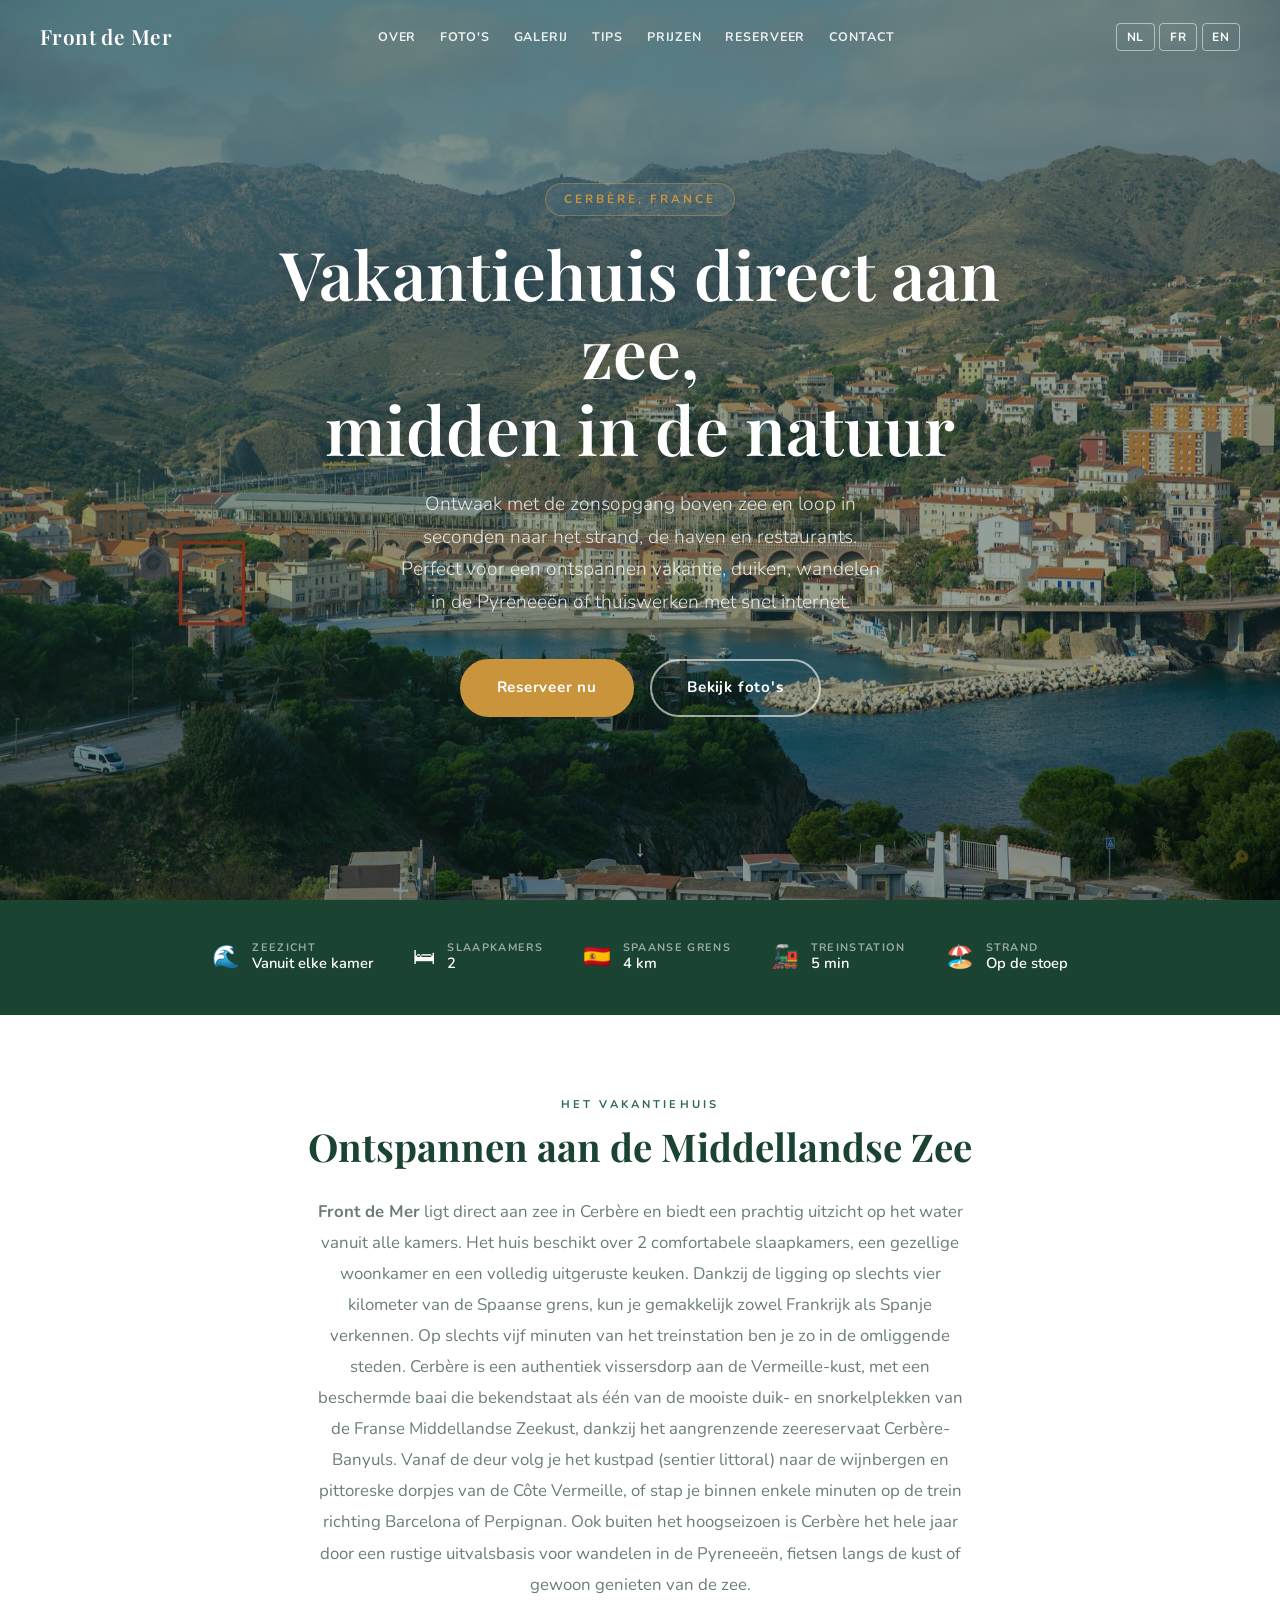
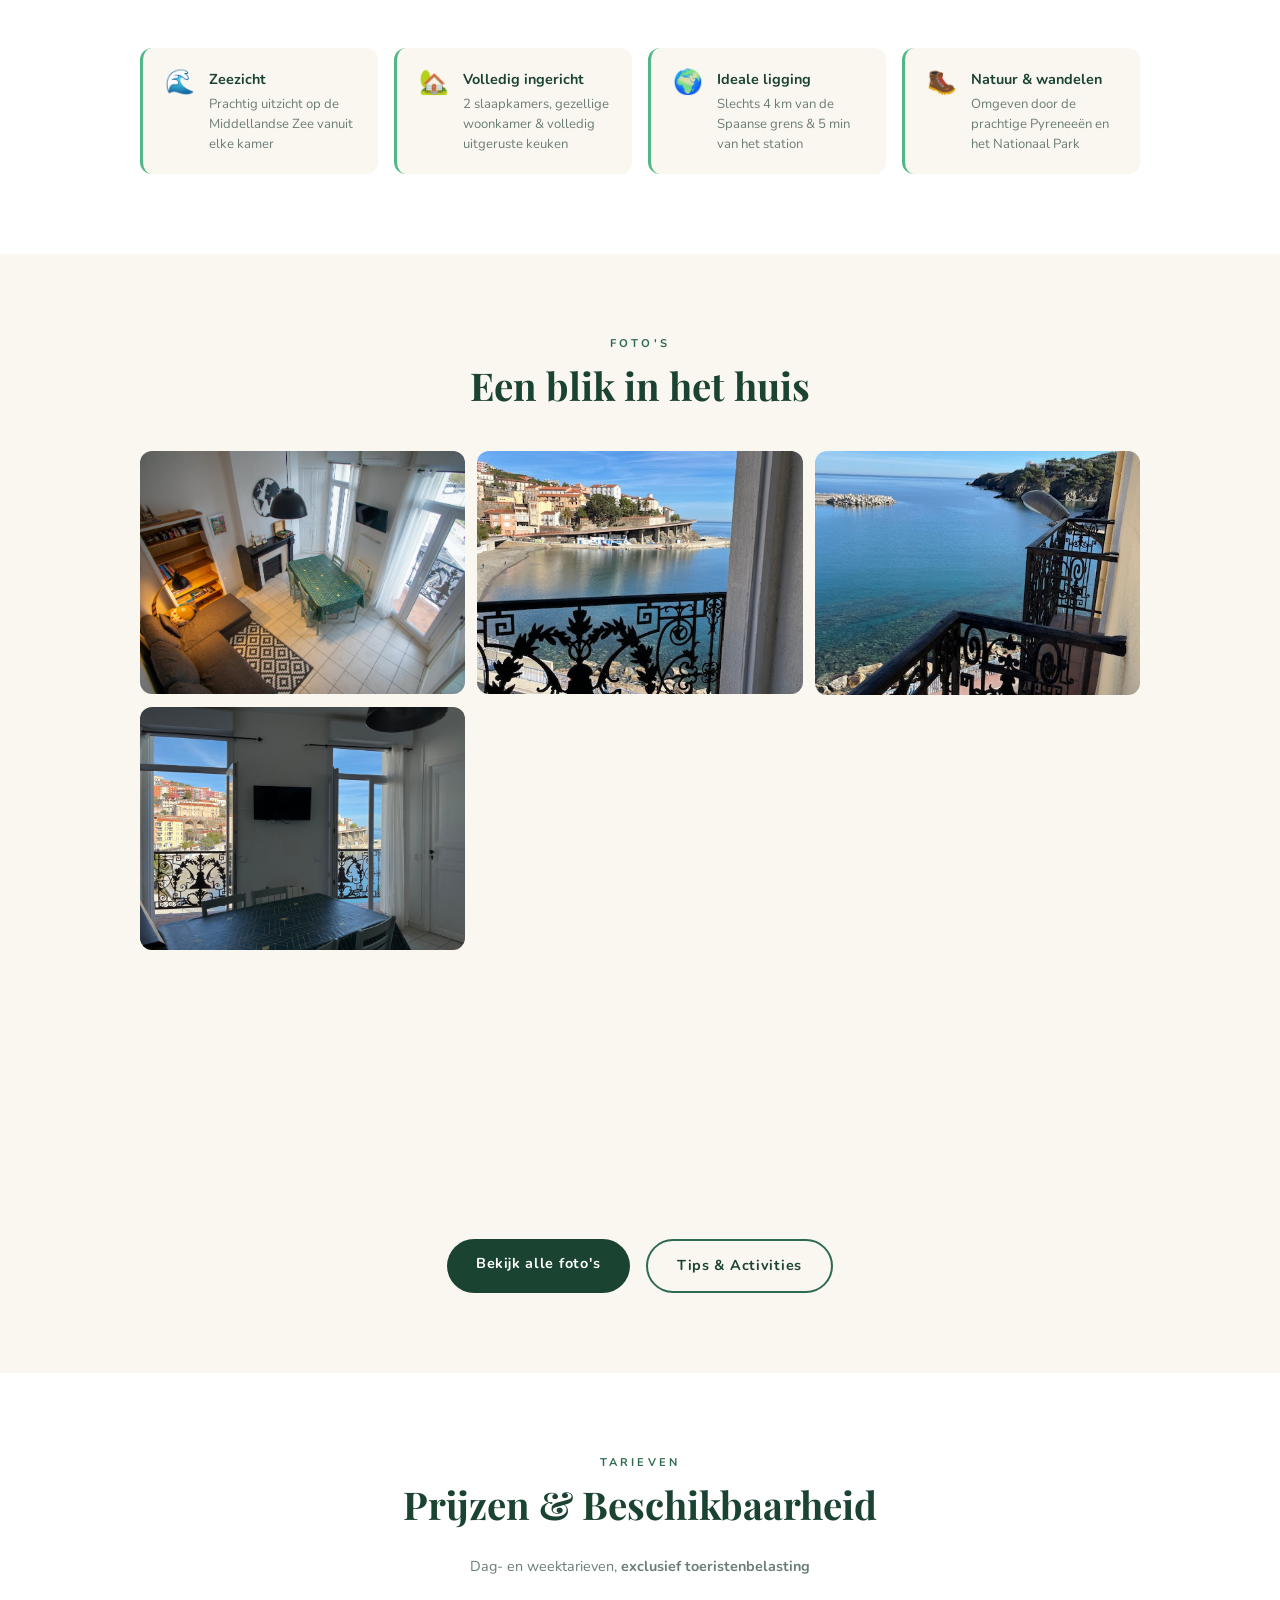
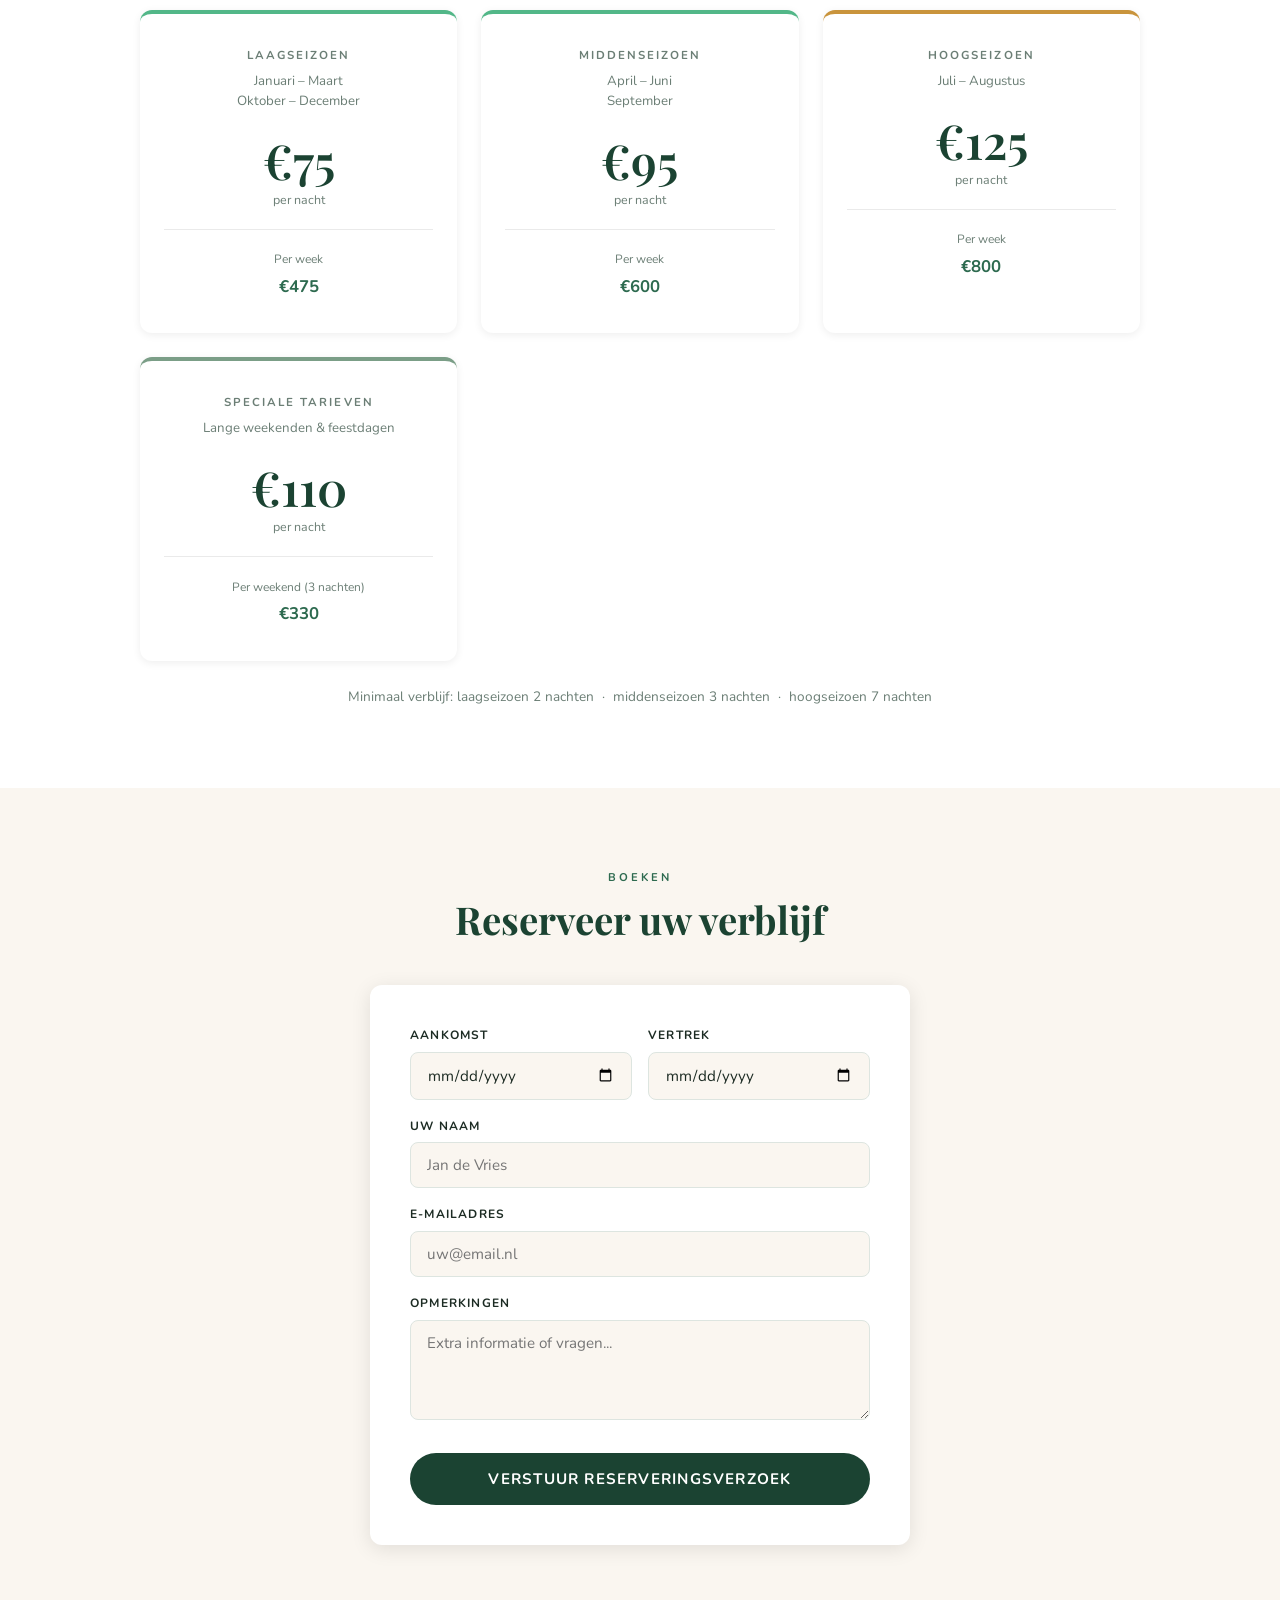
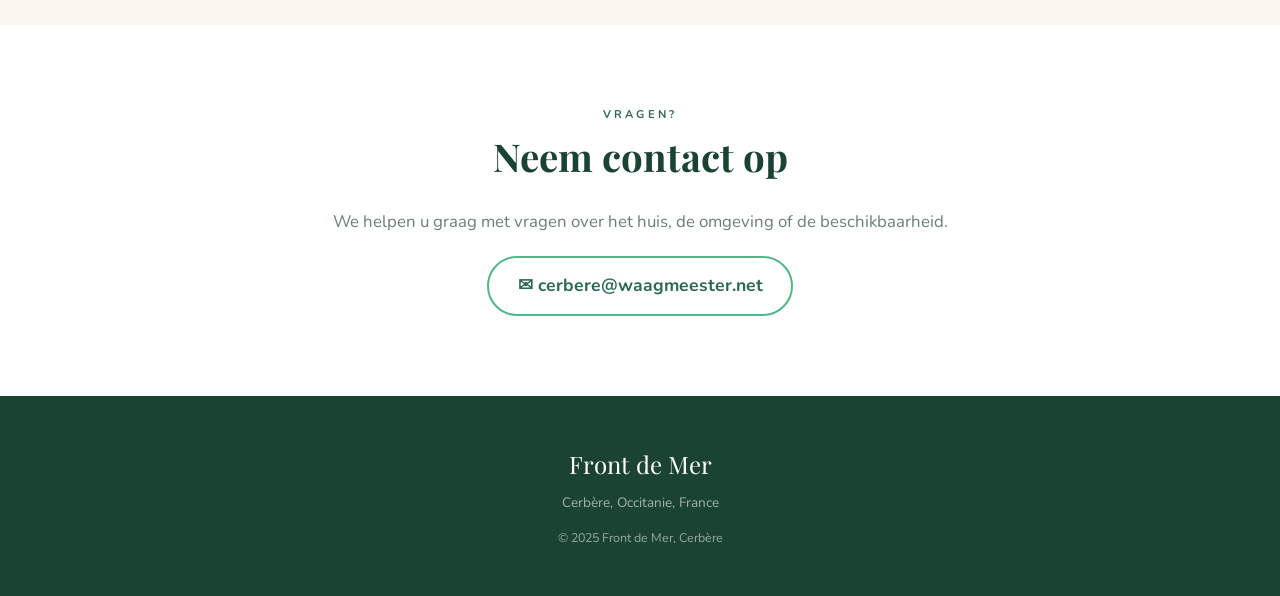
==== index.html @ 5793fbe7 "Sync pricing placeholders and PRICE_DEFAULTS with current prices.json The static pricing cards and t" ====
<!DOCTYPE html>
<html lang="nl">
<head>
<meta charset="UTF-8">
<meta name="viewport" content="width=device-width, initial-scale=1.0">
<title>Front de Mer — Vakantiehuis in Cerbère</title>
<meta name="description" content="Vakantiehuis direct aan zee in Cerbère, aan de Frans-Spaanse grens. 2 slaapkamers, zeezicht vanuit elke kamer, 5 min van het treinstation. Ideaal voor duiken, wandelen in de Pyreneeën en ontspannen aan de Middellandse Zee.">
<link rel="canonical" href="https://visiblenatu.re/">
<link rel="icon" type="image/svg+xml" href="/favicon.svg">

<link rel="alternate" hreflang="nl" href="https://visiblenatu.re/">
<link rel="alternate" hreflang="fr" href="https://visiblenatu.re/">
<link rel="alternate" hreflang="en" href="https://visiblenatu.re/">
<link rel="alternate" hreflang="x-default" href="https://visiblenatu.re/">

<meta property="og:type" content="website">
<meta property="og:site_name" content="Front de Mer">
<meta property="og:title" content="Front de Mer — Vakantiehuis in Cerbère">
<meta property="og:description" content="Direct aan zee, midden in de natuur. Vakantiehuis met zeezicht in Cerbère, 4 km van de Spaanse grens.">
<meta property="og:image" content="https://visiblenatu.re/hero.jpg">
<meta property="og:url" content="https://visiblenatu.re/">
<meta property="og:locale" content="nl_NL">
<meta property="og:locale:alternate" content="fr_FR">
<meta property="og:locale:alternate" content="en_US">
<meta name="twitter:card" content="summary_large_image">
<meta name="twitter:title" content="Front de Mer — Vakantiehuis in Cerbère">
<meta name="twitter:description" content="Direct aan zee, midden in de natuur. Vakantiehuis met zeezicht in Cerbère, 4 km van de Spaanse grens.">
<meta name="twitter:image" content="https://visiblenatu.re/hero.jpg">

<script type="application/ld+json">
{
  "@context": "https://schema.org",
  "@type": "LodgingBusiness",
  "name": "Front de Mer",
  "description": "Vakantiehuis direct aan zee in Cerbère, met 2 slaapkamers en zeezicht vanuit elke kamer.",
  "url": "https://visiblenatu.re/",
  "image": "https://visiblenatu.re/hero.jpg",
  "email": "cerbere@waagmeester.net",
  "address": {
    "@type": "PostalAddress",
    "addressLocality": "Cerbère",
    "addressRegion": "Occitanie",
    "addressCountry": "FR"
  },
  "geo": {
    "@type": "GeoCoordinates",
    "latitude": 42.440,
    "longitude": 3.164
  },
  "priceRange": "€€"
}
</script>

<link rel="preconnect" href="https://fonts.googleapis.com">
<link rel="preconnect" href="https://fonts.gstatic.com" crossorigin>
<link href="https://fonts.googleapis.com/css2?family=Playfair+Display:ital,wght@0,400;0,600;1,400&family=Nunito:wght@300;400;600;700&display=swap" rel="stylesheet">
<style>
:root {
  --green-dark: #1B4332;
  --green-mid: #2D6A4F;
  --green-light: #52B788;
  --gold: #C9943C;
  --sand: #FAF6F0;
  --text: #1C2B23;
  --text-muted: #6B7E75;
  --white: #FFFFFF;
  --shadow-sm: 0 2px 8px rgba(0,0,0,0.07);
  --shadow: 0 4px 20px rgba(0,0,0,0.1);
  --shadow-lg: 0 8px 30px rgba(0,0,0,0.15);
  --radius: 12px;
  --t: all 0.3s ease;
}

* { box-sizing: border-box; margin: 0; padding: 0; }
html { scroll-behavior: smooth; }
body { font-family: 'Nunito', sans-serif; color: var(--text); background: var(--white); line-height: 1.7; }
a { text-decoration: none; color: inherit; }
img { max-width: 100%; display: block; }

/* ======= HEADER ======= */
#site-header {
  position: fixed;
  top: 0; left: 0; right: 0;
  z-index: 1000;
  padding: 1.2rem 2.5rem;
  display: flex;
  align-items: center;
  justify-content: space-between;
  transition: var(--t);
}
#site-header.scrolled {
  background: white;
  box-shadow: var(--shadow-sm);
  padding: 0.75rem 2.5rem;
}
.logo {
  font-family: 'Playfair Display', serif;
  font-size: 1.3rem;
  font-weight: 600;
  color: white;
  letter-spacing: 0.02em;
  transition: var(--t);
  white-space: nowrap;
}
#site-header.scrolled .logo { color: var(--green-dark); }
#main-nav { display: flex; align-items: center; gap: 0.2rem; }
#main-nav a {
  padding: 0.4rem 0.65rem;
  font-size: 0.78rem;
  font-weight: 700;
  letter-spacing: 0.07em;
  text-transform: uppercase;
  color: rgba(255,255,255,0.88);
  cursor: pointer;
  border-radius: 4px;
  transition: var(--t);
  white-space: nowrap;
}
#main-nav a:hover { color: white; background: rgba(255,255,255,0.15); }
#site-header.scrolled #main-nav a { color: var(--text-muted); }
#site-header.scrolled #main-nav a:hover { color: var(--green-dark); background: var(--sand); }
.lang-switcher { display: flex; gap: 0.3rem; margin-left: 1rem; }
.lang-btn {
  padding: 0.3rem 0.6rem;
  border: 1.5px solid rgba(255,255,255,0.5);
  background: transparent;
  color: white;
  border-radius: 4px;
  font-family: 'Nunito', sans-serif;
  font-size: 0.75rem;
  font-weight: 700;
  cursor: pointer;
  transition: var(--t);
  letter-spacing: 0.05em;
}
.lang-btn:hover { background: rgba(255,255,255,0.2); border-color: white; }
#site-header.scrolled .lang-btn { border-color: var(--green-mid); color: var(--green-mid); }
#site-header.scrolled .lang-btn:hover { background: var(--green-mid); color: white; }

/* ======= HERO ======= */
.hero {
  height: 100vh;
  min-height: 580px;
  position: relative;
  display: flex;
  align-items: center;
  justify-content: center;
  text-align: center;
  background: url('hero.jpg') center/cover no-repeat;
}
.hero-overlay {
  position: absolute;
  inset: 0;
  background: linear-gradient(160deg, rgba(27,67,50,0.58) 0%, rgba(10,25,18,0.38) 100%);
}
.hero-content {
  position: relative;
  z-index: 1;
  color: white;
  padding: 2rem;
  max-width: 820px;
  width: 100%;
}
.hero-tag {
  display: inline-block;
  font-size: 0.75rem;
  letter-spacing: 0.25em;
  text-transform: uppercase;
  color: var(--gold);
  font-weight: 700;
  margin-bottom: 1.2rem;
  background: rgba(255,255,255,0.08);
  padding: 0.35rem 1.1rem;
  border-radius: 50px;
  border: 1px solid rgba(201,148,60,0.45);
}
.hero-title {
  font-family: 'Playfair Display', serif;
  font-size: clamp(2.4rem, 6vw, 4.2rem);
  line-height: 1.15;
  margin-bottom: 1.3rem;
  font-weight: 600;
  text-shadow: 0 2px 20px rgba(0,0,0,0.15);
}
.hero-subtitle {
  font-size: clamp(1rem, 2.5vw, 1.2rem);
  color: rgba(255,255,255,0.82);
  font-weight: 300;
  max-width: 480px;
  margin: 0 auto 2.5rem;
}
.hero-cta { display: flex; gap: 1rem; justify-content: center; flex-wrap: wrap; }
.btn-gold {
  padding: 0.9rem 2.2rem;
  background: var(--gold);
  color: white;
  border-radius: 50px;
  font-weight: 700;
  font-size: 0.95rem;
  transition: var(--t);
  letter-spacing: 0.05em;
  border: 2px solid var(--gold);
  cursor: pointer;
}
.btn-gold:hover { background: transparent; transform: translateY(-2px); box-shadow: 0 8px 25px rgba(201,148,60,0.35); }
.btn-outline-white {
  padding: 0.9rem 2.2rem;
  background: transparent;
  color: white;
  border-radius: 50px;
  font-weight: 700;
  font-size: 0.95rem;
  transition: var(--t);
  letter-spacing: 0.05em;
  border: 2px solid rgba(255,255,255,0.6);
  cursor: pointer;
}
.btn-outline-white:hover { background: rgba(255,255,255,0.15); transform: translateY(-2px); }
.hero-scroll {
  position: absolute;
  bottom: 2rem;
  left: 50%;
  transform: translateX(-50%);
  color: rgba(255,255,255,0.6);
  font-size: 1.4rem;
  cursor: pointer;
  animation: scrollBounce 2.2s ease-in-out infinite;
}
@keyframes scrollBounce {
  0%, 100% { transform: translateX(-50%) translateY(0); opacity: 0.6; }
  50% { transform: translateX(-50%) translateY(9px); opacity: 1; }
}

/* ======= FEATURES STRIP ======= */
.features-strip {
  background: var(--green-dark);
  padding: 2rem 2.5rem;
}
.features-inner {
  max-width: 960px;
  margin: auto;
  display: flex;
  justify-content: center;
  flex-wrap: wrap;
  gap: 0.8rem 2.5rem;
}
.feat {
  display: flex;
  align-items: center;
  gap: 0.75rem;
  color: white;
  padding: 0.4rem 0;
}
.feat-icon { font-size: 1.4rem; flex-shrink: 0; }
.feat-label { font-size: 0.68rem; text-transform: uppercase; letter-spacing: 0.12em; color: rgba(255,255,255,0.55); font-weight: 700; line-height: 1.2; }
.feat-value { font-size: 0.92rem; font-weight: 600; color: white; line-height: 1.3; }

/* ======= SECTION BASE ======= */
.section { padding: 5rem 2rem; }
.section.bg-sand { background: var(--sand); }
.section.bg-white { background: white; }
.section-inner { max-width: 1000px; margin: auto; }
.eyebrow {
  text-align: center;
  font-size: 0.7rem;
  letter-spacing: 0.28em;
  text-transform: uppercase;
  color: var(--green-mid);
  font-weight: 700;
  margin-bottom: 0.5rem;
}
.section-title {
  font-family: 'Playfair Display', serif;
  text-align: center;
  font-size: clamp(1.8rem, 4vw, 2.4rem);
  color: var(--green-dark);
  margin-bottom: 1.5rem;
  line-height: 1.3;
}
.section-text {
  max-width: 660px;
  margin: 0 auto;
  text-align: center;
  font-size: 1.05rem;
  color: var(--text-muted);
  line-height: 1.85;
}

/* ======= HIGHLIGHTS ======= */
.highlights-grid {
  display: grid;
  grid-template-columns: repeat(auto-fit, minmax(220px, 1fr));
  gap: 1rem;
  margin-top: 3rem;
}
.highlight {
  display: flex;
  align-items: flex-start;
  gap: 0.85rem;
  padding: 1.2rem 1.4rem;
  background: var(--sand);
  border-radius: var(--radius);
  border-left: 3px solid var(--green-light);
}
.highlight-icon { font-size: 1.5rem; flex-shrink: 0; line-height: 1.3; }
.highlight-title { font-weight: 700; font-size: 0.9rem; margin-bottom: 0.25rem; color: var(--green-dark); }
.highlight-text { font-size: 0.82rem; color: var(--text-muted); line-height: 1.5; }

/* ======= PHOTO GRID ======= */
.photo-grid {
  display: grid;
  grid-template-columns: repeat(3, 1fr);
  gap: 0.75rem;
  margin: 2.5rem 0 2rem;
}
.photo {
  overflow: hidden;
  border-radius: var(--radius);
  aspect-ratio: 4/3;
}
.photo img {
  width: 100%;
  height: 100%;
  object-fit: cover;
  transition: transform 0.5s ease;
  display: block;
}
.photo:hover img { transform: scale(1.07); }
.btn-group { display: flex; gap: 1rem; justify-content: center; flex-wrap: wrap; }
.btn-green {
  display: inline-block;
  padding: 0.8rem 1.8rem;
  background: var(--green-dark);
  color: white;
  border-radius: 50px;
  font-weight: 700;
  font-size: 0.9rem;
  transition: var(--t);
  letter-spacing: 0.05em;
}
.btn-green:hover { background: var(--green-mid); transform: translateY(-2px); box-shadow: var(--shadow); }
.btn-outline-green {
  display: inline-block;
  padding: 0.8rem 1.8rem;
  background: transparent;
  color: var(--green-dark);
  border-radius: 50px;
  font-weight: 700;
  font-size: 0.9rem;
  transition: var(--t);
  letter-spacing: 0.05em;
  border: 2px solid var(--green-mid);
}
.btn-outline-green:hover { background: var(--green-dark); color: white; transform: translateY(-2px); }

/* ======= PRICING ======= */
.pricing-note-top {
  text-align: center;
  color: var(--text-muted);
  font-size: 0.9rem;
  margin-bottom: 2rem;
}
.pricing-cards {
  display: grid;
  grid-template-columns: repeat(auto-fit, minmax(240px, 1fr));
  gap: 1.5rem;
}
.pricing-card {
  background: white;
  border-radius: var(--radius);
  padding: 2rem 1.5rem;
  text-align: center;
  box-shadow: var(--shadow-sm);
  border-top: 4px solid var(--green-light);
  transition: var(--t);
}
.pricing-card:hover { transform: translateY(-5px); box-shadow: var(--shadow); }
.pricing-card.peak { border-top-color: var(--gold); }
.pricing-card.special { border-top-color: #7B9E87; }
.pricing-season {
  font-size: 0.72rem;
  text-transform: uppercase;
  letter-spacing: 0.18em;
  color: var(--text-muted);
  font-weight: 700;
  margin-bottom: 0.4rem;
}
.pricing-period {
  font-size: 0.83rem;
  color: var(--text-muted);
  margin-bottom: 1.5rem;
  line-height: 1.5;
}
.pricing-day-price {
  font-family: 'Playfair Display', serif;
  font-size: 3rem;
  color: var(--green-dark);
  font-weight: 600;
  line-height: 1;
}
.pricing-per-night { font-size: 0.78rem; color: var(--text-muted); margin-top: 0.3rem; }
.pricing-week-row {
  margin-top: 1.2rem;
  padding-top: 1.2rem;
  border-top: 1px solid #EAEAEA;
  font-size: 1.05rem;
  font-weight: 700;
  color: var(--green-mid);
}
.pricing-week-label { font-size: 0.75rem; color: var(--text-muted); font-weight: 400; margin-bottom: 0.2rem; }
.pricing-footnote { text-align: center; font-size: 0.85rem; color: var(--text-muted); margin-top: 1.5rem; }

/* ======= FORM ======= */
.form-card {
  max-width: 540px;
  margin: 2.5rem auto 0;
  background: white;
  border-radius: var(--radius);
  padding: 2.5rem;
  box-shadow: var(--shadow);
}
.form-row-2 { display: grid; grid-template-columns: 1fr 1fr; gap: 1rem; }
.form-group { margin-bottom: 1rem; }
.form-group label {
  display: block;
  font-size: 0.75rem;
  font-weight: 700;
  text-transform: uppercase;
  letter-spacing: 0.1em;
  color: var(--text);
  margin-bottom: 0.4rem;
}
.form-group input,
.form-group textarea {
  width: 100%;
  padding: 0.75rem 1rem;
  border: 1.5px solid #DDE5E0;
  border-radius: 8px;
  font-family: 'Nunito', sans-serif;
  font-size: 0.95rem;
  color: var(--text);
  background: var(--sand);
  transition: var(--t);
}
.form-group input:focus,
.form-group textarea:focus {
  outline: none;
  border-color: var(--green-mid);
  background: white;
  box-shadow: 0 0 0 3px rgba(45,106,79,0.1);
}
.form-group textarea { resize: vertical; min-height: 100px; }
.btn-submit {
  width: 100%;
  padding: 1rem;
  background: var(--green-dark);
  color: white;
  border: none;
  border-radius: 50px;
  font-family: 'Nunito', sans-serif;
  font-size: 0.95rem;
  font-weight: 700;
  cursor: pointer;
  transition: var(--t);
  letter-spacing: 0.08em;
  text-transform: uppercase;
  margin-top: 0.5rem;
}
.btn-submit:hover { background: var(--green-mid); box-shadow: var(--shadow); transform: translateY(-1px); }

/* ======= CONTACT ======= */
.contact-email {
  display: inline-flex;
  align-items: center;
  gap: 0.5rem;
  color: var(--green-mid);
  font-weight: 700;
  font-size: 1.1rem;
  transition: var(--t);
  padding: 0.8rem 1.8rem;
  border: 2px solid var(--green-light);
  border-radius: 50px;
  margin-top: 1.2rem;
}
.contact-email:hover { color: var(--green-dark); border-color: var(--green-dark); background: var(--sand); }

/* ======= FOOTER ======= */
footer {
  background: var(--green-dark);
  color: rgba(255,255,255,0.55);
  text-align: center;
  padding: 3rem 2rem;
}
.footer-brand {
  font-family: 'Playfair Display', serif;
  color: white;
  font-size: 1.5rem;
  margin-bottom: 0.4rem;
}
.footer-location { font-size: 0.85rem; margin-bottom: 0.8rem; color: rgba(255,255,255,0.6); }
.footer-copy { font-size: 0.78rem; }

/* ======= UTILS ======= */
.hidden { display: none !important; }
.lang-section { display: block; }

/* ======= RESPONSIVE ======= */
@media (max-width: 860px) {
  #main-nav { display: none; }
  .features-inner { gap: 0.8rem 2rem; }
  .photo-grid { grid-template-columns: repeat(2, 1fr); }
}
@media (max-width: 520px) {
  #site-header { padding: 1rem 1.2rem; }
  .section { padding: 3.5rem 1.2rem; }
  .photo-grid { grid-template-columns: 1fr; }
  .form-row-2 { grid-template-columns: 1fr; }
  .form-card { padding: 1.5rem; }
  .pricing-cards { grid-template-columns: 1fr; }
  .hero-cta { flex-direction: column; align-items: center; }
}
</style>
</head>
<body>

<!-- ======= FIXED HEADER ======= -->
<header id="site-header">
  <div class="logo">Front de Mer</div>
  <nav id="main-nav">
    <a onclick="scrollToSection('over')" id="nav-over">Over</a>
    <a onclick="scrollToSection('preview')" id="nav-preview">Foto's</a>
    <a href="gallery.html" id="nav-gallery">Galerij</a>
    <a href="tips.html">Tips</a>
    <a onclick="scrollToSection('prijzen')" id="nav-prices">Prijzen</a>
    <a onclick="scrollToSection('reservering')" id="nav-book">Reserveer</a>
    <a onclick="scrollToSection('contact')" id="nav-contact">Contact</a>
  </nav>
  <div class="lang-switcher">
    <button class="lang-btn" onclick="showLang('nl')">NL</button>
    <button class="lang-btn" onclick="showLang('fr')">FR</button>
    <button class="lang-btn" onclick="showLang('en')">EN</button>
  </div>
</header>

<!-- ======= HERO ======= -->
<div class="hero">
  <div class="hero-overlay"></div>
  <div class="hero-content">
    <span class="hero-tag">Cerbère, France</span>
    <h1 class="hero-title" id="hero-title">Vakantiehuis direct aan zee,<br>midden in de natuur</h1>
    <p class="hero-subtitle" id="hero-subtitle">Ontwaak met de zonsopgang boven zee en loop in seconden naar het strand, de haven en restaurants.<br>Perfect voor een ontspannen vakantie, duiken, wandelen in de Pyreneeën of thuiswerken met snel internet.</p>
    <div class="hero-cta">
      <a class="btn-gold" id="hero-btn-book" onclick="scrollToSection('reservering')">Reserveer nu</a>
      <a class="btn-outline-white" id="hero-btn-photos" onclick="scrollToSection('preview')">Bekijk foto's</a>
    </div>
  </div>
  <div class="hero-scroll" onclick="scrollToSection('over')">↓</div>
</div>

<!-- ======= FEATURES STRIP ======= -->
<div class="features-strip">
  <div class="features-inner">
    <div class="feat">
      <span class="feat-icon">🌊</span>
      <div>
        <div class="feat-label" id="feat1-label">Zeezicht</div>
        <div class="feat-value" id="feat1-value">Vanuit elke kamer</div>
      </div>
    </div>
    <div class="feat">
      <span class="feat-icon">🛏</span>
      <div>
        <div class="feat-label" id="feat2-label">Slaapkamers</div>
        <div class="feat-value">2</div>
      </div>
    </div>
    <div class="feat">
      <span class="feat-icon">🇪🇸</span>
      <div>
        <div class="feat-label" id="feat3-label">Spaanse grens</div>
        <div class="feat-value">4 km</div>
      </div>
    </div>
    <div class="feat">
      <span class="feat-icon">🚂</span>
      <div>
        <div class="feat-label" id="feat4-label">Treinstation</div>
        <div class="feat-value" id="feat4-value">5 min</div>
      </div>
    </div>
    <div class="feat">
      <span class="feat-icon">🏖️</span>
      <div>
        <div class="feat-label" id="feat5-label">Strand</div>
        <div class="feat-value" id="feat5-value">Op de stoep</div>
      </div>
    </div>
  </div>
</div>

<!-- ====================== NEDERLANDS ====================== -->
<section id="over-nl" class="lang-section section bg-white">
  <div class="section-inner">
    <p class="eyebrow">Het vakantiehuis</p>
    <h2 class="section-title">Ontspannen aan de Middellandse Zee</h2>
    <p class="section-text">
      <strong>Front de Mer</strong> ligt direct aan zee in Cerbère en biedt een prachtig uitzicht op het water vanuit alle kamers. Het huis beschikt over 2 comfortabele slaapkamers, een gezellige woonkamer en een volledig uitgeruste keuken. Dankzij de ligging op slechts vier kilometer van de Spaanse grens, kun je gemakkelijk zowel Frankrijk als Spanje verkennen. Op slechts vijf minuten van het treinstation ben je zo in de omliggende steden.
      Cerbère is een authentiek vissersdorp aan de Vermeille-kust, met een beschermde baai die bekendstaat als één van de mooiste duik- en snorkelplekken van de Franse Middellandse Zeekust, dankzij het aangrenzende zeereservaat Cerbère-Banyuls. Vanaf de deur volg je het kustpad (sentier littoral) naar de wijnbergen en pittoreske dorpjes van de Côte Vermeille, of stap je binnen enkele minuten op de trein richting Barcelona of Perpignan. Ook buiten het hoogseizoen is Cerbère het hele jaar door een rustige uitvalsbasis voor wandelen in de Pyreneeën, fietsen langs de kust of gewoon genieten van de zee.
    </p>
    <div class="highlights-grid">
      <div class="highlight">
        <span class="highlight-icon">🌊</span>
        <div>
          <div class="highlight-title">Zeezicht</div>
          <div class="highlight-text">Prachtig uitzicht op de Middellandse Zee vanuit elke kamer</div>
        </div>
      </div>
      <div class="highlight">
        <span class="highlight-icon">🏡</span>
        <div>
          <div class="highlight-title">Volledig ingericht</div>
          <div class="highlight-text">2 slaapkamers, gezellige woonkamer & volledig uitgeruste keuken</div>
        </div>
      </div>
      <div class="highlight">
        <span class="highlight-icon">🌍</span>
        <div>
          <div class="highlight-title">Ideale ligging</div>
          <div class="highlight-text">Slechts 4 km van de Spaanse grens & 5 min van het station</div>
        </div>
      </div>
      <div class="highlight">
        <span class="highlight-icon">🥾</span>
        <div>
          <div class="highlight-title">Natuur & wandelen</div>
          <div class="highlight-text">Omgeven door de prachtige Pyreneeën en het Nationaal Park</div>
        </div>
      </div>
    </div>
  </div>
</section>

<section id="preview-nl" class="lang-section section bg-sand">
  <div class="section-inner">
    <p class="eyebrow">Foto's</p>
    <h2 class="section-title">Een blik in het huis</h2>
    <div class="photo-grid">
      <div class="photo"><img src="huis1.jpg" alt="Front de Mer — zeezicht" loading="lazy" decoding="async"></div>
      <div class="photo"><img src="huis2.jpg" alt="Front de Mer — interieur" loading="lazy" decoding="async"></div>
      <div class="photo"><img src="huis3.jpg" alt="Front de Mer — slaapkamer" loading="lazy" decoding="async"></div>
      <div class="photo"><img src="huis4.jpg" alt="Front de Mer — woonkamer" loading="lazy" decoding="async"></div>
      <div class="photo"><img src="huis5.jpg" alt="Front de Mer — keuken" loading="lazy" decoding="async"></div>
      <div class="photo"><img src="huis6.jpg" alt="Front de Mer — uitzicht" loading="lazy" decoding="async"></div>
      <div class="photo"><img src="huis7.jpg" alt="Front de Mer — omgeving" loading="lazy" decoding="async"></div>
      <div class="photo"><img src="huis8.jpg" alt="Front de Mer — strand" loading="lazy" decoding="async"></div>
      <div class="photo"><img src="huis9.jpg" alt="Front de Mer — Cerbère" loading="lazy" decoding="async"></div>
    </div>
    <div class="btn-group">
      <a href="gallery.html" class="btn-green">Bekijk alle foto's</a>
      <a href="tips.html" class="btn-outline-green">Tips &amp; Activities</a>
    </div>
  </div>
</section>

<section id="prijzen-nl" class="lang-section section bg-white">
  <div class="section-inner">
    <p class="eyebrow">Tarieven</p>
    <h2 class="section-title">Prijzen &amp; Beschikbaarheid</h2>
    <p class="pricing-note-top">Dag- en weektarieven, <strong>exclusief toeristenbelasting</strong></p>
    <div class="pricing-cards">
      <div class="pricing-card">
        <div class="pricing-season">Laagseizoen</div>
        <div class="pricing-period">Januari – Maart<br>Oktober – December</div>
        <div class="pricing-day-price" data-pk="low-n">€75</div>
        <div class="pricing-per-night">per nacht</div>
        <div class="pricing-week-row">
          <div class="pricing-week-label">Per week</div>
          <span data-pk="low-w">€475</span>
        </div>
      </div>
      <div class="pricing-card">
        <div class="pricing-season">Middenseizoen</div>
        <div class="pricing-period">April – Juni<br>September</div>
        <div class="pricing-day-price" data-pk="mid-n">€95</div>
        <div class="pricing-per-night">per nacht</div>
        <div class="pricing-week-row">
          <div class="pricing-week-label">Per week</div>
          <span data-pk="mid-w">€600</span>
        </div>
      </div>
      <div class="pricing-card peak">
        <div class="pricing-season">Hoogseizoen</div>
        <div class="pricing-period">Juli – Augustus</div>
        <div class="pricing-day-price" data-pk="high-n">€125</div>
        <div class="pricing-per-night">per nacht</div>
        <div class="pricing-week-row">
          <div class="pricing-week-label">Per week</div>
          <span data-pk="high-w">€800</span>
        </div>
      </div>
      <div class="pricing-card special">
        <div class="pricing-season">Speciale Tarieven</div>
        <div class="pricing-period">Lange weekenden &amp; feestdagen</div>
        <div class="pricing-day-price" data-pk="special-n">€110</div>
        <div class="pricing-per-night">per nacht</div>
        <div class="pricing-week-row">
          <div class="pricing-week-label">Per weekend (3 nachten)</div>
          <span data-pk="special-w">€330</span>
        </div>
      </div>
    </div>
    <p class="pricing-footnote">
      Minimaal verblijf: laagseizoen&nbsp;2 nachten &nbsp;·&nbsp; middenseizoen&nbsp;3 nachten &nbsp;·&nbsp; hoogseizoen&nbsp;7 nachten
    </p>
  </div>
</section>

<section id="reservering-nl" class="lang-section section bg-sand">
  <div class="section-inner">
    <p class="eyebrow">Boeken</p>
    <h2 class="section-title">Reserveer uw verblijf</h2>
    <div class="form-card">
      <form id="form-nl" onsubmit="return sendMail('nl')">
        <div class="form-row-2">
          <div class="form-group">
            <label for="checkin-nl">Aankomst</label>
            <input type="date" id="checkin-nl" required onchange="setMinCheckout('nl')">
          </div>
          <div class="form-group">
            <label for="checkout-nl">Vertrek</label>
            <input type="date" id="checkout-nl" required>
          </div>
        </div>
        <div class="form-group">
          <label for="name-nl">Uw naam</label>
          <input type="text" id="name-nl" placeholder="Jan de Vries" required>
        </div>
        <div class="form-group">
          <label for="email-nl">E-mailadres</label>
          <input type="email" id="email-nl" placeholder="uw@email.nl" required>
        </div>
        <div class="form-group">
          <label for="message-nl">Opmerkingen</label>
          <textarea id="message-nl" placeholder="Extra informatie of vragen..."></textarea>
        </div>
        <button type="submit" class="btn-submit">Verstuur reserveringsverzoek</button>
      </form>
    </div>
  </div>
</section>

<section id="contact-nl" class="lang-section section bg-white">
  <div class="section-inner" style="text-align:center;">
    <p class="eyebrow">Vragen?</p>
    <h2 class="section-title">Neem contact op</h2>
    <p class="section-text">We helpen u graag met vragen over het huis, de omgeving of de beschikbaarheid.</p>
    <a href="mailto:cerbere@waagmeester.net" class="contact-email">✉ cerbere@waagmeester.net</a>
  </div>
</section>

<!-- ====================== FRANÇAIS ====================== -->
<section id="over-fr" class="lang-section section bg-white hidden">
  <div class="section-inner">
    <p class="eyebrow">La maison</p>
    <h2 class="section-title">Détente au bord de la Méditerranée</h2>
    <p class="section-text">
      <strong>Front de Mer</strong> est situé en bord de mer à Cerbère et offre une belle vue sur l'eau depuis toutes les chambres. La maison dispose de 2 chambres confortables, d'un salon cosy et d'une cuisine entièrement équipée. Grâce à sa proximité avec la frontière espagnole, vous pouvez facilement explorer la France et l'Espagne. La gare se trouve à seulement cinq minutes à pied.
      Cerbère est un authentique village de pêcheurs de la Côte Vermeille, niché dans une baie protégée réputée pour être l'un des plus beaux spots de plongée et de snorkeling du littoral méditerranéen français, grâce à la réserve marine voisine de Cerbère-Banyuls. Depuis la maison, le sentier littoral mène directement aux vignobles et villages pittoresques de la Côte Vermeille, et la gare dessert Barcelone et Perpignan en quelques minutes. Même hors saison, Cerbère reste toute l'année un point de départ paisible pour la randonnée dans les Pyrénées, le vélo le long de la côte ou tout simplement la mer.
    </p>
    <div class="highlights-grid">
      <div class="highlight">
        <span class="highlight-icon">🌊</span>
        <div>
          <div class="highlight-title">Vue sur la mer</div>
          <div class="highlight-text">Belle vue sur la Méditerranée depuis chaque chambre</div>
        </div>
      </div>
      <div class="highlight">
        <span class="highlight-icon">🏡</span>
        <div>
          <div class="highlight-title">Entièrement équipé</div>
          <div class="highlight-text">2 chambres, salon cosy & cuisine entièrement équipée</div>
        </div>
      </div>
      <div class="highlight">
        <span class="highlight-icon">🌍</span>
        <div>
          <div class="highlight-title">Situation idéale</div>
          <div class="highlight-text">À 4 km de l'Espagne & à seulement 5 min de la gare</div>
        </div>
      </div>
      <div class="highlight">
        <span class="highlight-icon">🥾</span>
        <div>
          <div class="highlight-title">Nature & randonnées</div>
          <div class="highlight-text">Entouré des beaux Pyrénées et du Parc National</div>
        </div>
      </div>
    </div>
  </div>
</section>

<section id="preview-fr" class="lang-section section bg-sand hidden">
  <div class="section-inner">
    <p class="eyebrow">Photos</p>
    <h2 class="section-title">Un aperçu de la maison</h2>
    <div class="photo-grid">
      <div class="photo"><img src="huis1.jpg" alt="Front de Mer" loading="lazy" decoding="async"></div>
      <div class="photo"><img src="huis2.jpg" alt="Front de Mer" loading="lazy" decoding="async"></div>
      <div class="photo"><img src="huis3.jpg" alt="Front de Mer" loading="lazy" decoding="async"></div>
      <div class="photo"><img src="huis4.jpg" alt="Front de Mer" loading="lazy" decoding="async"></div>
      <div class="photo"><img src="huis5.jpg" alt="Front de Mer" loading="lazy" decoding="async"></div>
      <div class="photo"><img src="huis6.jpg" alt="Front de Mer" loading="lazy" decoding="async"></div>
      <div class="photo"><img src="huis7.jpg" alt="Front de Mer" loading="lazy" decoding="async"></div>
      <div class="photo"><img src="huis8.jpg" alt="Front de Mer" loading="lazy" decoding="async"></div>
      <div class="photo"><img src="huis9.jpg" alt="Front de Mer" loading="lazy" decoding="async"></div>
    </div>
    <div class="btn-group">
      <a href="gallery.html" class="btn-green">Voir toutes les photos</a>
      <a href="tips.html" class="btn-outline-green">Tips &amp; Activities</a>
    </div>
  </div>
</section>

<section id="prijzen-fr" class="lang-section section bg-white hidden">
  <div class="section-inner">
    <p class="eyebrow">Tarifs</p>
    <h2 class="section-title">Tarifs &amp; Disponibilité</h2>
    <p class="pricing-note-top">Tarifs journaliers et hebdomadaires, <strong>hors taxe de séjour</strong></p>
    <div class="pricing-cards">
      <div class="pricing-card">
        <div class="pricing-season">Basse saison</div>
        <div class="pricing-period">Janvier – Mars<br>Octobre – Décembre</div>
        <div class="pricing-day-price" data-pk="low-n">€75</div>
        <div class="pricing-per-night">par nuit</div>
        <div class="pricing-week-row">
          <div class="pricing-week-label">Par semaine</div>
          <span data-pk="low-w">€475</span>
        </div>
      </div>
      <div class="pricing-card">
        <div class="pricing-season">Saison moyenne</div>
        <div class="pricing-period">Avril – Juin<br>Septembre</div>
        <div class="pricing-day-price" data-pk="mid-n">€95</div>
        <div class="pricing-per-night">par nuit</div>
        <div class="pricing-week-row">
          <div class="pricing-week-label">Par semaine</div>
          <span data-pk="mid-w">€600</span>
        </div>
      </div>
      <div class="pricing-card peak">
        <div class="pricing-season">Haute saison</div>
        <div class="pricing-period">Juillet – Août</div>
        <div class="pricing-day-price" data-pk="high-n">€125</div>
        <div class="pricing-per-night">par nuit</div>
        <div class="pricing-week-row">
          <div class="pricing-week-label">Par semaine</div>
          <span data-pk="high-w">€800</span>
        </div>
      </div>
      <div class="pricing-card special">
        <div class="pricing-season">Tarifs Spéciaux</div>
        <div class="pricing-period">Longs week-ends &amp; jours fériés</div>
        <div class="pricing-day-price" data-pk="special-n">€110</div>
        <div class="pricing-per-night">par nuit</div>
        <div class="pricing-week-row">
          <div class="pricing-week-label">Par week-end (3 nuits)</div>
          <span data-pk="special-w">€330</span>
        </div>
      </div>
    </div>
    <p class="pricing-footnote">
      Séjour minimum : basse saison&nbsp;2 nuits &nbsp;·&nbsp; mi-saison&nbsp;3 nuits &nbsp;·&nbsp; haute saison&nbsp;7 nuits
    </p>
  </div>
</section>

<section id="reservering-fr" class="lang-section section bg-sand hidden">
  <div class="section-inner">
    <p class="eyebrow">Réservation</p>
    <h2 class="section-title">Réservez votre séjour</h2>
    <div class="form-card">
      <form id="form-fr" onsubmit="return sendMail('fr')">
        <div class="form-row-2">
          <div class="form-group">
            <label for="checkin-fr">Arrivée</label>
            <input type="date" id="checkin-fr" required onchange="setMinCheckout('fr')">
          </div>
          <div class="form-group">
            <label for="checkout-fr">Départ</label>
            <input type="date" id="checkout-fr" required>
          </div>
        </div>
        <div class="form-group">
          <label for="name-fr">Votre nom</label>
          <input type="text" id="name-fr" placeholder="Jean Dupont" required>
        </div>
        <div class="form-group">
          <label for="email-fr">Adresse e-mail</label>
          <input type="email" id="email-fr" placeholder="votre@email.fr" required>
        </div>
        <div class="form-group">
          <label for="message-fr">Remarques</label>
          <textarea id="message-fr" placeholder="Informations supplémentaires ou questions..."></textarea>
        </div>
        <button type="submit" class="btn-submit">Envoyer la demande de réservation</button>
      </form>
    </div>
  </div>
</section>

<section id="contact-fr" class="lang-section section bg-white hidden">
  <div class="section-inner" style="text-align:center;">
    <p class="eyebrow">Questions ?</p>
    <h2 class="section-title">Contactez-nous</h2>
    <p class="section-text">Nous sommes heureux de répondre à toutes vos questions concernant la maison, la région ou la disponibilité.</p>
    <a href="mailto:cerbere@waagmeester.net" class="contact-email">✉ cerbere@waagmeester.net</a>
  </div>
</section>

<!-- ====================== ENGLISH ====================== -->
<section id="over-en" class="lang-section section bg-white hidden">
  <div class="section-inner">
    <p class="eyebrow">The holiday home</p>
    <h2 class="section-title">Relax by the Mediterranean Sea</h2>
    <p class="section-text">
      <strong>Front de Mer</strong> is located right on the sea in Cerbère, offering beautiful water views from every room. The house has 2 comfortable bedrooms, a cozy living room, and a fully equipped kitchen. Thanks to its location just four kilometres from the Spanish border, you can easily explore both France and Spain during your stay. The train station is only five minutes away.
      Cerbère is an authentic fishing village on the Côte Vermeille, set in a protected bay known as one of the finest diving and snorkelling spots on the French Mediterranean coast, thanks to the neighbouring Cerbère-Banyuls marine reserve. From the house, the coastal path (sentier littoral) leads straight into the vineyards and picturesque villages of the Côte Vermeille, and the train station puts Barcelona and Perpignan just minutes away. Even outside high season, Cerbère is a quiet year-round base for hiking in the Pyrenees, cycling along the coast, or simply enjoying the sea.
    </p>
    <div class="highlights-grid">
      <div class="highlight">
        <span class="highlight-icon">🌊</span>
        <div>
          <div class="highlight-title">Sea views</div>
          <div class="highlight-text">Stunning Mediterranean sea views from every single room</div>
        </div>
      </div>
      <div class="highlight">
        <span class="highlight-icon">🏡</span>
        <div>
          <div class="highlight-title">Fully equipped</div>
          <div class="highlight-text">2 bedrooms, cozy living room & fully equipped kitchen</div>
        </div>
      </div>
      <div class="highlight">
        <span class="highlight-icon">🌍</span>
        <div>
          <div class="highlight-title">Prime location</div>
          <div class="highlight-text">4 km from Spain & just 5 minutes from the train station</div>
        </div>
      </div>
      <div class="highlight">
        <span class="highlight-icon">🥾</span>
        <div>
          <div class="highlight-title">Nature & hiking</div>
          <div class="highlight-text">Surrounded by the beautiful Pyrenees and the National Park</div>
        </div>
      </div>
    </div>
  </div>
</section>

<section id="preview-en" class="lang-section section bg-sand hidden">
  <div class="section-inner">
    <p class="eyebrow">Photos</p>
    <h2 class="section-title">A glimpse inside</h2>
    <div class="photo-grid">
      <div class="photo"><img src="huis1.jpg" alt="Front de Mer" loading="lazy" decoding="async"></div>
      <div class="photo"><img src="huis2.jpg" alt="Front de Mer" loading="lazy" decoding="async"></div>
      <div class="photo"><img src="huis3.jpg" alt="Front de Mer" loading="lazy" decoding="async"></div>
      <div class="photo"><img src="huis4.jpg" alt="Front de Mer" loading="lazy" decoding="async"></div>
      <div class="photo"><img src="huis5.jpg" alt="Front de Mer" loading="lazy" decoding="async"></div>
      <div class="photo"><img src="huis6.jpg" alt="Front de Mer" loading="lazy" decoding="async"></div>
      <div class="photo"><img src="huis7.jpg" alt="Front de Mer" loading="lazy" decoding="async"></div>
      <div class="photo"><img src="huis8.jpg" alt="Front de Mer" loading="lazy" decoding="async"></div>
      <div class="photo"><img src="huis9.jpg" alt="Front de Mer" loading="lazy" decoding="async"></div>
    </div>
    <div class="btn-group">
      <a href="gallery.html" class="btn-green">View all photos</a>
      <a href="tips.html" class="btn-outline-green">Tips &amp; Activities</a>
    </div>
  </div>
</section>

<section id="prijzen-en" class="lang-section section bg-white hidden">
  <div class="section-inner">
    <p class="eyebrow">Rates</p>
    <h2 class="section-title">Prices &amp; Availability</h2>
    <p class="pricing-note-top">Daily and weekly rates, <strong>excluding tourist tax</strong></p>
    <div class="pricing-cards">
      <div class="pricing-card">
        <div class="pricing-season">Low season</div>
        <div class="pricing-period">January – March<br>October – December</div>
        <div class="pricing-day-price" data-pk="low-n">€75</div>
        <div class="pricing-per-night">per night</div>
        <div class="pricing-week-row">
          <div class="pricing-week-label">Per week</div>
          <span data-pk="low-w">€475</span>
        </div>
      </div>
      <div class="pricing-card">
        <div class="pricing-season">Mid season</div>
        <div class="pricing-period">April – June<br>September</div>
        <div class="pricing-day-price" data-pk="mid-n">€95</div>
        <div class="pricing-per-night">per night</div>
        <div class="pricing-week-row">
          <div class="pricing-week-label">Per week</div>
          <span data-pk="mid-w">€600</span>
        </div>
      </div>
      <div class="pricing-card peak">
        <div class="pricing-season">High season</div>
        <div class="pricing-period">July – August</div>
        <div class="pricing-day-price" data-pk="high-n">€125</div>
        <div class="pricing-per-night">per night</div>
        <div class="pricing-week-row">
          <div class="pricing-week-label">Per week</div>
          <span data-pk="high-w">€800</span>
        </div>
      </div>
      <div class="pricing-card special">
        <div class="pricing-season">Special Rates</div>
        <div class="pricing-period">Long weekends &amp; public holidays</div>
        <div class="pricing-day-price" data-pk="special-n">€110</div>
        <div class="pricing-per-night">per night</div>
        <div class="pricing-week-row">
          <div class="pricing-week-label">Per weekend (3 nights)</div>
          <span data-pk="special-w">€330</span>
        </div>
      </div>
    </div>
    <p class="pricing-footnote">
      Minimum stay: low season&nbsp;2 nights &nbsp;·&nbsp; mid season&nbsp;3 nights &nbsp;·&nbsp; high season&nbsp;7 nights
    </p>
  </div>
</section>

<section id="reservering-en" class="lang-section section bg-sand hidden">
  <div class="section-inner">
    <p class="eyebrow">Booking</p>
    <h2 class="section-title">Book your stay</h2>
    <div class="form-card">
      <form id="form-en" onsubmit="return sendMail('en')">
        <div class="form-row-2">
          <div class="form-group">
            <label for="checkin-en">Check-in</label>
            <input type="date" id="checkin-en" required onchange="setMinCheckout('en')">
          </div>
          <div class="form-group">
            <label for="checkout-en">Check-out</label>
            <input type="date" id="checkout-en" required>
          </div>
        </div>
        <div class="form-group">
          <label for="name-en">Your name</label>
          <input type="text" id="name-en" placeholder="John Smith" required>
        </div>
        <div class="form-group">
          <label for="email-en">Email address</label>
          <input type="email" id="email-en" placeholder="your@email.com" required>
        </div>
        <div class="form-group">
          <label for="message-en">Notes</label>
          <textarea id="message-en" placeholder="Additional information or questions..."></textarea>
        </div>
        <button type="submit" class="btn-submit">Send booking request</button>
      </form>
    </div>
  </div>
</section>

<section id="contact-en" class="lang-section section bg-white hidden">
  <div class="section-inner" style="text-align:center;">
    <p class="eyebrow">Questions?</p>
    <h2 class="section-title">Get in touch</h2>
    <p class="section-text">We're happy to help with any questions about the house, the area, or availability.</p>
    <a href="mailto:cerbere@waagmeester.net" class="contact-email">✉ cerbere@waagmeester.net</a>
  </div>
</section>

<footer>
  <div class="footer-brand">Front de Mer</div>
  <div class="footer-location">Cerbère, Occitanie, France</div>
  <div class="footer-copy">&copy; 2025 Front de Mer, Cerbère</div>
</footer>

<script>
// ======= Language strings =======
const langStrings = {
  nl: {
    heroTitle: 'Vakantiehuis direct aan zee,<br>midden in de natuur',
    heroSubtitle: 'Ontwaak met de zonsopgang boven zee en loop in seconden naar het strand, de haven en restaurants.<br>Perfect voor een ontspannen vakantie, duiken, wandelen in de Pyreneeën of thuiswerken met snel internet.',
    heroBtnBook: 'Reserveer nu',
    heroBtnPhotos: "Bekijk foto's",
    feat1: 'Zeezicht', feat1v: 'Vanuit elke kamer',
    feat2: 'Slaapkamers',
    feat3: 'Spaanse grens',
    feat4: 'Treinstation', feat4v: '5 min',
    feat5: 'Strand', feat5v: 'Op de stoep',
    navOver: 'Over', navPreview: "Foto's", navGallery: 'Galerij',
    navPrices: 'Prijzen', navBook: 'Reserveer', navContact: 'Contact',
  },
  fr: {
    heroTitle: 'Maison de vacances en bord de mer,<br>au cœur de la nature',
    heroSubtitle: 'Réveillez-vous au lever du soleil sur la mer et rejoignez la plage, le port et les restaurants en quelques secondes.<br>Idéal pour des vacances relaxantes, la plongée, la randonnée dans les Pyrénées ou le télétravail avec internet rapide.',
    heroBtnBook: 'Réservez maintenant',
    heroBtnPhotos: 'Voir les photos',
    feat1: 'Vue mer', feat1v: 'Depuis chaque chambre',
    feat2: 'Chambres',
    feat3: 'Frontière espagnole',
    feat4: 'Gare', feat4v: '5 min',
    feat5: 'Plage', feat5v: 'À votre porte',
    navOver: 'À propos', navPreview: 'Photos', navGallery: 'Galerie',
    navPrices: 'Tarifs', navBook: 'Réserver', navContact: 'Contact',
  },
  en: {
    heroTitle: 'Holiday home right on the sea,<br>in the heart of nature',
    heroSubtitle: 'Wake up with the sunrise over the sea and walk to the beach, harbour, and restaurants within seconds.<br>Perfect for relaxing holidays, diving, hiking in the Pyrenees or working remotely with fast internet.',
    heroBtnBook: 'Book now',
    heroBtnPhotos: 'View photos',
    feat1: 'Sea view', feat1v: 'From every room',
    feat2: 'Bedrooms',
    feat3: 'Spanish border',
    feat4: 'Train station', feat4v: '5 min',
    feat5: 'Beach', feat5v: 'On your doorstep',
    navOver: 'About', navPreview: 'Photos', navGallery: 'Gallery',
    navPrices: 'Prices', navBook: 'Book', navContact: 'Contact',
  }
};

// ======= Show language =======
function showLang(lang) {
  document.documentElement.lang = lang;
  document.querySelectorAll('.lang-section').forEach(s => s.classList.add('hidden'));
  ['over','preview','prijzen','reservering','contact'].forEach(id => {
    const el = document.getElementById(`${id}-${lang}`);
    if (el) el.classList.remove('hidden');
  });
  const s = langStrings[lang];
  document.getElementById('hero-title').innerHTML = s.heroTitle;
  document.getElementById('hero-subtitle').innerHTML = s.heroSubtitle;
  document.getElementById('hero-btn-book').textContent = s.heroBtnBook;
  document.getElementById('hero-btn-photos').textContent = s.heroBtnPhotos;
  document.getElementById('feat1-label').textContent = s.feat1;
  document.getElementById('feat1-value').textContent = s.feat1v;
  document.getElementById('feat2-label').textContent = s.feat2;
  document.getElementById('feat3-label').textContent = s.feat3;
  document.getElementById('feat4-label').textContent = s.feat4;
  document.getElementById('feat4-value').textContent = s.feat4v;
  document.getElementById('feat5-label').textContent = s.feat5;
  document.getElementById('feat5-value').textContent = s.feat5v;
  document.getElementById('nav-over').textContent = s.navOver;
  document.getElementById('nav-preview').textContent = s.navPreview;
  document.getElementById('nav-gallery').textContent = s.navGallery;
  document.getElementById('nav-prices').textContent = s.navPrices;
  document.getElementById('nav-book').textContent = s.navBook;
  document.getElementById('nav-contact').textContent = s.navContact;
}

// ======= Scroll to section =======
function scrollToSection(id) {
  const visible = document.querySelector('.lang-section:not(.hidden)');
  if (!visible) return;
  const lang = visible.id.split('-').pop();
  const section = document.getElementById(`${id}-${lang}`);
  if (section) section.scrollIntoView({ behavior: 'smooth' });
}

// ======= Header scroll effect =======
window.addEventListener('scroll', () => {
  document.getElementById('site-header').classList.toggle('scrolled', window.scrollY > 60);
});

// ======= Min 2 nights =======
function setMinCheckout(lang) {
  const checkin = document.getElementById(`checkin-${lang}`);
  const checkout = document.getElementById(`checkout-${lang}`);
  if (checkin.value) {
    const minDate = new Date(checkin.value);
    minDate.setDate(minDate.getDate() + 2);
    checkout.min = minDate.toISOString().split('T')[0];
    if (!checkout.value || new Date(checkout.value) < minDate) {
      checkout.value = minDate.toISOString().split('T')[0];
    }
  }
}

// ======= Send mail =======
function sendMail(lang) {
  const checkin = document.getElementById(`checkin-${lang}`);
  const checkout = document.getElementById(`checkout-${lang}`);
  const nameInput = document.getElementById(`name-${lang}`);
  const emailInput = document.getElementById(`email-${lang}`);
  const messageInput = document.getElementById(`message-${lang}`);
  if (!checkin.value) { alert('Selecteer een aankomstdatum.'); checkin.focus(); return false; }
  if (!checkout.value) { alert('Selecteer een vertrekdatum.'); checkout.focus(); return false; }
  if (!nameInput.value.trim()) { alert('Vul uw naam in.'); nameInput.focus(); return false; }
  if (!emailInput.value.trim()) { alert('Vul uw e-mail in.'); emailInput.focus(); return false; }
  const subject = encodeURIComponent(`Reservering Front de Mer - ${checkin.value} t/m ${checkout.value}`);
  const body = encodeURIComponent(`Naam: ${nameInput.value}\nE-mail: ${emailInput.value}\nAankomst: ${checkin.value}\nVertrek: ${checkout.value}\n\nExtra info:\n${messageInput.value}`);
  alert('Uw e-mail wordt geopend in uw mail-app. Controleer deze en klik op verzenden!');
  window.location.href = `mailto:cerbere@waagmeester.net?subject=${subject}&body=${body}`;
  return false;
}

// ======= Initialize =======
showLang('nl');
</script>

<!-- ======= ADMIN PANEL ======= -->
<button id="admin-key" title="Admin" onclick="adminOpen()" aria-label="Admin">🔑</button>

<div id="admin-overlay" class="admin-hidden">
  <div id="admin-modal">
    <button class="admin-close" onclick="adminClose()">✕</button>

    <div id="admin-token-setup">
      <h3>Beheer — Prijzen</h3>
      <p class="admin-sub">Voer je GitHub Personal Access Token in</p>
      <input type="password" id="admin-token-input" placeholder="github_pat_…"
             onkeydown="if(event.key==='Enter')adminTokenSave()">
      <p class="admin-token-hint">Fine-grained PAT · Repository Contents: Read &amp; Write</p>
      <div id="admin-token-error" class="admin-error admin-hidden"></div>
      <button class="admin-btn-primary" onclick="adminTokenSave()">Doorgaan</button>
    </div>

    <div id="admin-editor" class="admin-hidden">
      <h3>Prijzen bewerken</h3>
      <table class="admin-table">
        <thead>
          <tr><th>Seizoen</th><th>Per nacht (€)</th><th>Per week (€)</th></tr>
        </thead>
        <tbody>
          <tr>
            <td>Laagseizoen<br><small>jan–mrt, okt–dec</small></td>
            <td><input type="number" id="ap-low-n" min="0"></td>
            <td><input type="number" id="ap-low-w" min="0"></td>
          </tr>
          <tr>
            <td>Middenseizoen<br><small>apr–jun, sep</small></td>
            <td><input type="number" id="ap-mid-n" min="0"></td>
            <td><input type="number" id="ap-mid-w" min="0"></td>
          </tr>
          <tr class="admin-peak">
            <td>Hoogseizoen<br><small>jul–aug</small></td>
            <td><input type="number" id="ap-high-n" min="0"></td>
            <td><input type="number" id="ap-high-w" min="0"></td>
          </tr>
          <tr class="admin-special">
            <td>Lange weekenden &amp; feestdagen</td>
            <td><input type="number" id="ap-special-n" min="0"></td>
            <td><input type="number" id="ap-special-w" min="0"><br><small style="color:#aaa">per weekend (3 nachten)</small></td>
          </tr>
        </tbody>
      </table>
      <div id="admin-save-msg" class="admin-save-msg admin-hidden">✓ Prijzen opgeslagen op GitHub</div>
      <div id="admin-save-error" class="admin-error admin-hidden"></div>
      <div class="admin-actions">
        <button class="admin-btn-secondary" onclick="adminReset()">Standaardwaarden</button>
        <button class="admin-btn-primary" id="admin-save-btn" onclick="adminSave()">Opslaan</button>
      </div>
      <div class="admin-token-change">
        <a href="#" onclick="adminClearToken();return false;">🔑 Ander token gebruiken</a>
      </div>
    </div>
  </div>
</div>

<style>
/* ── Admin key button ── */
#admin-key {
  position: fixed;
  bottom: 1.5rem; right: 1.5rem;
  z-index: 9000;
  background: none;
  border: none;
  font-size: 1.1rem;
  opacity: 0.22;
  cursor: pointer;
  transition: opacity 0.2s;
  padding: 0.4rem;
  line-height: 1;
}
#admin-key:hover { opacity: 0.75; }

/* ── Overlay & modal ── */
#admin-overlay {
  position: fixed; inset: 0;
  background: rgba(0,0,0,0.45);
  z-index: 9001;
  display: flex; align-items: center; justify-content: center;
}
#admin-modal {
  background: white;
  border-radius: 12px;
  padding: 2rem;
  width: min(440px, 92vw);
  box-shadow: 0 12px 40px rgba(0,0,0,0.25);
  position: relative;
}
.admin-close {
  position: absolute; top: 1rem; right: 1rem;
  background: none; border: none;
  font-size: 1.1rem; cursor: pointer;
  color: #999; line-height: 1;
}
.admin-close:hover { color: #333; }
#admin-modal h3 {
  margin: 0 0 0.3rem;
  font-family: 'Playfair Display', serif;
  color: var(--green-dark);
  font-size: 1.3rem;
}
.admin-sub { margin: 0 0 0.8rem; color: #777; font-size: 0.85rem; }
#admin-token-input {
  width: 100%; padding: 0.6rem 0.8rem;
  border: 1.5px solid #ddd; border-radius: 6px;
  font-size: 0.9rem; margin-bottom: 0.3rem;
  font-family: 'Nunito', sans-serif;
}
#admin-token-input:focus { outline: none; border-color: var(--green-mid); }
.admin-token-hint { margin: 0 0 0.9rem; color: #aaa; font-size: 0.75rem; }
.admin-error { color: #c0392b; font-size: 0.82rem; margin-bottom: 0.6rem; }

/* ── Table ── */
.admin-table { width: 100%; border-collapse: collapse; margin: 1rem 0 0.5rem; }
.admin-table th {
  text-align: left; font-size: 0.75rem; text-transform: uppercase;
  letter-spacing: 0.05em; color: #888; padding: 0 0.5rem 0.6rem;
  border-bottom: 1.5px solid #eee;
}
.admin-table td {
  padding: 0.5rem 0.5rem;
  font-size: 0.9rem;
  border-bottom: 1px solid #f3f3f3;
  vertical-align: middle;
}
.admin-table td small { color: #aaa; font-size: 0.75rem; }
.admin-table input[type=number] {
  width: 90px; padding: 0.4rem 0.5rem;
  border: 1.5px solid #ddd; border-radius: 5px;
  font-size: 0.95rem; font-family: 'Nunito', sans-serif;
}
.admin-table input:focus { outline: none; border-color: var(--green-mid); }
.admin-peak td { background: #fffbf0; }
.admin-special td { background: #f0f7f3; }

/* ── Buttons ── */
.admin-actions { display: flex; gap: 0.75rem; justify-content: flex-end; margin-top: 1.2rem; }
.admin-btn-primary {
  background: var(--green-dark); color: white;
  border: none; border-radius: 6px;
  padding: 0.55rem 1.2rem; font-size: 0.9rem;
  font-family: 'Nunito', sans-serif; font-weight: 700;
  cursor: pointer; transition: background 0.2s;
}
.admin-btn-primary:hover:not(:disabled) { background: var(--green-mid); }
.admin-btn-primary:disabled { opacity: 0.6; cursor: default; }
.admin-btn-secondary {
  background: #f5f5f5; color: #555;
  border: 1.5px solid #ddd; border-radius: 6px;
  padding: 0.55rem 1rem; font-size: 0.9rem;
  font-family: 'Nunito', sans-serif;
  cursor: pointer; transition: background 0.2s;
}
.admin-btn-secondary:hover { background: #eee; }
.admin-save-msg { color: #2D6A4F; font-size: 0.85rem; margin-top: 0.5rem; font-weight: 600; }
.admin-token-change { margin-top: 1rem; text-align: center; font-size: 0.8rem; }
.admin-token-change a { color: #bbb; text-decoration: none; }
.admin-token-change a:hover { color: var(--green-dark); }
.admin-hidden { display: none !important; }
</style>

<script>
// ======= ADMIN PANEL =======
const REPO = 'frontdemer/frontdemercerbere.github.io';
const PRICES_FILE = 'prices.json';
const PRICE_DEFAULTS = { 'low-n': 75, 'low-w': 475, 'mid-n': 95, 'mid-w': 600, 'high-n': 125, 'high-w': 800, 'special-n': 110, 'special-w': 330 };
const KEYS = ['low-n','low-w','mid-n','mid-w','high-n','high-w','special-n','special-w'];

function fmtPrice(n) {
  return '€' + Number(n).toLocaleString('nl-NL');
}

function applyPrices(prices) {
  document.querySelectorAll('[data-pk]').forEach(el => {
    const key = el.getAttribute('data-pk');
    if (prices[key] !== undefined) el.textContent = fmtPrice(prices[key]);
  });
}

async function initPrices() {
  try {
    const res = await fetch('/prices.json?_=' + Date.now());
    const prices = res.ok ? { ...PRICE_DEFAULTS, ...await res.json() } : { ...PRICE_DEFAULTS };
    applyPrices(prices);
  } catch (e) {
    applyPrices(PRICE_DEFAULTS);
  }
}

// ── Admin open/close ──
function adminOpen() {
  document.getElementById('admin-overlay').classList.remove('admin-hidden');
  localStorage.getItem('fdm_gh_token') ? showEditor() : showTokenSetup();
}

function adminClose() {
  document.getElementById('admin-overlay').classList.add('admin-hidden');
}

function showTokenSetup() {
  document.getElementById('admin-token-setup').classList.remove('admin-hidden');
  document.getElementById('admin-editor').classList.add('admin-hidden');
  document.getElementById('admin-token-input').value = '';
  document.getElementById('admin-token-error').classList.add('admin-hidden');
  setTimeout(() => document.getElementById('admin-token-input').focus(), 50);
}

async function showEditor() {
  document.getElementById('admin-token-setup').classList.add('admin-hidden');
  document.getElementById('admin-editor').classList.remove('admin-hidden');
  document.getElementById('admin-save-msg').classList.add('admin-hidden');
  document.getElementById('admin-save-error').classList.add('admin-hidden');
  try {
    const res = await fetch('/prices.json?_=' + Date.now());
    const prices = res.ok ? { ...PRICE_DEFAULTS, ...await res.json() } : { ...PRICE_DEFAULTS };
    KEYS.forEach(k => { document.getElementById('ap-' + k).value = prices[k]; });
  } catch (e) {
    KEYS.forEach(k => { document.getElementById('ap-' + k).value = PRICE_DEFAULTS[k]; });
  }
}

function adminTokenSave() {
  const token = document.getElementById('admin-token-input').value.trim();
  if (!token) return;
  localStorage.setItem('fdm_gh_token', token);
  showEditor();
}

function adminClearToken() {
  localStorage.removeItem('fdm_gh_token');
  showTokenSetup();
}

function adminReset() {
  KEYS.forEach(k => { document.getElementById('ap-' + k).value = PRICE_DEFAULTS[k]; });
}

async function adminSave() {
  const token = localStorage.getItem('fdm_gh_token');
  if (!token) { showTokenSetup(); return; }

  const prices = {};
  KEYS.forEach(k => { prices[k] = parseInt(document.getElementById('ap-' + k).value) || 0; });

  const btn = document.getElementById('admin-save-btn');
  btn.disabled = true; btn.textContent = 'Opslaan…';
  document.getElementById('admin-save-msg').classList.add('admin-hidden');
  document.getElementById('admin-save-error').classList.add('admin-hidden');

  try {
    // Haal huidige SHA op (nodig voor GitHub API update)
    const getRes = await fetch(`https://api.github.com/repos/${REPO}/contents/${PRICES_FILE}`, {
      headers: { 'Authorization': `Bearer ${token}`, 'Accept': 'application/vnd.github+json' }
    });
    if (!getRes.ok && getRes.status !== 404) throw new Error('GitHub API fout: ' + getRes.status);
    const sha = getRes.ok ? (await getRes.json()).sha : undefined;

    // Commit nieuwe prices.json
    const body = {
      message: 'Prijzen bijgewerkt via admin',
      content: btoa(unescape(encodeURIComponent(JSON.stringify(prices, null, 2) + '\n')))
    };
    if (sha) body.sha = sha;

    const putRes = await fetch(`https://api.github.com/repos/${REPO}/contents/${PRICES_FILE}`, {
      method: 'PUT',
      headers: { 'Authorization': `Bearer ${token}`, 'Accept': 'application/vnd.github+json', 'Content-Type': 'application/json' },
      body: JSON.stringify(body)
    });

    if (!putRes.ok) {
      const err = await putRes.json();
      if (putRes.status === 401 || putRes.status === 403) {
        localStorage.removeItem('fdm_gh_token');
        throw new Error('Token ongeldig of verlopen — voer een nieuw token in.');
      }
      throw new Error(err.message || 'Opslaan mislukt (status ' + putRes.status + ')');
    }

    applyPrices(prices);
    document.getElementById('admin-save-msg').classList.remove('admin-hidden');
  } catch (e) {
    document.getElementById('admin-save-error').textContent = e.message;
    document.getElementById('admin-save-error').classList.remove('admin-hidden');
    if (e.message.includes('token')) showTokenSetup();
  } finally {
    btn.disabled = false; btn.textContent = 'Opslaan';
  }
}

// Sluit bij klik buiten modal
document.getElementById('admin-overlay').addEventListener('click', function(e) {
  if (e.target === this) adminClose();
});

// Prijzen laden bij start
initPrices();
</script>
</body>
</html>
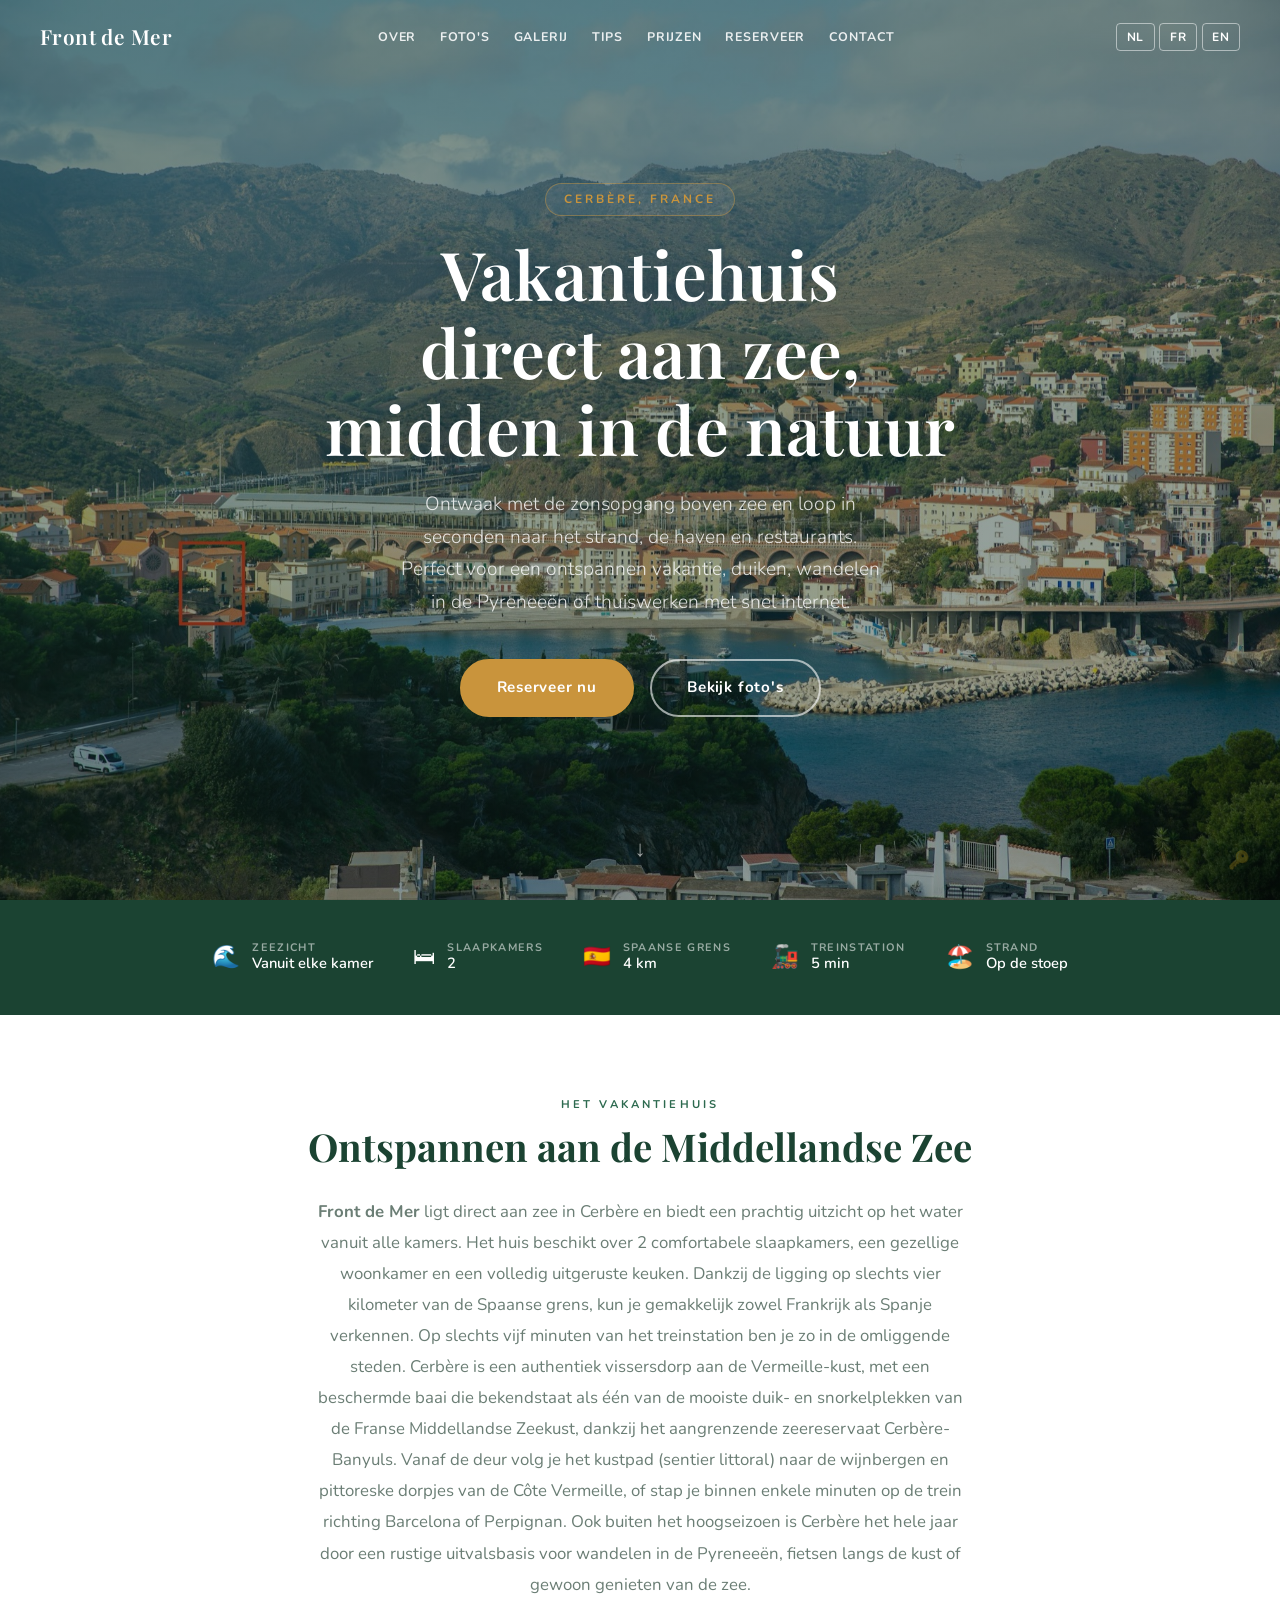
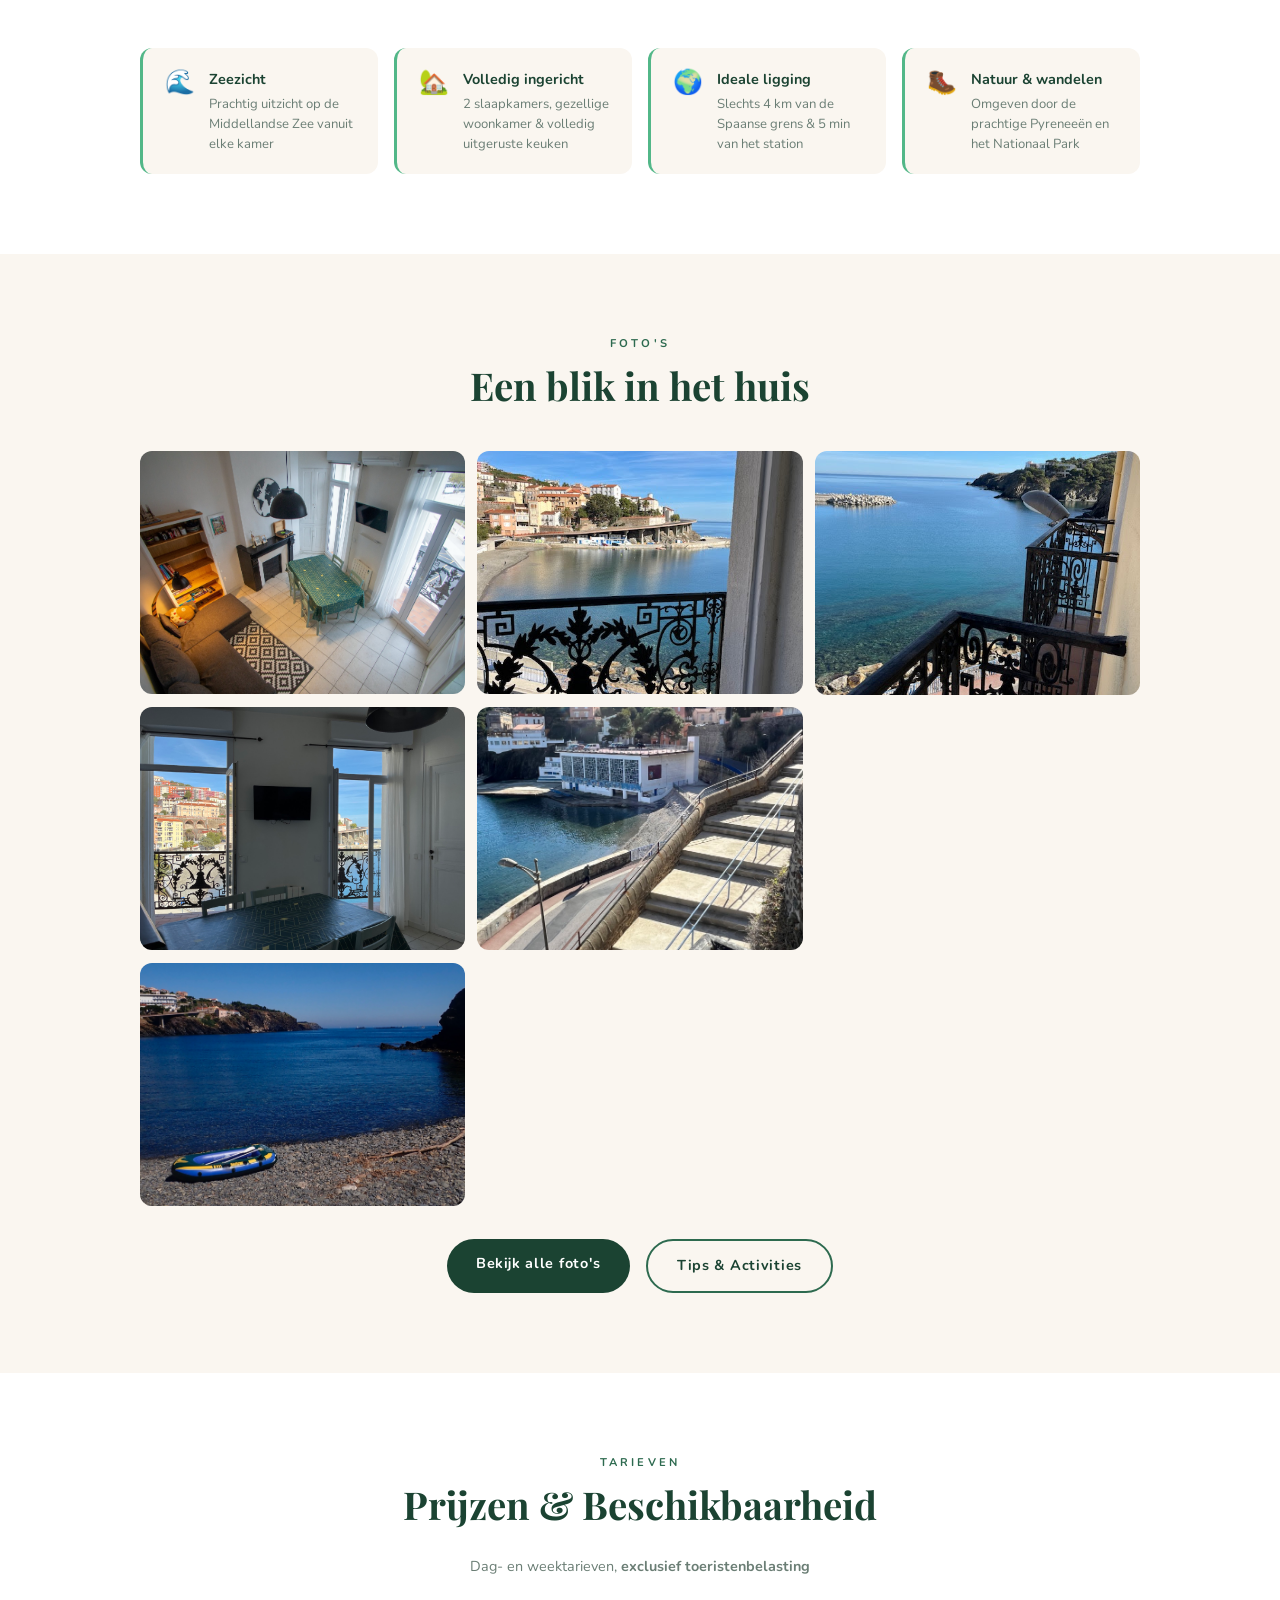
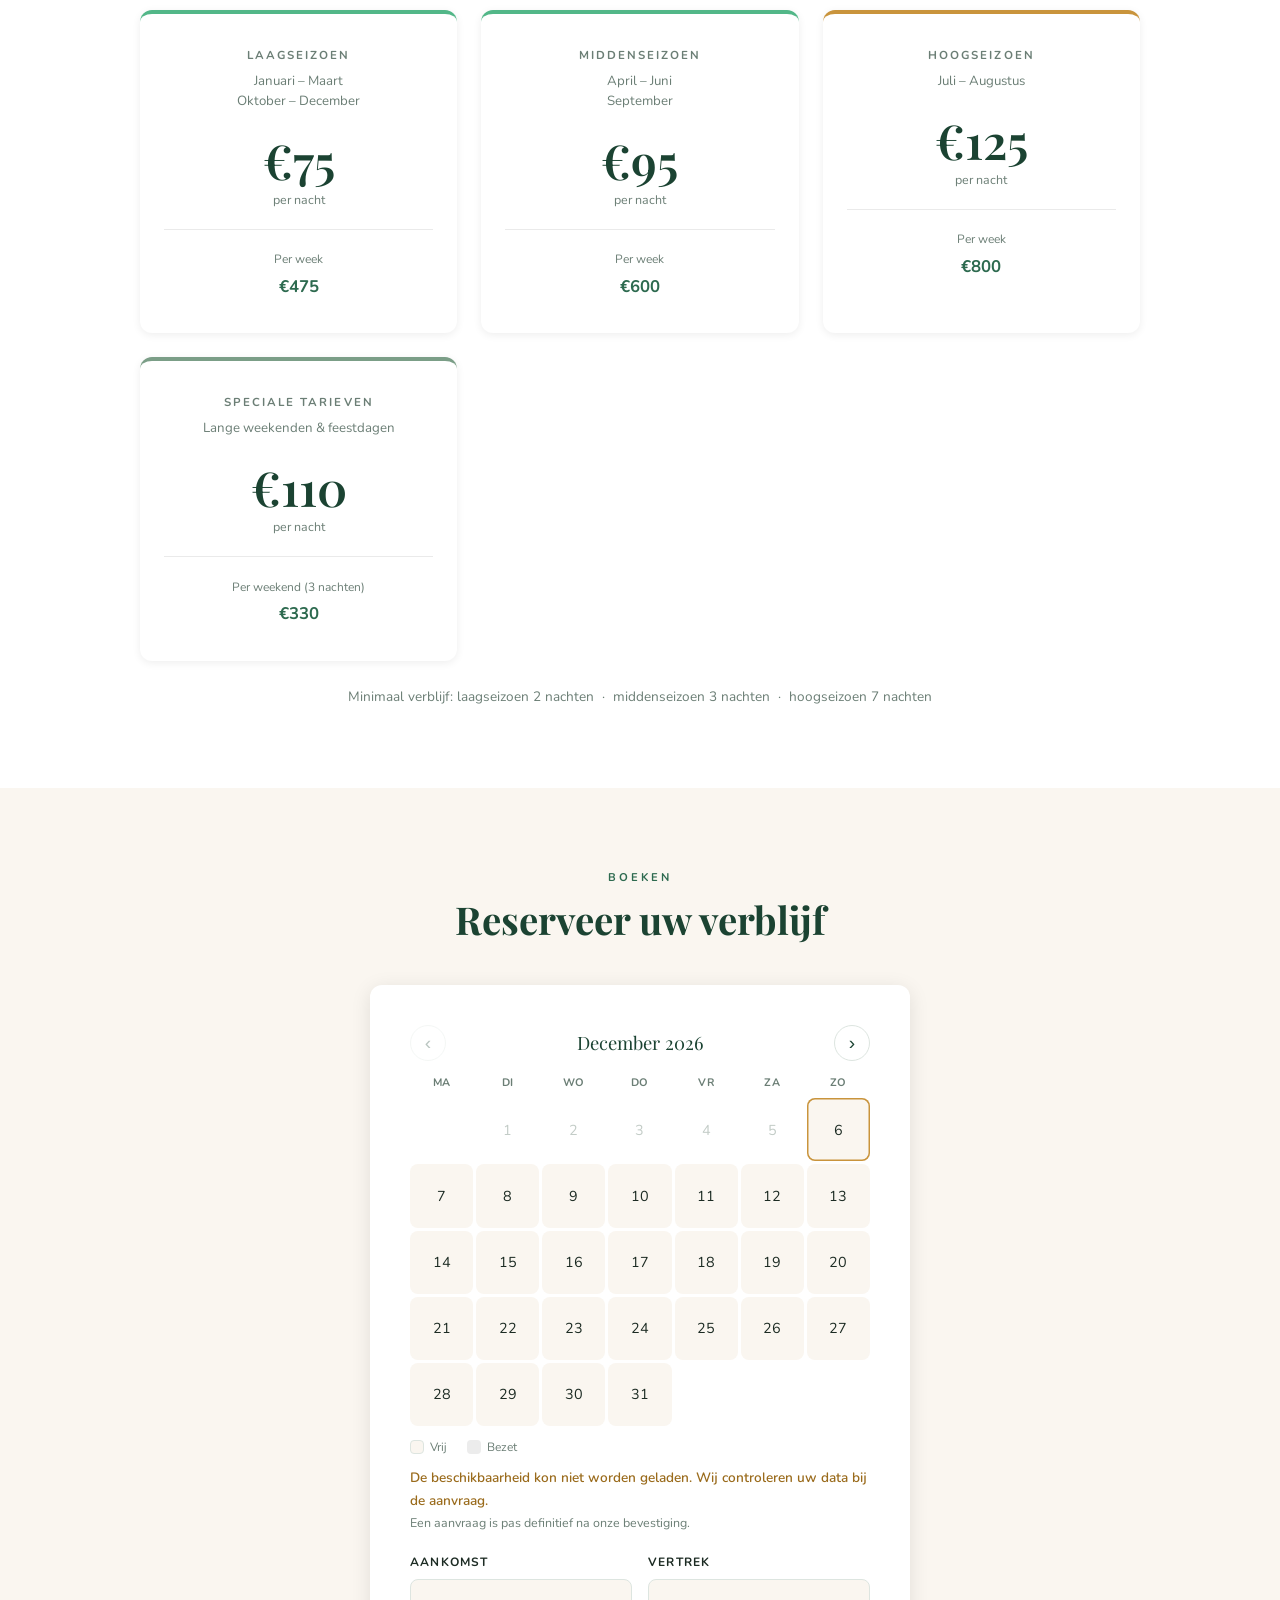
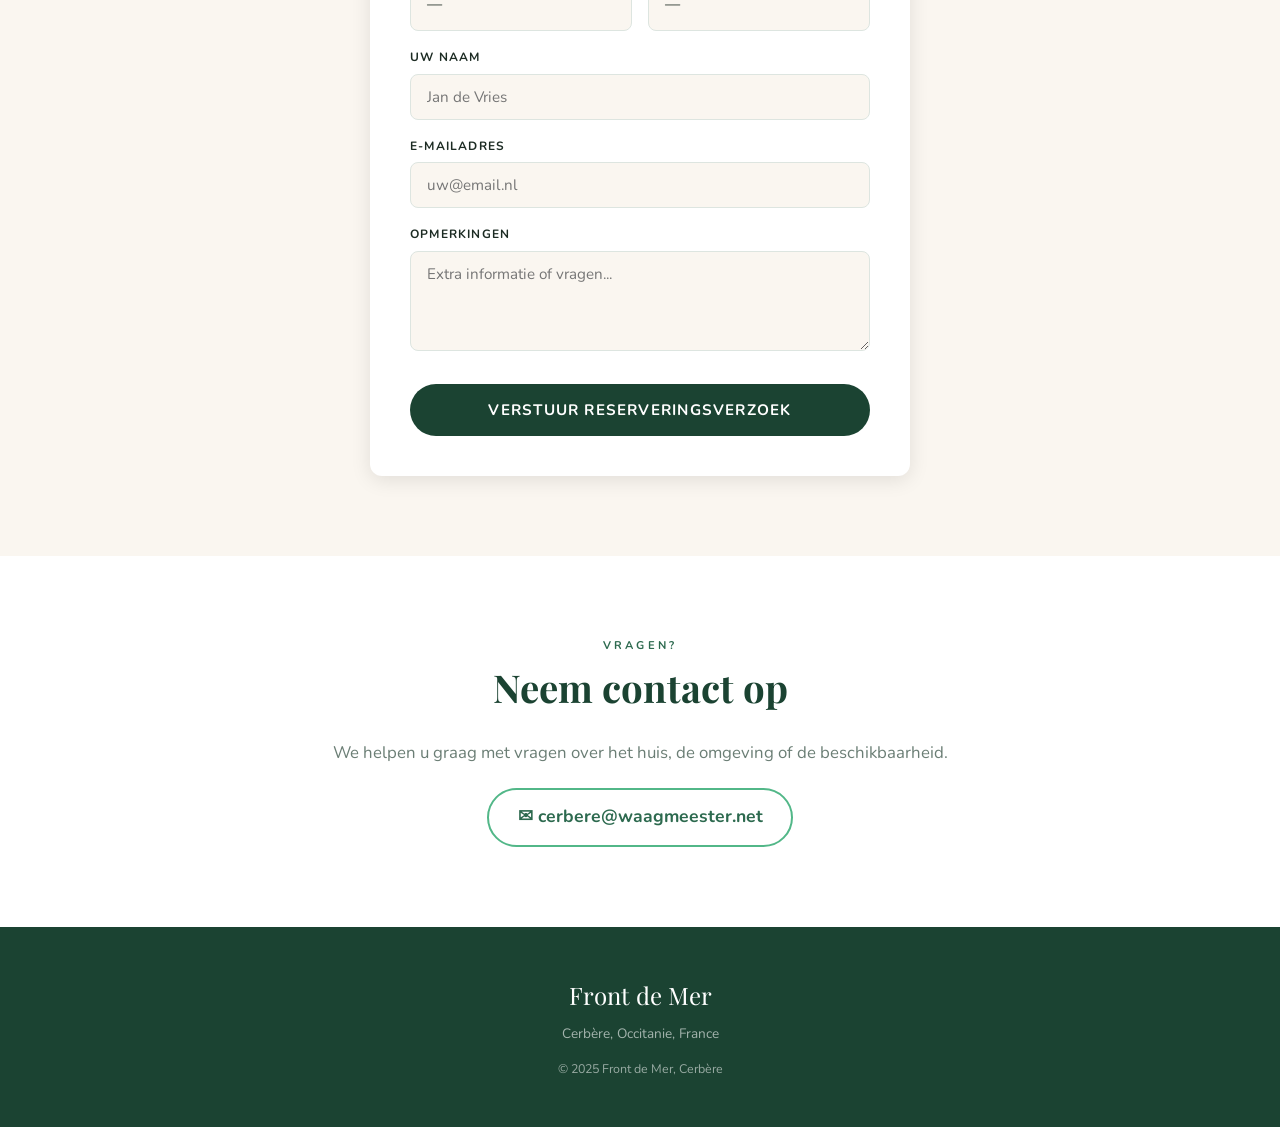
==== commit 7476b900: "Add availability calendar fed by Airbnb and Google Calendar iCal - scripts/build_availability.py mer" ====
--- a/index.html
+++ b/index.html
@@ -180,6 +180,7 @@
   line-height: 1.15;
   margin-bottom: 1.3rem;
   font-weight: 600;
+  text-wrap: balance;
   text-shadow: 0 2px 20px rgba(0,0,0,0.15);
 }
 .hero-subtitle {
@@ -468,6 +469,36 @@
 }
 .btn-submit:hover { background: var(--green-mid); box-shadow: var(--shadow); transform: translateY(-1px); }
 
+/* ======= AVAILABILITY CALENDAR ======= */
+.avail-cal { margin-bottom: 1.2rem; }
+.cal-head { display: flex; align-items: center; justify-content: space-between; margin-bottom: 0.6rem; }
+.cal-title { font-family: 'Playfair Display', serif; font-size: 1.15rem; color: var(--green-dark); text-transform: capitalize; }
+.cal-nav { width: 36px; height: 36px; border-radius: 50%; border: 1.5px solid #DDE5E0; background: white; color: var(--green-dark); font-size: 1.2rem; line-height: 1; cursor: pointer; transition: var(--t); }
+.cal-nav:hover:not(:disabled) { background: var(--sand); border-color: var(--green-mid); }
+.cal-nav:disabled { opacity: 0.3; cursor: default; }
+.cal-grid { display: grid; grid-template-columns: repeat(7, 1fr); gap: 3px; }
+.cal-wd { text-align: center; font-size: 0.68rem; font-weight: 700; text-transform: uppercase; letter-spacing: 0.05em; color: var(--text-muted); padding: 0.2rem 0; }
+.cal-day { aspect-ratio: 1; border: none; border-radius: 8px; background: var(--sand); font-family: inherit; font-size: 0.9rem; color: var(--text); cursor: pointer; transition: background 0.15s; }
+.cal-day:hover:not(:disabled) { background: #d4ecdf; }
+.cal-day:disabled { cursor: default; }
+.cal-day.past { background: transparent; color: #c3ccc7; }
+.cal-day.blocked { color: #aab5b0; }
+.cal-day.booked { background: #ECECEC; color: #8d9994; text-decoration: line-through; }
+.cal-day.turnover { background: linear-gradient(135deg, var(--sand) 50%, #ECECEC 50%); }
+.cal-day.inrange { background: #cfe8da; border-radius: 0; }
+.cal-day.sel { background: var(--green-dark); color: white; text-decoration: none; }
+.cal-day.today { box-shadow: inset 0 0 0 1.5px var(--gold); }
+.cal-day:focus-visible, .cal-nav:focus-visible { outline: 2px solid var(--green-mid); outline-offset: 2px; }
+.cal-legend { display: flex; gap: 1.2rem; flex-wrap: wrap; margin-top: 0.7rem; font-size: 0.75rem; color: var(--text-muted); }
+.cal-legend span { display: inline-flex; align-items: center; gap: 0.4rem; }
+.cal-swatch { width: 14px; height: 14px; border-radius: 4px; display: inline-block; }
+.cal-swatch.free { background: var(--sand); border: 1px solid #DDE5E0; }
+.cal-swatch.booked { background: #ECECEC; }
+.cal-status { margin-top: 0.5rem; min-height: 1.4em; font-size: 0.85rem; color: var(--green-mid); font-weight: 600; }
+.cal-status.warn { color: #9A6B1C; }
+.cal-note { font-size: 0.78rem; color: var(--text-muted); }
+.date-box { padding: 0.75rem 1rem; border: 1.5px solid #DDE5E0; border-radius: 8px; background: var(--sand); font-size: 0.95rem; min-height: 46px; }
+
 /* ======= CONTACT ======= */
 .contact-email {
   display: inline-flex;
@@ -721,14 +752,17 @@
     <h2 class="section-title">Reserveer uw verblijf</h2>
     <div class="form-card">
       <form id="form-nl" onsubmit="return sendMail('nl')">
+        <div class="avail-cal" data-lang="nl"></div>
         <div class="form-row-2">
           <div class="form-group">
-            <label for="checkin-nl">Aankomst</label>
-            <input type="date" id="checkin-nl" required onchange="setMinCheckout('nl')">
+            <label>Aankomst</label>
+            <div class="date-box" id="checkin-box-nl">—</div>
+            <input type="hidden" id="checkin-nl">
           </div>
           <div class="form-group">
-            <label for="checkout-nl">Vertrek</label>
-            <input type="date" id="checkout-nl" required>
+            <label>Vertrek</label>
+            <div class="date-box" id="checkout-box-nl">—</div>
+            <input type="hidden" id="checkout-nl">
           </div>
         </div>
         <div class="form-group">
@@ -881,14 +915,17 @@
     <h2 class="section-title">Réservez votre séjour</h2>
     <div class="form-card">
       <form id="form-fr" onsubmit="return sendMail('fr')">
+        <div class="avail-cal" data-lang="fr"></div>
         <div class="form-row-2">
           <div class="form-group">
-            <label for="checkin-fr">Arrivée</label>
-            <input type="date" id="checkin-fr" required onchange="setMinCheckout('fr')">
+            <label>Arrivée</label>
+            <div class="date-box" id="checkin-box-fr">—</div>
+            <input type="hidden" id="checkin-fr">
           </div>
           <div class="form-group">
-            <label for="checkout-fr">Départ</label>
-            <input type="date" id="checkout-fr" required>
+            <label>Départ</label>
+            <div class="date-box" id="checkout-box-fr">—</div>
+            <input type="hidden" id="checkout-fr">
           </div>
         </div>
         <div class="form-group">
@@ -1041,14 +1078,17 @@
     <h2 class="section-title">Book your stay</h2>
     <div class="form-card">
       <form id="form-en" onsubmit="return sendMail('en')">
+        <div class="avail-cal" data-lang="en"></div>
         <div class="form-row-2">
           <div class="form-group">
-            <label for="checkin-en">Check-in</label>
-            <input type="date" id="checkin-en" required onchange="setMinCheckout('en')">
+            <label>Check-in</label>
+            <div class="date-box" id="checkin-box-en">—</div>
+            <input type="hidden" id="checkin-en">
           </div>
           <div class="form-group">
-            <label for="checkout-en">Check-out</label>
-            <input type="date" id="checkout-en" required>
+            <label>Check-out</label>
+            <div class="date-box" id="checkout-box-en">—</div>
+            <input type="hidden" id="checkout-en">
           </div>
         </div>
         <div class="form-group">
@@ -1171,40 +1211,225 @@
   document.getElementById('site-header').classList.toggle('scrolled', window.scrollY > 60);
 });
 
-// ======= Min 2 nights =======
-function setMinCheckout(lang) {
-  const checkin = document.getElementById(`checkin-${lang}`);
-  const checkout = document.getElementById(`checkout-${lang}`);
-  if (checkin.value) {
-    const minDate = new Date(checkin.value);
-    minDate.setDate(minDate.getDate() + 2);
-    checkout.min = minDate.toISOString().split('T')[0];
-    if (!checkout.value || new Date(checkout.value) < minDate) {
-      checkout.value = minDate.toISOString().split('T')[0];
+// ======= Availability calendar =======
+const CAL_LOCALE = { nl: 'nl-NL', fr: 'fr-FR', en: 'en-GB' };
+const CAL_TEXT = {
+  nl: {
+    prev: 'Vorige maand', next: 'Volgende maand',
+    free: 'Vrij', booked: 'Bezet',
+    pickIn: 'Kies uw aankomstdatum.',
+    pickOut: 'Kies nu uw vertrekdatum.',
+    nights: n => `${n} nachten`,
+    minStay: n => `Let op: het minimale verblijf in dit seizoen is ${n} nachten.`,
+    loadFail: 'De beschikbaarheid kon niet worden geladen. Wij controleren uw data bij de aanvraag.',
+    note: 'Een aanvraag is pas definitief na onze bevestiging.',
+    needIn: 'Selecteer een aankomstdatum.', needOut: 'Selecteer een vertrekdatum.',
+    needName: 'Vul uw naam in.', needEmail: 'Vul uw e-mail in.',
+    opening: 'Uw e-mail wordt geopend in uw mail-app. Controleer deze en klik op verzenden!',
+  },
+  fr: {
+    prev: 'Mois précédent', next: 'Mois suivant',
+    free: 'Libre', booked: 'Occupé',
+    pickIn: "Choisissez votre date d'arrivée.",
+    pickOut: 'Choisissez maintenant votre date de départ.',
+    nights: n => `${n} nuits`,
+    minStay: n => `Attention : le séjour minimum pour cette saison est de ${n} nuits.`,
+    loadFail: 'Les disponibilités n\'ont pas pu être chargées. Nous vérifierons vos dates lors de la demande.',
+    note: 'Une demande n\'est définitive qu\'après notre confirmation.',
+    needIn: "Sélectionnez une date d'arrivée.", needOut: 'Sélectionnez une date de départ.',
+    needName: 'Indiquez votre nom.', needEmail: 'Indiquez votre e-mail.',
+    opening: "Votre e-mail va s'ouvrir dans votre application de messagerie. Vérifiez-le puis cliquez sur envoyer !",
+  },
+  en: {
+    prev: 'Previous month', next: 'Next month',
+    free: 'Available', booked: 'Booked',
+    pickIn: 'Choose your arrival date.',
+    pickOut: 'Now choose your departure date.',
+    nights: n => `${n} nights`,
+    minStay: n => `Please note: the minimum stay in this season is ${n} nights.`,
+    loadFail: 'Availability could not be loaded. We will check your dates when handling the request.',
+    note: 'A request is only final once we have confirmed it.',
+    needIn: 'Please select an arrival date.', needOut: 'Please select a departure date.',
+    needName: 'Please enter your name.', needEmail: 'Please enter your email.',
+    opening: 'Your email will open in your mail app. Please check it and press send!',
+  },
+};
+
+const cal = { checkin: null, checkout: null, year: 0, month: 0, bookedNights: new Set(), loaded: false, failed: false };
+
+function isoOf(d) {
+  return `${d.getFullYear()}-${String(d.getMonth() + 1).padStart(2, '0')}-${String(d.getDate()).padStart(2, '0')}`;
+}
+function dateOf(iso) {
+  const [y, m, d] = iso.split('-').map(Number);
+  return new Date(y, m - 1, d);
+}
+function addDays(iso, n) {
+  const d = dateOf(iso);
+  d.setDate(d.getDate() + n);
+  return isoOf(d);
+}
+function nightsBetweenIso(a, b) {
+  return Math.round((dateOf(b) - dateOf(a)) / 86400000);
+}
+function rangeIsFree(from, to) {
+  for (let d = from; d < to; d = addDays(d, 1)) if (cal.bookedNights.has(d)) return false;
+  return true;
+}
+function seasonMinNights(iso) {
+  const m = dateOf(iso).getMonth() + 1;
+  if (m === 7 || m === 8) return 7;
+  if ([4, 5, 6, 9].includes(m)) return 3;
+  return 2;
+}
+
+async function loadAvailability() {
+  try {
+    const res = await fetch('availability.json?_=' + Date.now());
+    if (!res.ok) throw new Error('HTTP ' + res.status);
+    const data = await res.json();
+    (data.booked || []).forEach(([start, end]) => {
+      for (let d = start; d < end; d = addDays(d, 1)) cal.bookedNights.add(d);
+    });
+    cal.loaded = true;
+  } catch (e) {
+    cal.failed = true;
+  }
+  renderCalendars();
+}
+
+function calDayState(iso, today) {
+  if (iso < today) return { cls: 'past', disabled: true };
+  const booked = cal.bookedNights.has(iso);
+  let enabled;
+  if (cal.checkin && !cal.checkout && iso > cal.checkin) {
+    enabled = nightsBetweenIso(cal.checkin, iso) >= 2 && rangeIsFree(cal.checkin, iso);
+  } else {
+    enabled = !booked;
+  }
+  const cls = [];
+  if (booked) cls.push(enabled ? 'turnover' : 'booked');
+  else if (!enabled) cls.push('blocked');
+  return { cls: cls.join(' '), disabled: !enabled };
+}
+
+function renderCalendars() {
+  const todayIso = isoOf(new Date());
+  document.querySelectorAll('.avail-cal').forEach(box => {
+    const lang = box.dataset.lang;
+    const t = CAL_TEXT[lang];
+    const locale = CAL_LOCALE[lang];
+    const first = new Date(cal.year, cal.month, 1);
+    const title = first.toLocaleDateString(locale, { month: 'long', year: 'numeric' });
+    const weekdays = [...Array(7)].map((_, i) =>
+      new Date(2024, 0, 1 + i).toLocaleDateString(locale, { weekday: 'short' }));
+    const offset = (first.getDay() + 6) % 7;
+    const days = new Date(cal.year, cal.month + 1, 0).getDate();
+    const now = new Date();
+    const curMonthIdx = now.getFullYear() * 12 + now.getMonth();
+    const viewIdx = cal.year * 12 + cal.month;
+
+    let cells = '';
+    for (let i = 0; i < offset; i++) cells += '<span></span>';
+    for (let day = 1; day <= days; day++) {
+      const iso = isoOf(new Date(cal.year, cal.month, day));
+      const st = calDayState(iso, todayIso);
+      const classes = ['cal-day', st.cls];
+      if (iso === cal.checkin || iso === cal.checkout) classes.push('sel');
+      else if (cal.checkin && cal.checkout && iso > cal.checkin && iso < cal.checkout) classes.push('inrange');
+      if (iso === todayIso) classes.push('today');
+      const label = dateOf(iso).toLocaleDateString(locale, { weekday: 'long', day: 'numeric', month: 'long', year: 'numeric' });
+      cells += `<button type="button" class="${classes.join(' ')}" data-iso="${iso}" aria-label="${label}"${st.disabled ? ' disabled' : ''}>${day}</button>`;
     }
+
+    let status = cal.failed ? t.loadFail : (!cal.checkin ? t.pickIn : (!cal.checkout ? t.pickOut : ''));
+    let warn = cal.failed;
+    if (cal.checkin && cal.checkout) {
+      const n = nightsBetweenIso(cal.checkin, cal.checkout);
+      const min = seasonMinNights(cal.checkin);
+      status = t.nights(n);
+      if (n < min) { status += ' — ' + t.minStay(min); warn = true; }
+    }
+
+    box.innerHTML = `
+      <div class="cal-head">
+        <button type="button" class="cal-nav" data-step="-1" aria-label="${t.prev}"${viewIdx <= curMonthIdx ? ' disabled' : ''}>‹</button>
+        <span class="cal-title">${title}</span>
+        <button type="button" class="cal-nav" data-step="1" aria-label="${t.next}"${viewIdx >= curMonthIdx + 18 ? ' disabled' : ''}>›</button>
+      </div>
+      <div class="cal-grid">${weekdays.map(w => `<span class="cal-wd">${w}</span>`).join('')}${cells}</div>
+      <div class="cal-legend">
+        <span><i class="cal-swatch free"></i>${t.free}</span>
+        <span><i class="cal-swatch booked"></i>${t.booked}</span>
+      </div>
+      <p class="cal-status${warn ? ' warn' : ''}" aria-live="polite">${status}</p>
+      <p class="cal-note">${t.note}</p>`;
+  });
+
+  ['nl', 'fr', 'en'].forEach(lang => {
+    const fmt = iso => iso
+      ? dateOf(iso).toLocaleDateString(CAL_LOCALE[lang], { weekday: 'short', day: 'numeric', month: 'short', year: 'numeric' })
+      : '—';
+    document.getElementById(`checkin-${lang}`).value = cal.checkin || '';
+    document.getElementById(`checkout-${lang}`).value = cal.checkout || '';
+    document.getElementById(`checkin-box-${lang}`).textContent = fmt(cal.checkin);
+    document.getElementById(`checkout-box-${lang}`).textContent = fmt(cal.checkout);
+  });
+}
+
+function onCalendarClick(e) {
+  const nav = e.target.closest('.cal-nav');
+  if (nav) {
+    const d = new Date(cal.year, cal.month + Number(nav.dataset.step), 1);
+    cal.year = d.getFullYear();
+    cal.month = d.getMonth();
+    renderCalendars();
+    return;
   }
+  const btn = e.target.closest('.cal-day');
+  if (!btn || btn.disabled) return;
+  const iso = btn.dataset.iso;
+  if (cal.checkin && !cal.checkout && iso > cal.checkin) {
+    cal.checkout = iso;
+  } else {
+    cal.checkin = iso;
+    cal.checkout = null;
+  }
+  renderCalendars();
+}
+
+function initAvailabilityCal() {
+  const now = new Date();
+  cal.year = now.getFullYear();
+  cal.month = now.getMonth();
+  document.querySelectorAll('.avail-cal').forEach(box => box.addEventListener('click', onCalendarClick));
+  renderCalendars();
+  loadAvailability();
 }
 
 // ======= Send mail =======
 function sendMail(lang) {
+  const t = CAL_TEXT[lang];
   const checkin = document.getElementById(`checkin-${lang}`);
   const checkout = document.getElementById(`checkout-${lang}`);
   const nameInput = document.getElementById(`name-${lang}`);
   const emailInput = document.getElementById(`email-${lang}`);
   const messageInput = document.getElementById(`message-${lang}`);
-  if (!checkin.value) { alert('Selecteer een aankomstdatum.'); checkin.focus(); return false; }
-  if (!checkout.value) { alert('Selecteer een vertrekdatum.'); checkout.focus(); return false; }
-  if (!nameInput.value.trim()) { alert('Vul uw naam in.'); nameInput.focus(); return false; }
-  if (!emailInput.value.trim()) { alert('Vul uw e-mail in.'); emailInput.focus(); return false; }
+  const calBox = document.querySelector(`.avail-cal[data-lang="${lang}"]`);
+  if (!checkin.value) { alert(t.needIn); calBox.scrollIntoView({ behavior: 'smooth', block: 'center' }); return false; }
+  if (!checkout.value) { alert(t.needOut); calBox.scrollIntoView({ behavior: 'smooth', block: 'center' }); return false; }
+  if (!nameInput.value.trim()) { alert(t.needName); nameInput.focus(); return false; }
+  if (!emailInput.value.trim()) { alert(t.needEmail); emailInput.focus(); return false; }
   const subject = encodeURIComponent(`Reservering Front de Mer - ${checkin.value} t/m ${checkout.value}`);
   const body = encodeURIComponent(`Naam: ${nameInput.value}\nE-mail: ${emailInput.value}\nAankomst: ${checkin.value}\nVertrek: ${checkout.value}\n\nExtra info:\n${messageInput.value}`);
-  alert('Uw e-mail wordt geopend in uw mail-app. Controleer deze en klik op verzenden!');
+  alert(t.opening);
   window.location.href = `mailto:cerbere@waagmeester.net?subject=${subject}&body=${body}`;
   return false;
 }
 
 // ======= Initialize =======
 showLang('nl');
+initAvailabilityCal();
 </script>
 
 <!-- ======= ADMIN PANEL ======= -->
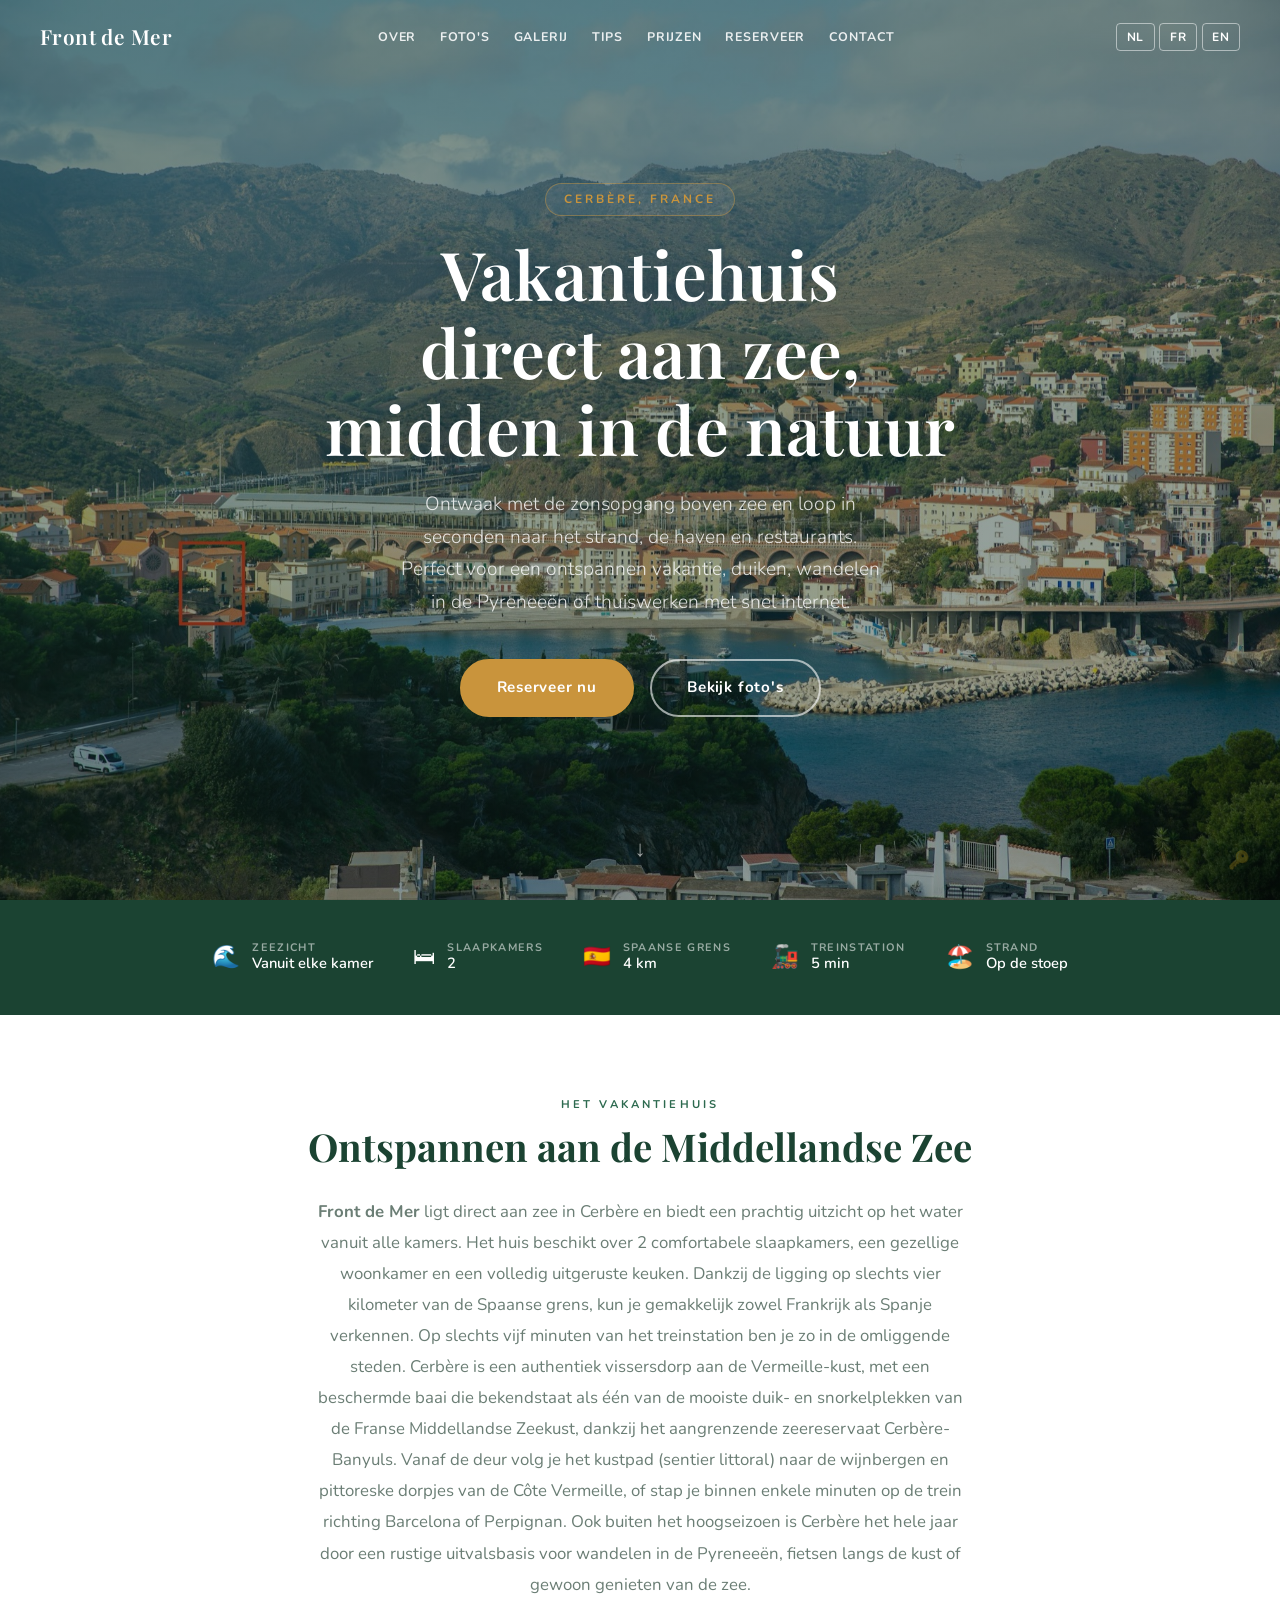
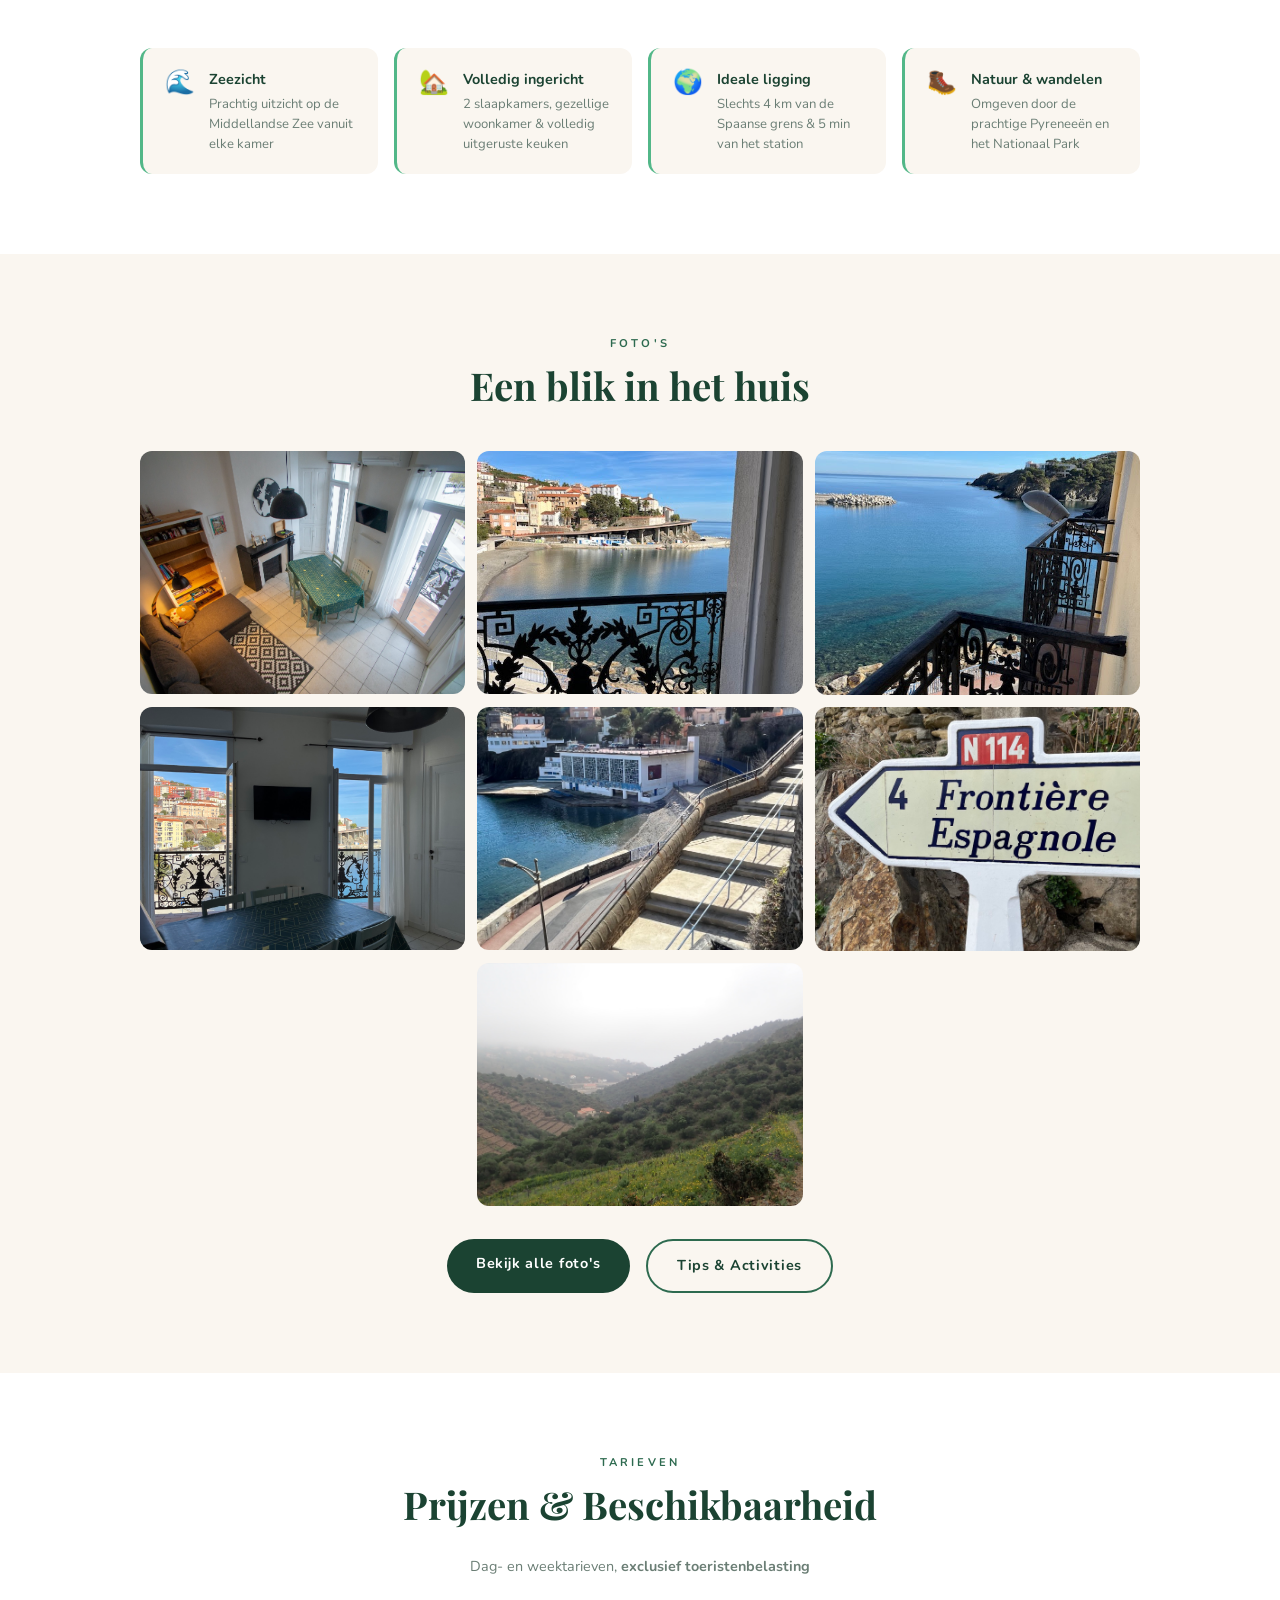
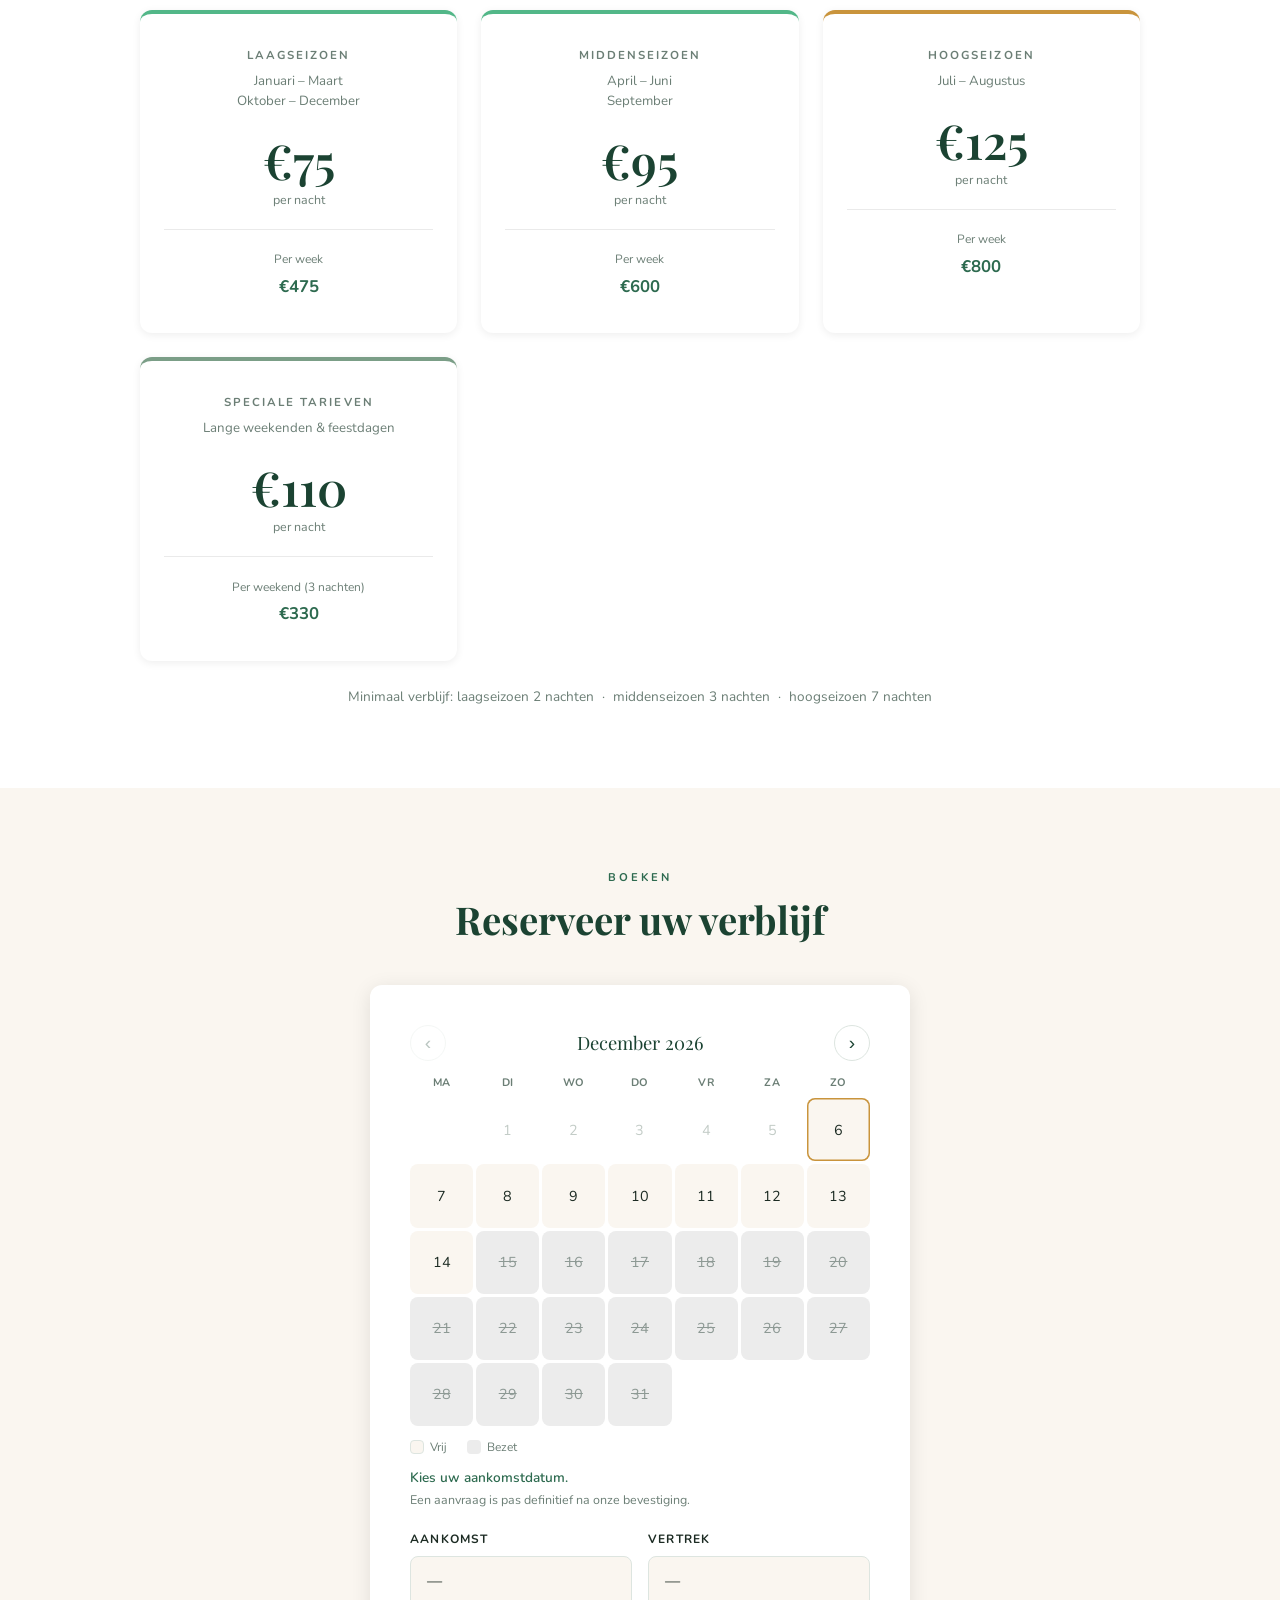
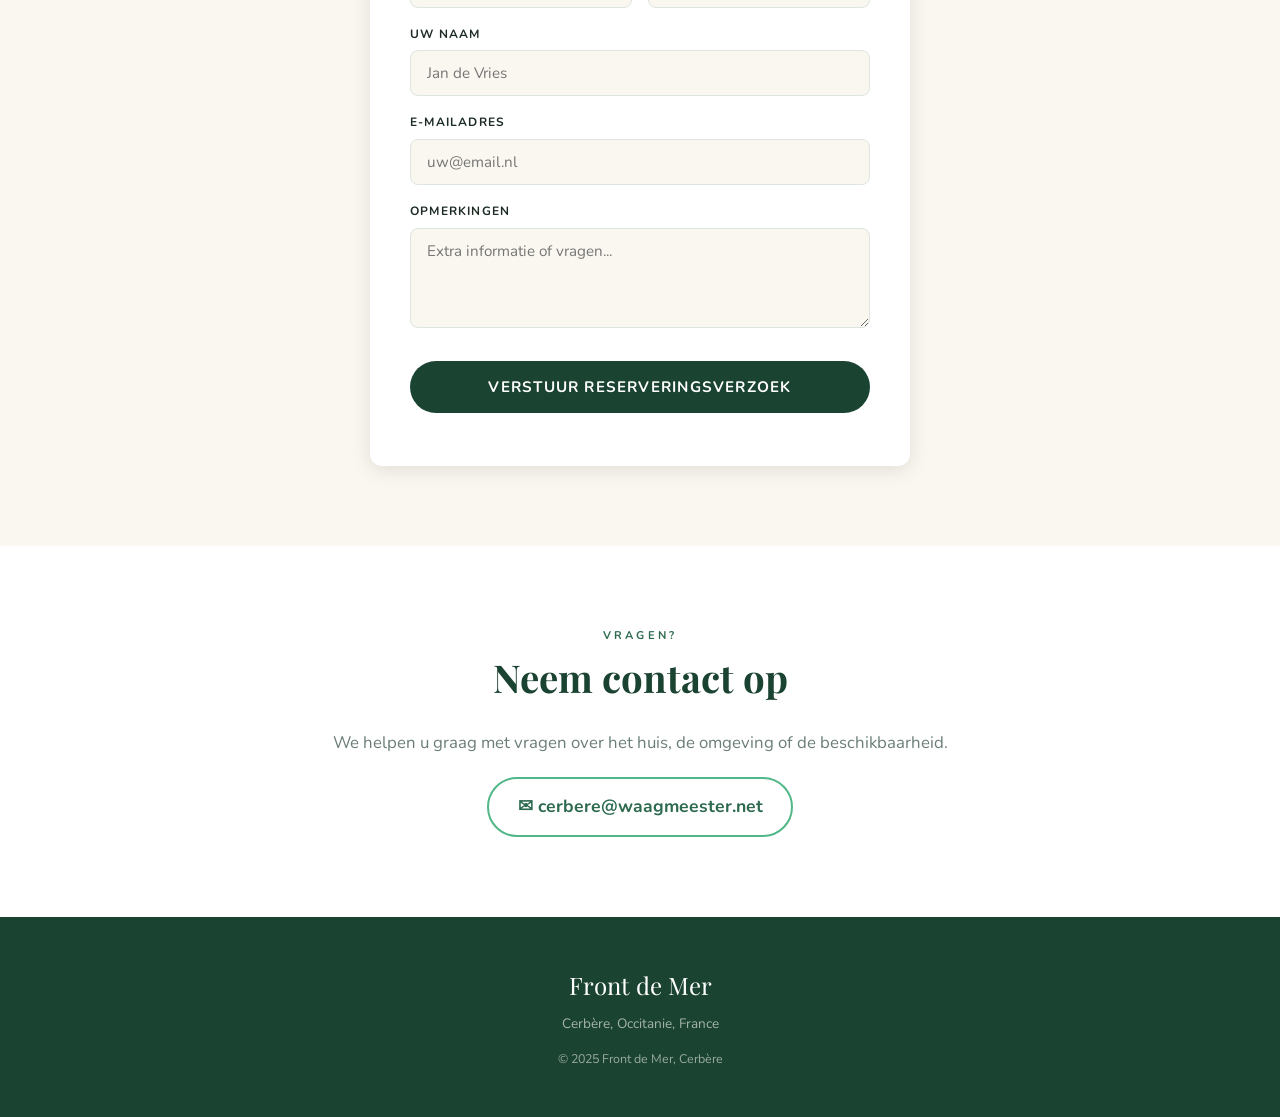
==== commit f403872d: "Send booking requests to a private GitHub issue instead of mailto - Worker (worker/) validates the f" ====
--- a/index.html
+++ b/index.html
@@ -499,6 +499,14 @@
 .cal-note { font-size: 0.78rem; color: var(--text-muted); }
 .date-box { padding: 0.75rem 1rem; border: 1.5px solid #DDE5E0; border-radius: 8px; background: var(--sand); font-size: 0.95rem; min-height: 46px; }
 
+.hp { position: absolute; left: -9999px; width: 1px; height: 1px; opacity: 0; }
+.form-feedback { margin-top: 0.8rem; font-size: 0.9rem; }
+.form-feedback.error { color: #B3261E; }
+.form-feedback.error a { text-decoration: underline; }
+.form-success { text-align: center; padding: 1rem 0; }
+.form-success h3 { font-family: 'Playfair Display', serif; color: var(--green-dark); font-size: 1.5rem; margin-bottom: 0.6rem; }
+.form-success p { color: var(--text-muted); }
+
 /* ======= CONTACT ======= */
 .contact-email {
   display: inline-flex;
@@ -751,7 +759,7 @@
     <p class="eyebrow">Boeken</p>
     <h2 class="section-title">Reserveer uw verblijf</h2>
     <div class="form-card">
-      <form id="form-nl" onsubmit="return sendMail('nl')">
+      <form id="form-nl" onsubmit="submitReservation('nl'); return false;">
         <div class="avail-cal" data-lang="nl"></div>
         <div class="form-row-2">
           <div class="form-group">
@@ -777,7 +785,9 @@
           <label for="message-nl">Opmerkingen</label>
           <textarea id="message-nl" placeholder="Extra informatie of vragen..."></textarea>
         </div>
+        <input type="text" class="hp" id="website-nl" tabindex="-1" autocomplete="off" aria-hidden="true">
         <button type="submit" class="btn-submit">Verstuur reserveringsverzoek</button>
+        <div class="form-feedback" id="feedback-nl" aria-live="polite"></div>
       </form>
     </div>
   </div>
@@ -914,7 +924,7 @@
     <p class="eyebrow">Réservation</p>
     <h2 class="section-title">Réservez votre séjour</h2>
     <div class="form-card">
-      <form id="form-fr" onsubmit="return sendMail('fr')">
+      <form id="form-fr" onsubmit="submitReservation('fr'); return false;">
         <div class="avail-cal" data-lang="fr"></div>
         <div class="form-row-2">
           <div class="form-group">
@@ -940,7 +950,9 @@
           <label for="message-fr">Remarques</label>
           <textarea id="message-fr" placeholder="Informations supplémentaires ou questions..."></textarea>
         </div>
+        <input type="text" class="hp" id="website-fr" tabindex="-1" autocomplete="off" aria-hidden="true">
         <button type="submit" class="btn-submit">Envoyer la demande de réservation</button>
+        <div class="form-feedback" id="feedback-fr" aria-live="polite"></div>
       </form>
     </div>
   </div>
@@ -1077,7 +1089,7 @@
     <p class="eyebrow">Booking</p>
     <h2 class="section-title">Book your stay</h2>
     <div class="form-card">
-      <form id="form-en" onsubmit="return sendMail('en')">
+      <form id="form-en" onsubmit="submitReservation('en'); return false;">
         <div class="avail-cal" data-lang="en"></div>
         <div class="form-row-2">
           <div class="form-group">
@@ -1103,7 +1115,9 @@
           <label for="message-en">Notes</label>
           <textarea id="message-en" placeholder="Additional information or questions..."></textarea>
         </div>
+        <input type="text" class="hp" id="website-en" tabindex="-1" autocomplete="off" aria-hidden="true">
         <button type="submit" class="btn-submit">Send booking request</button>
+        <div class="form-feedback" id="feedback-en" aria-live="polite"></div>
       </form>
     </div>
   </div>
@@ -1225,7 +1239,10 @@
     note: 'Een aanvraag is pas definitief na onze bevestiging.',
     needIn: 'Selecteer een aankomstdatum.', needOut: 'Selecteer een vertrekdatum.',
     needName: 'Vul uw naam in.', needEmail: 'Vul uw e-mail in.',
-    opening: 'Uw e-mail wordt geopend in uw mail-app. Controleer deze en klik op verzenden!',
+    sending: 'Versturen…',
+    okTitle: 'Bedankt voor uw aanvraag!',
+    okText: 'We hebben uw reserveringsaanvraag ontvangen en nemen zo snel mogelijk contact met u op via het opgegeven e-mailadres.',
+    fail: 'Het versturen is niet gelukt. Probeer het later opnieuw of neem contact met ons op via',
   },
   fr: {
     prev: 'Mois précédent', next: 'Mois suivant',
@@ -1238,7 +1255,10 @@
     note: 'Une demande n\'est définitive qu\'après notre confirmation.',
     needIn: "Sélectionnez une date d'arrivée.", needOut: 'Sélectionnez une date de départ.',
     needName: 'Indiquez votre nom.', needEmail: 'Indiquez votre e-mail.',
-    opening: "Votre e-mail va s'ouvrir dans votre application de messagerie. Vérifiez-le puis cliquez sur envoyer !",
+    sending: 'Envoi…',
+    okTitle: 'Merci pour votre demande !',
+    okText: 'Nous avons bien reçu votre demande de réservation et vous répondrons dès que possible à l\'adresse e-mail indiquée.',
+    fail: 'L\'envoi a échoué. Réessayez plus tard ou contactez-nous à',
   },
   en: {
     prev: 'Previous month', next: 'Next month',
@@ -1251,7 +1271,10 @@
     note: 'A request is only final once we have confirmed it.',
     needIn: 'Please select an arrival date.', needOut: 'Please select a departure date.',
     needName: 'Please enter your name.', needEmail: 'Please enter your email.',
-    opening: 'Your email will open in your mail app. Please check it and press send!',
+    sending: 'Sending…',
+    okTitle: 'Thank you for your request!',
+    okText: 'We have received your booking request and will contact you as soon as possible at the email address you gave.',
+    fail: 'Sending failed. Please try again later or contact us at',
   },
 };
 
@@ -1314,6 +1337,7 @@
 }
 
 function renderCalendars() {
+  if (cal.done) return;
   const todayIso = isoOf(new Date());
   document.querySelectorAll('.avail-cal').forEach(box => {
     const lang = box.dataset.lang;
@@ -1407,24 +1431,59 @@
   loadAvailability();
 }
 
-// ======= Send mail =======
-function sendMail(lang) {
+// ======= Send reservation =======
+// Vul na het deployen van de Worker de URL in (zie worker/README.md).
+const RESERVATION_ENDPOINT = '';
+
+async function submitReservation(lang) {
   const t = CAL_TEXT[lang];
-  const checkin = document.getElementById(`checkin-${lang}`);
-  const checkout = document.getElementById(`checkout-${lang}`);
-  const nameInput = document.getElementById(`name-${lang}`);
-  const emailInput = document.getElementById(`email-${lang}`);
-  const messageInput = document.getElementById(`message-${lang}`);
+  const val = id => document.getElementById(`${id}-${lang}`).value;
   const calBox = document.querySelector(`.avail-cal[data-lang="${lang}"]`);
-  if (!checkin.value) { alert(t.needIn); calBox.scrollIntoView({ behavior: 'smooth', block: 'center' }); return false; }
-  if (!checkout.value) { alert(t.needOut); calBox.scrollIntoView({ behavior: 'smooth', block: 'center' }); return false; }
-  if (!nameInput.value.trim()) { alert(t.needName); nameInput.focus(); return false; }
-  if (!emailInput.value.trim()) { alert(t.needEmail); emailInput.focus(); return false; }
-  const subject = encodeURIComponent(`Reservering Front de Mer - ${checkin.value} t/m ${checkout.value}`);
-  const body = encodeURIComponent(`Naam: ${nameInput.value}\nE-mail: ${emailInput.value}\nAankomst: ${checkin.value}\nVertrek: ${checkout.value}\n\nExtra info:\n${messageInput.value}`);
-  alert(t.opening);
-  window.location.href = `mailto:cerbere@waagmeester.net?subject=${subject}&body=${body}`;
-  return false;
+  if (!val('checkin')) { alert(t.needIn); calBox.scrollIntoView({ behavior: 'smooth', block: 'center' }); return; }
+  if (!val('checkout')) { alert(t.needOut); calBox.scrollIntoView({ behavior: 'smooth', block: 'center' }); return; }
+  if (!val('name').trim()) { alert(t.needName); document.getElementById(`name-${lang}`).focus(); return; }
+  if (!val('email').trim()) { alert(t.needEmail); document.getElementById(`email-${lang}`).focus(); return; }
+
+  const btn = document.querySelector(`#form-${lang} .btn-submit`);
+  const feedback = document.getElementById(`feedback-${lang}`);
+  const label = btn.textContent;
+  btn.disabled = true;
+  btn.textContent = t.sending;
+  feedback.className = 'form-feedback';
+  feedback.textContent = '';
+  try {
+    if (!RESERVATION_ENDPOINT) throw new Error('no endpoint configured');
+    const res = await fetch(RESERVATION_ENDPOINT, {
+      method: 'POST',
+      headers: { 'Content-Type': 'application/json' },
+      body: JSON.stringify({
+        lang,
+        name: val('name'),
+        email: val('email'),
+        message: val('message'),
+        checkin: val('checkin'),
+        checkout: val('checkout'),
+        website: val('website'),
+      }),
+    });
+    if (!res.ok) throw new Error('HTTP ' + res.status);
+    showReservationSuccess();
+  } catch (err) {
+    console.error('Reservation failed:', err);
+    feedback.className = 'form-feedback error';
+    feedback.innerHTML = `${t.fail} <a href="mailto:cerbere@waagmeester.net">cerbere@waagmeester.net</a>.`;
+    btn.disabled = false;
+    btn.textContent = label;
+  }
+}
+
+function showReservationSuccess() {
+  cal.done = true;
+  ['nl', 'fr', 'en'].forEach(lang => {
+    const t = CAL_TEXT[lang];
+    document.getElementById(`form-${lang}`).closest('.form-card').innerHTML =
+      `<div class="form-success"><h3>${t.okTitle}</h3><p>${t.okText}</p></div>`;
+  });
 }
 
 // ======= Initialize =======
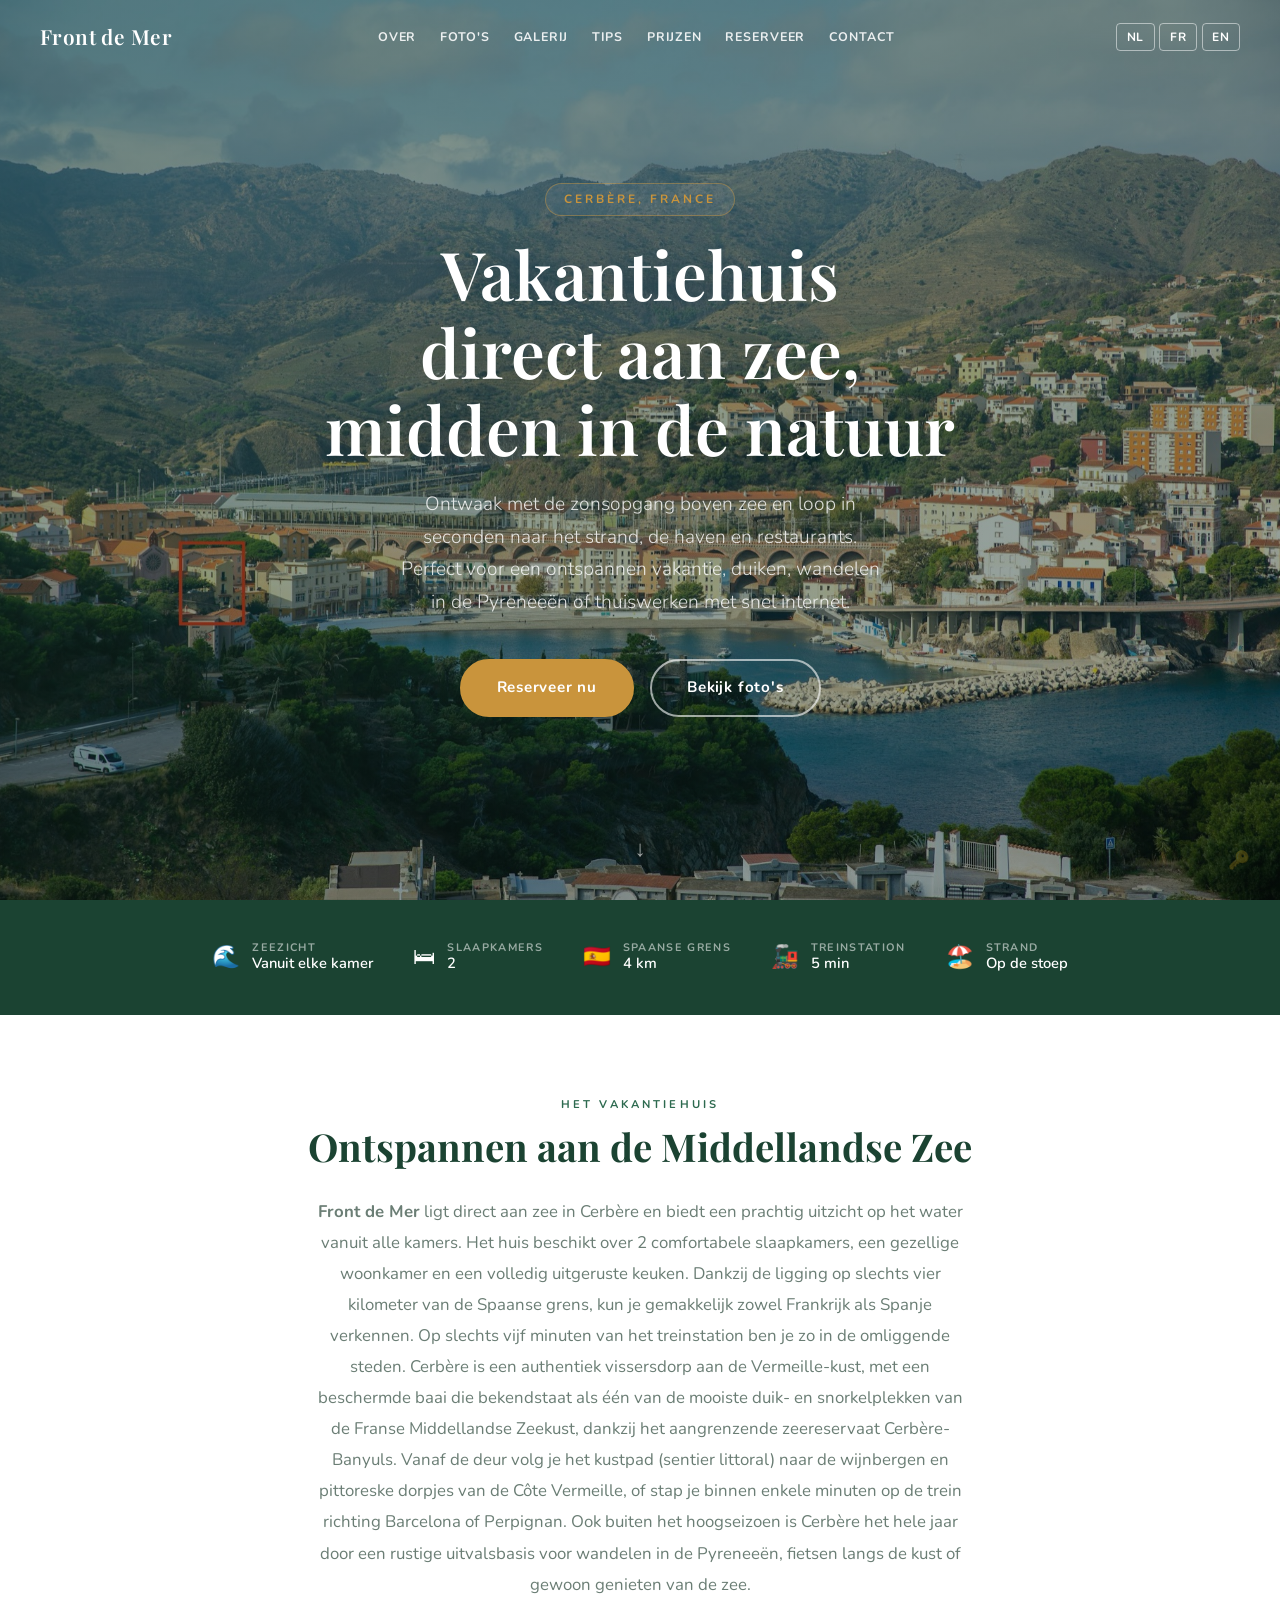
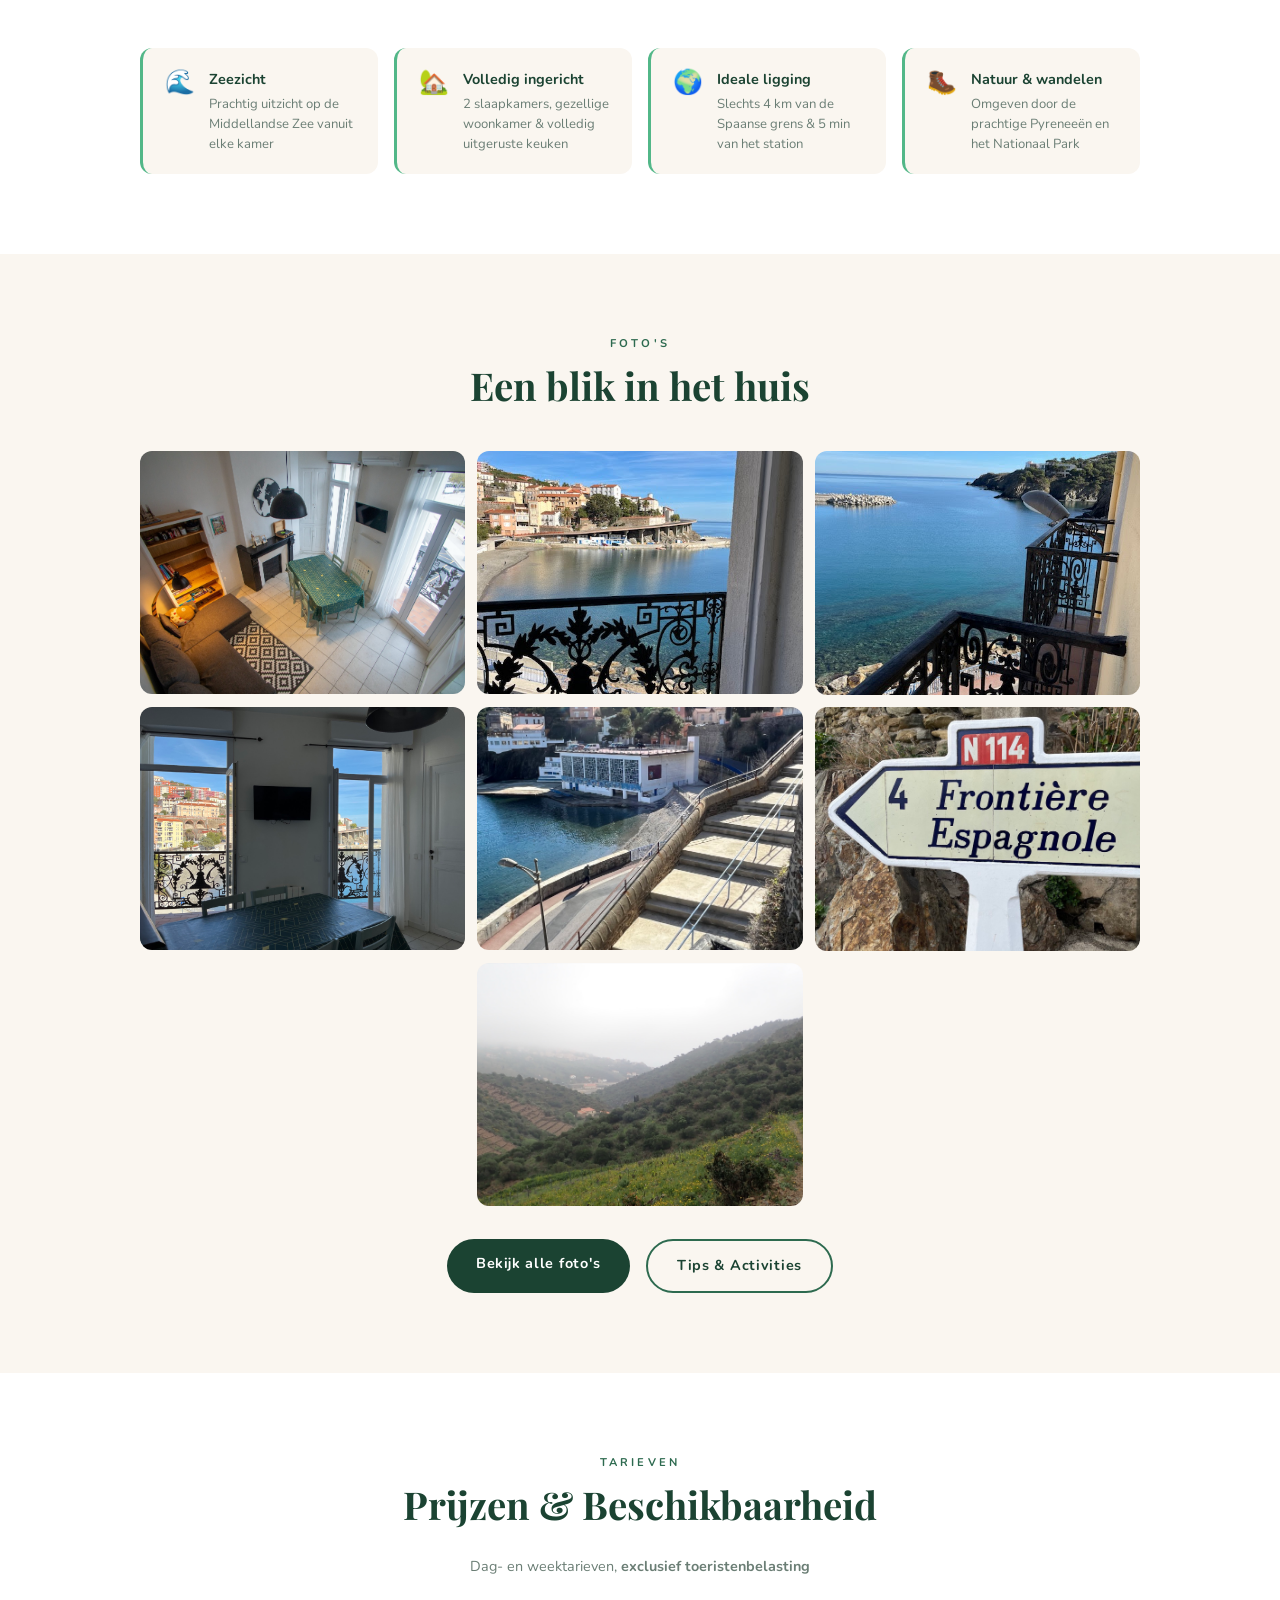
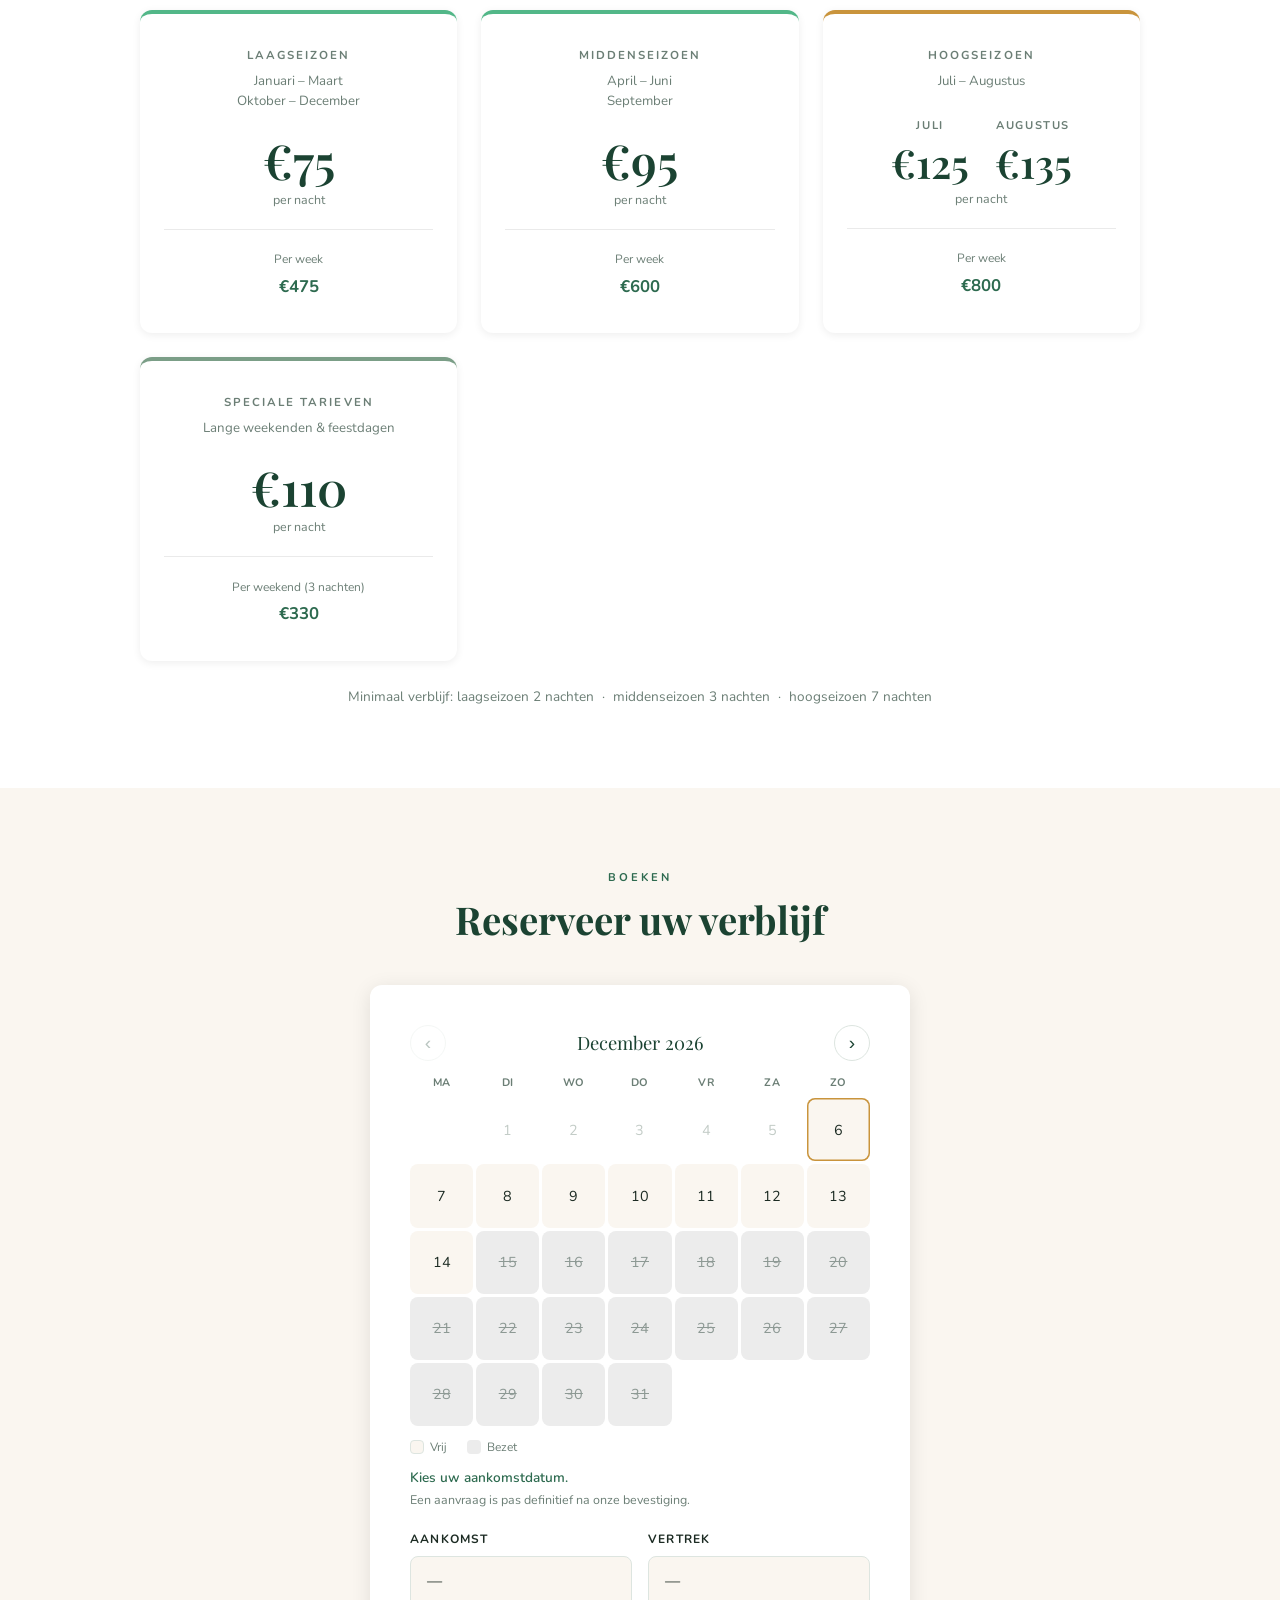
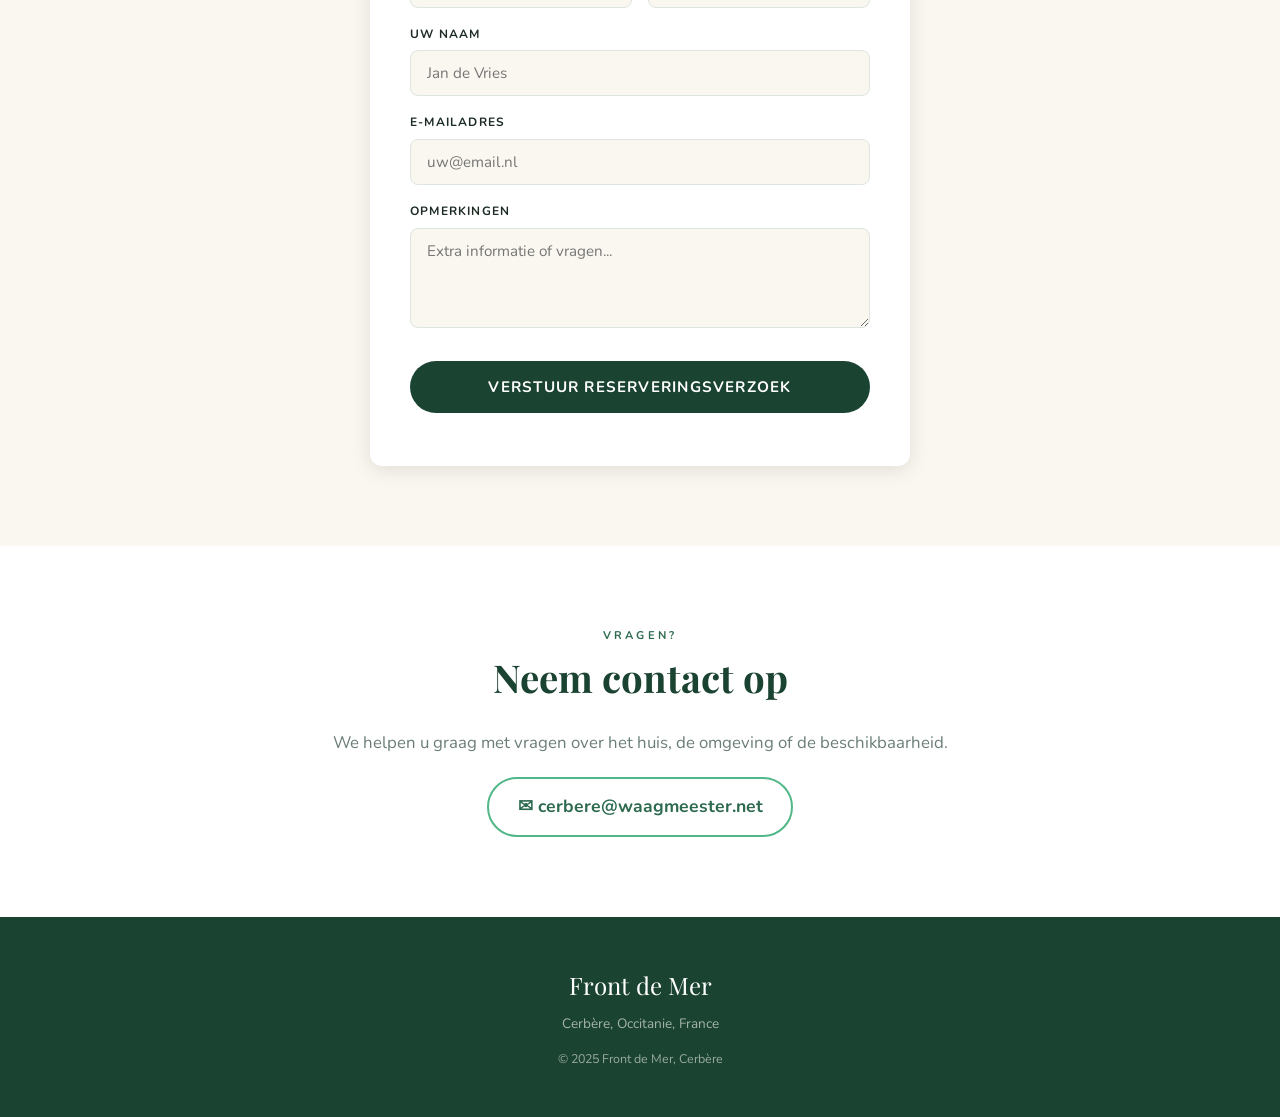
==== commit d71316da: "Add separate August nightly rate (€135) Co-Authored-By: Claude Sonnet 5.5 <noreply@anthropic.com>" ====
--- a/index.html
+++ b/index.html
@@ -398,6 +398,16 @@
   color: var(--green-dark);
   font-weight: 600;
   line-height: 1;
+}
+.pricing-split { display: flex; justify-content: center; gap: 1.6rem; }
+.pricing-split .pricing-day-price { font-size: 2.5rem; }
+.pricing-split-label {
+  font-size: 0.7rem;
+  text-transform: uppercase;
+  letter-spacing: 0.14em;
+  color: var(--text-muted);
+  font-weight: 700;
+  margin-bottom: 0.5rem;
 }
 .pricing-per-night { font-size: 0.78rem; color: var(--text-muted); margin-top: 0.3rem; }
 .pricing-week-row {
@@ -730,7 +740,10 @@
       <div class="pricing-card peak">
         <div class="pricing-season">Hoogseizoen</div>
         <div class="pricing-period">Juli – Augustus</div>
-        <div class="pricing-day-price" data-pk="high-n">€125</div>
+        <div class="pricing-split">
+          <div><div class="pricing-split-label">Juli</div><div class="pricing-day-price" data-pk="high-n">€125</div></div>
+          <div><div class="pricing-split-label">Augustus</div><div class="pricing-day-price" data-pk="aug-n">€135</div></div>
+        </div>
         <div class="pricing-per-night">per nacht</div>
         <div class="pricing-week-row">
           <div class="pricing-week-label">Per week</div>
@@ -895,7 +908,10 @@
       <div class="pricing-card peak">
         <div class="pricing-season">Haute saison</div>
         <div class="pricing-period">Juillet – Août</div>
-        <div class="pricing-day-price" data-pk="high-n">€125</div>
+        <div class="pricing-split">
+          <div><div class="pricing-split-label">Juillet</div><div class="pricing-day-price" data-pk="high-n">€125</div></div>
+          <div><div class="pricing-split-label">Août</div><div class="pricing-day-price" data-pk="aug-n">€135</div></div>
+        </div>
         <div class="pricing-per-night">par nuit</div>
         <div class="pricing-week-row">
           <div class="pricing-week-label">Par semaine</div>
@@ -1060,7 +1076,10 @@
       <div class="pricing-card peak">
         <div class="pricing-season">High season</div>
         <div class="pricing-period">July – August</div>
-        <div class="pricing-day-price" data-pk="high-n">€125</div>
+        <div class="pricing-split">
+          <div><div class="pricing-split-label">July</div><div class="pricing-day-price" data-pk="high-n">€125</div></div>
+          <div><div class="pricing-split-label">August</div><div class="pricing-day-price" data-pk="aug-n">€135</div></div>
+        </div>
         <div class="pricing-per-night">per night</div>
         <div class="pricing-week-row">
           <div class="pricing-week-label">Per week</div>
@@ -1526,9 +1545,14 @@
             <td><input type="number" id="ap-mid-w" min="0"></td>
           </tr>
           <tr class="admin-peak">
-            <td>Hoogseizoen<br><small>jul–aug</small></td>
-            <td><input type="number" id="ap-high-n" min="0"></td>
+            <td>Hoogseizoen<br><small>jul–aug (weekprijs geldt voor beide)</small></td>
+            <td><input type="number" id="ap-high-n" min="0"><br><small style="color:#aaa">juli</small></td>
             <td><input type="number" id="ap-high-w" min="0"></td>
+          </tr>
+          <tr class="admin-peak">
+            <td>Augustus<br><small>nachtprijs</small></td>
+            <td><input type="number" id="ap-aug-n" min="0"></td>
+            <td></td>
           </tr>
           <tr class="admin-special">
             <td>Lange weekenden &amp; feestdagen</td>
@@ -1659,8 +1683,8 @@
 // ======= ADMIN PANEL =======
 const REPO = 'frontdemer/frontdemercerbere.github.io';
 const PRICES_FILE = 'prices.json';
-const PRICE_DEFAULTS = { 'low-n': 75, 'low-w': 475, 'mid-n': 95, 'mid-w': 600, 'high-n': 125, 'high-w': 800, 'special-n': 110, 'special-w': 330 };
-const KEYS = ['low-n','low-w','mid-n','mid-w','high-n','high-w','special-n','special-w'];
+const PRICE_DEFAULTS = { 'low-n': 75, 'low-w': 475, 'mid-n': 95, 'mid-w': 600, 'high-n': 125, 'high-w': 800, 'aug-n': 135, 'special-n': 110, 'special-w': 330 };
+const KEYS = ['low-n','low-w','mid-n','mid-w','high-n','high-w','aug-n','special-n','special-w'];
 
 function fmtPrice(n) {
   return '€' + Number(n).toLocaleString('nl-NL');
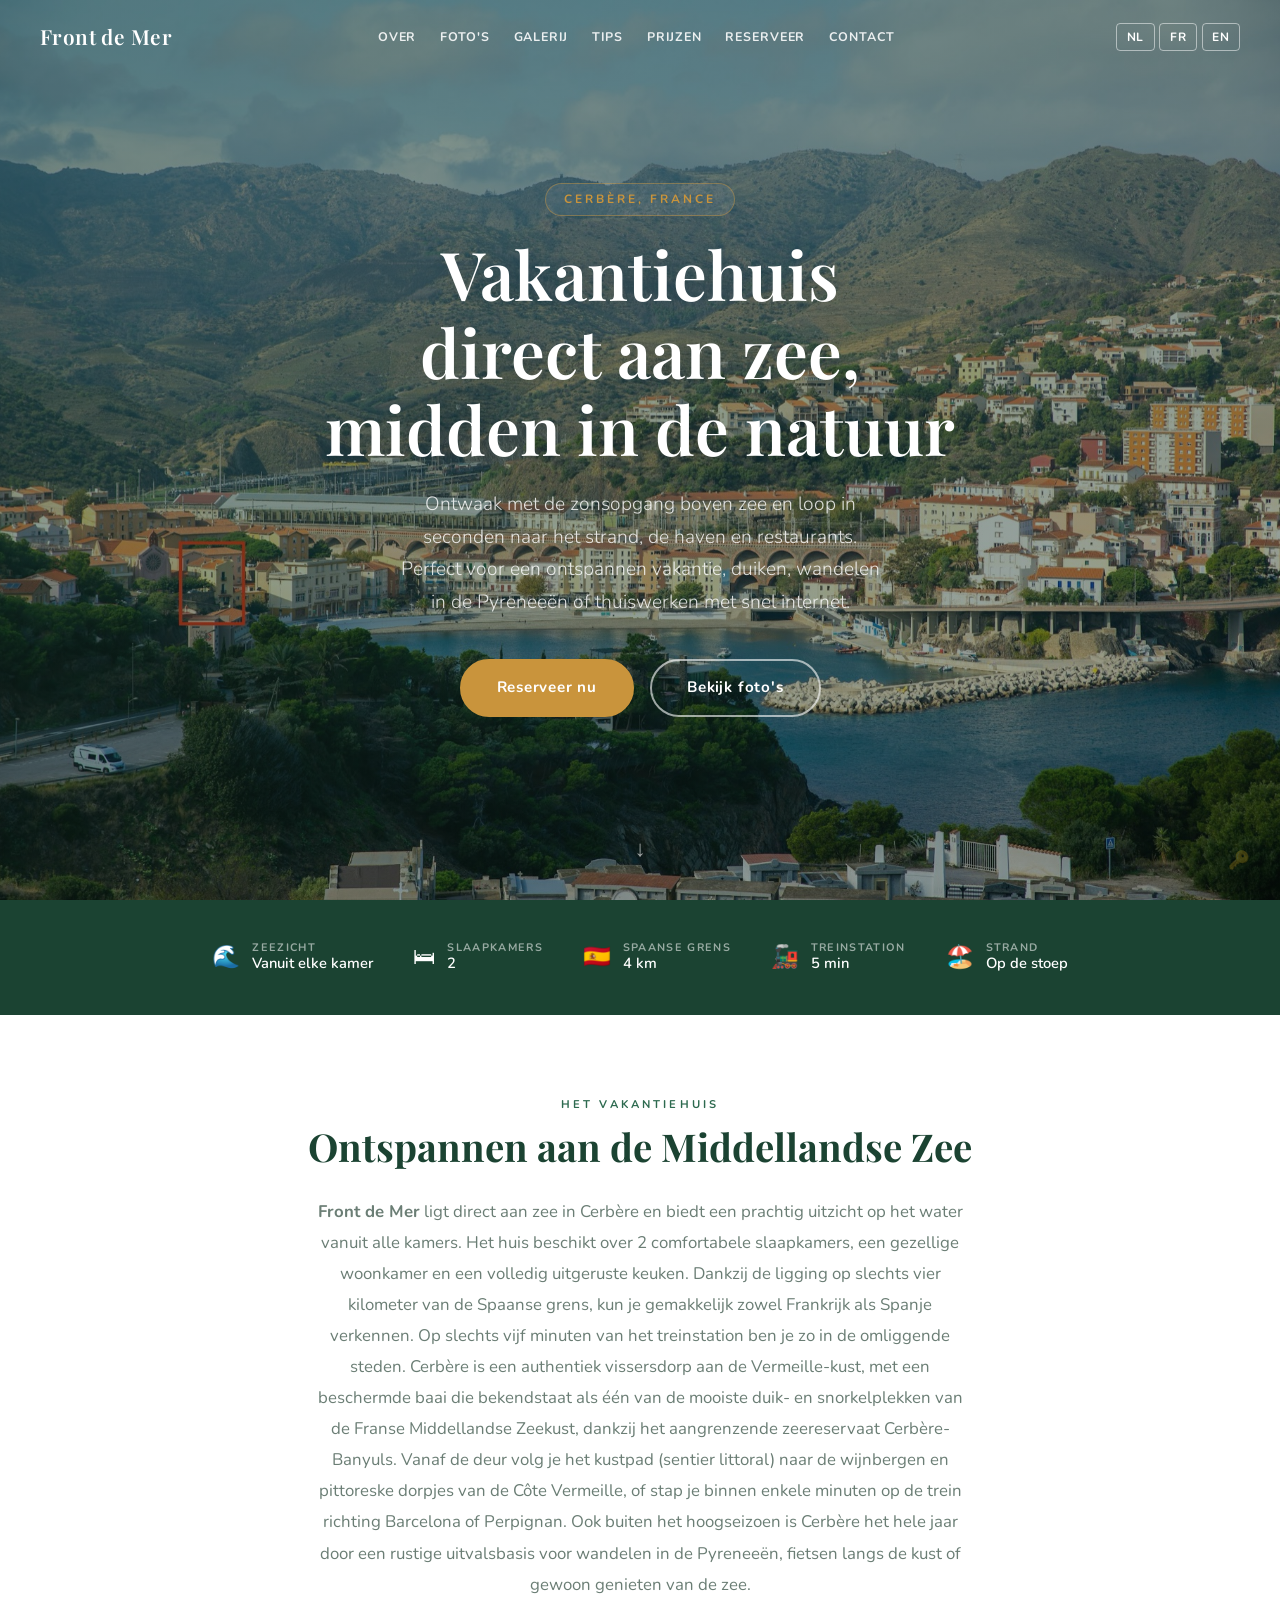
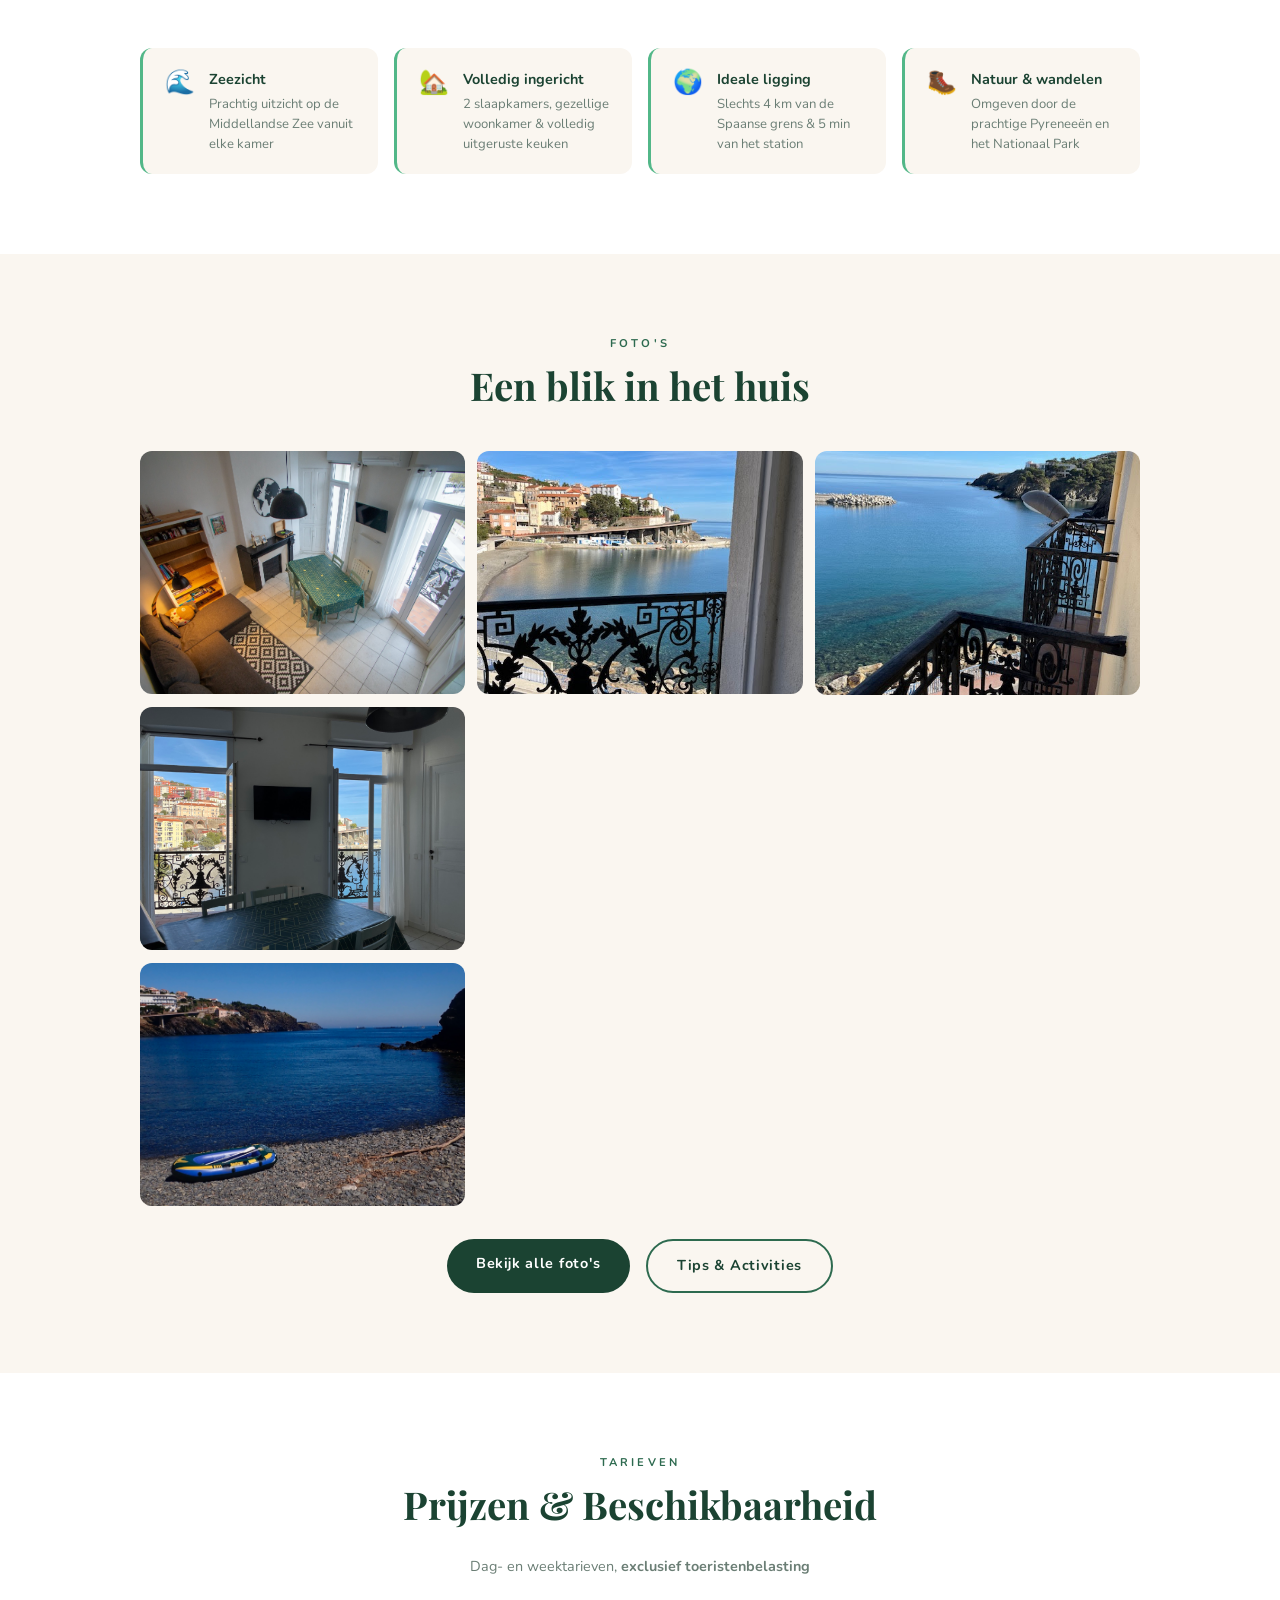
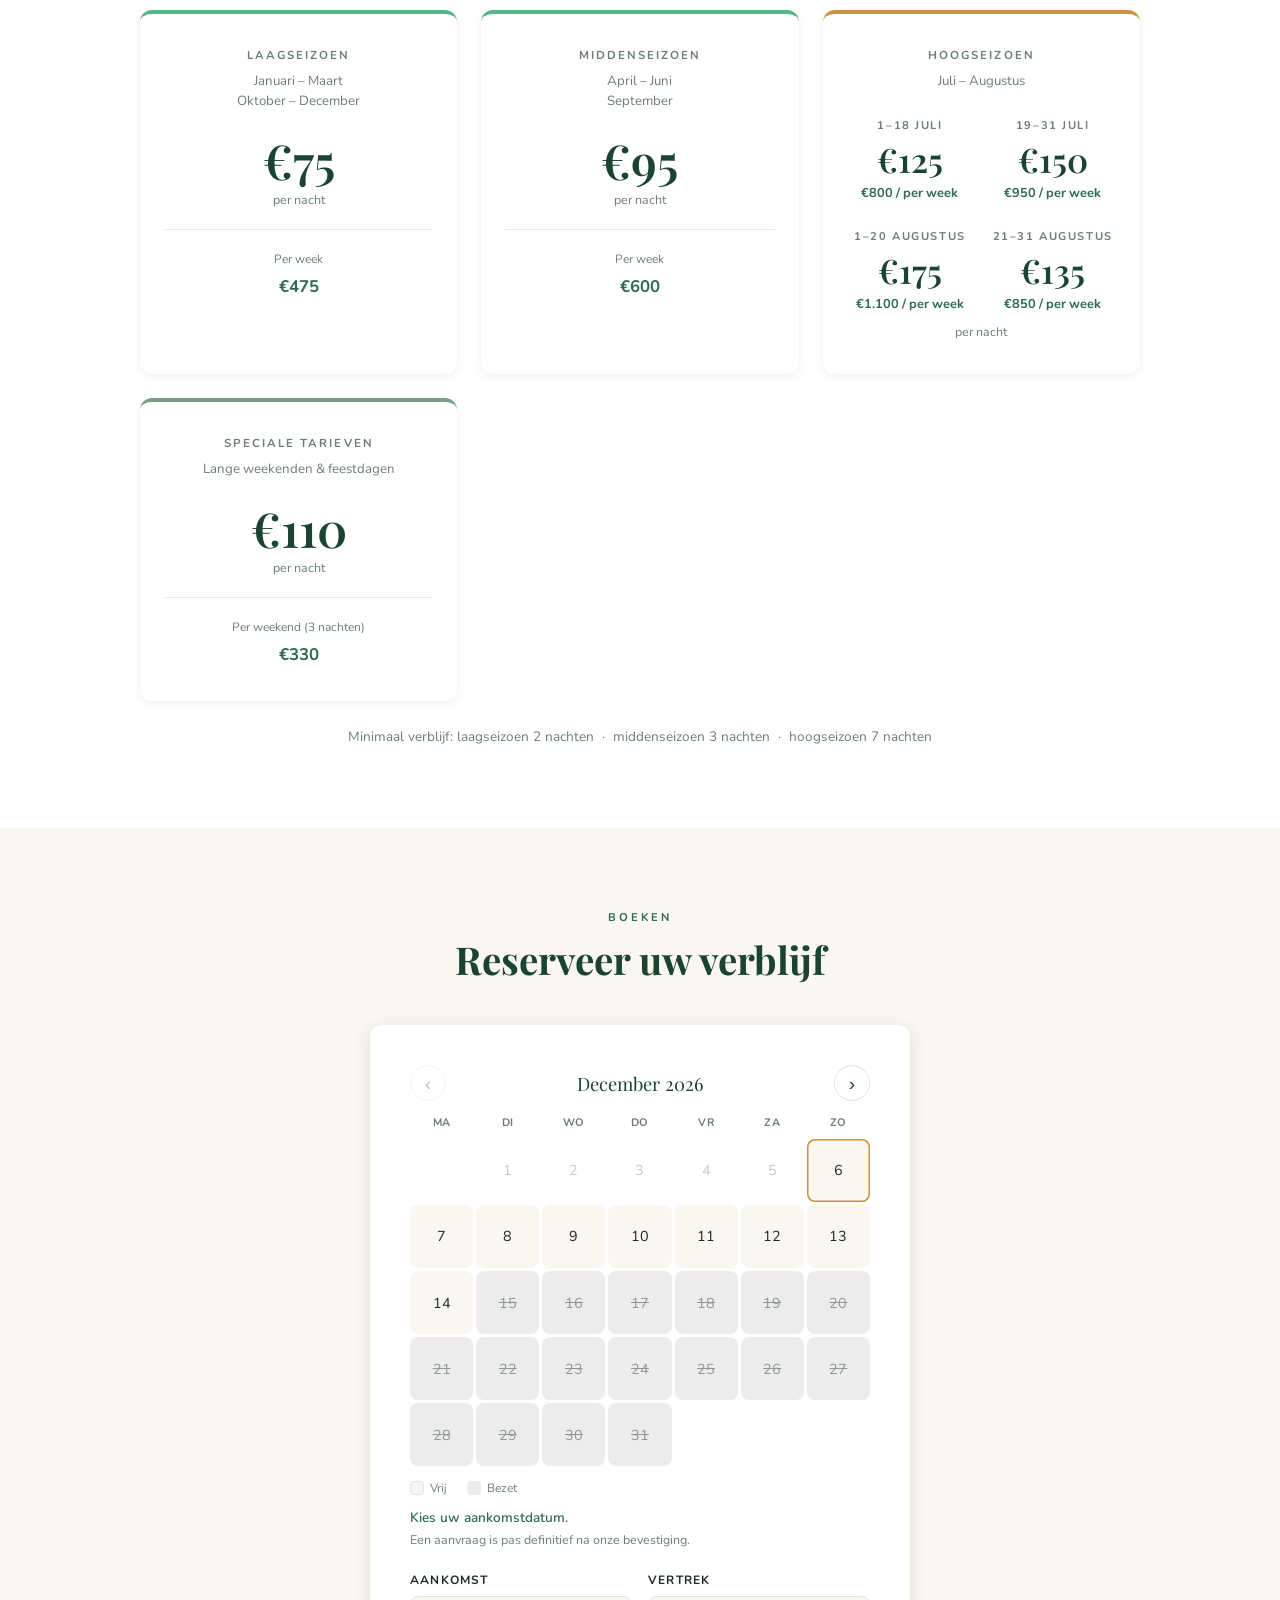
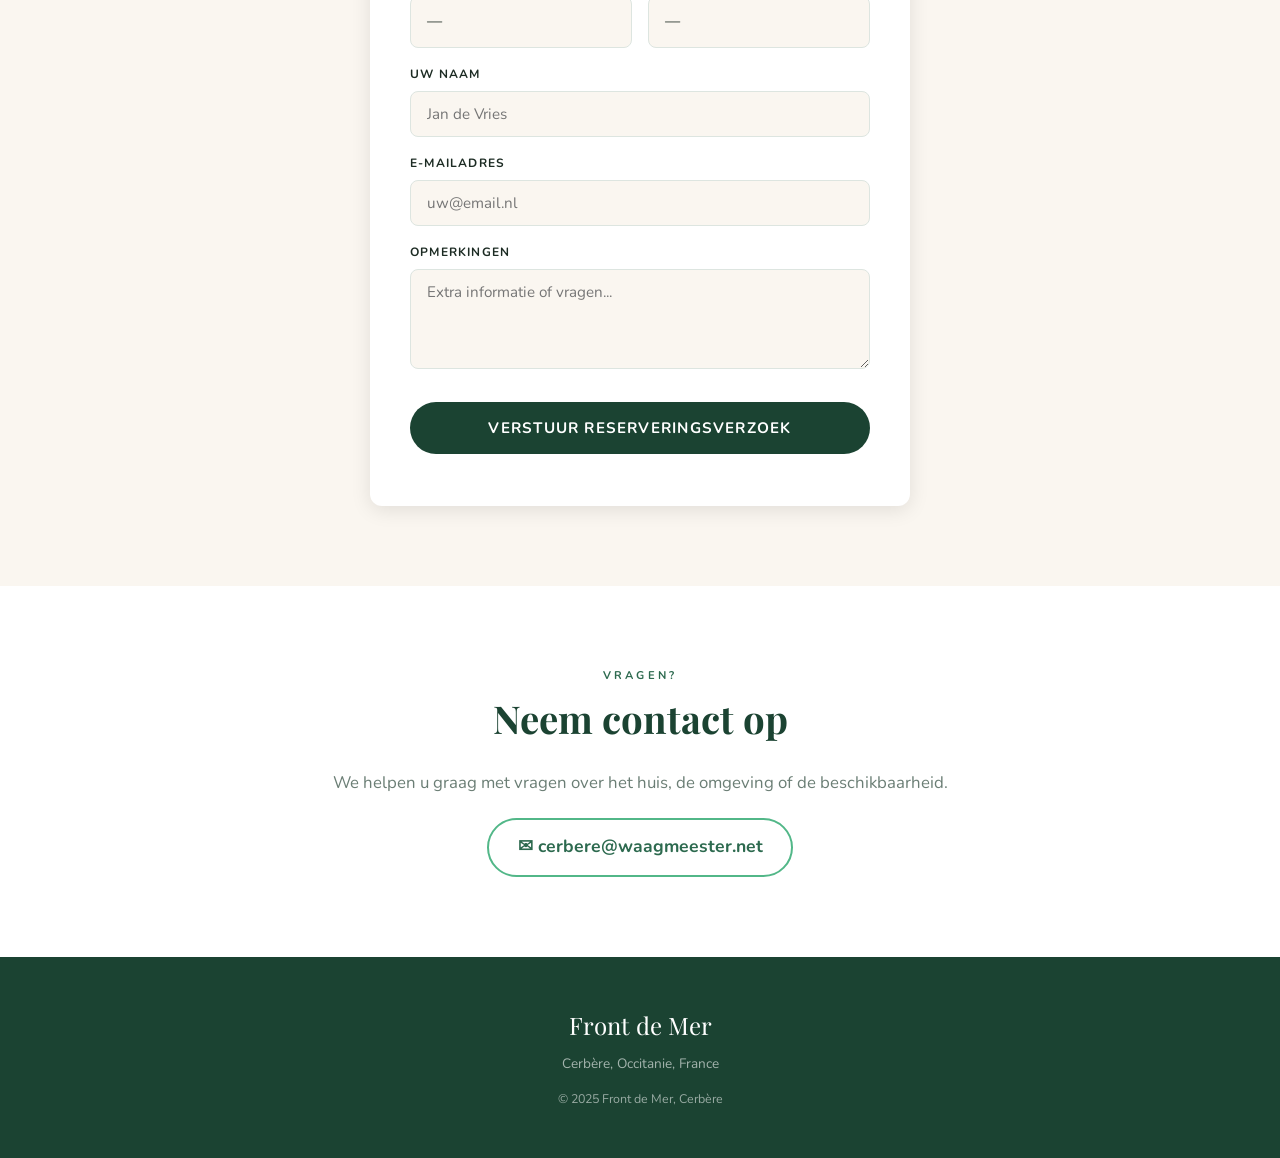
==== commit ef4dc8ab: "Split high season into four periods with their own nightly and weekly rates Co-Authored-By: Claude S" ====
--- a/index.html
+++ b/index.html
@@ -399,8 +399,9 @@
   font-weight: 600;
   line-height: 1;
 }
-.pricing-split { display: flex; justify-content: center; gap: 1.6rem; }
-.pricing-split .pricing-day-price { font-size: 2.5rem; }
+.pricing-split { display: grid; grid-template-columns: 1fr 1fr; gap: 1.4rem 1rem; }
+.pricing-split .pricing-day-price { font-size: 2.1rem; }
+.pricing-cell-week { font-size: 0.8rem; color: var(--green-mid); font-weight: 700; margin-top: 0.4rem; }
 .pricing-split-label {
   font-size: 0.7rem;
   text-transform: uppercase;
@@ -741,14 +742,12 @@
         <div class="pricing-season">Hoogseizoen</div>
         <div class="pricing-period">Juli – Augustus</div>
         <div class="pricing-split">
-          <div><div class="pricing-split-label">Juli</div><div class="pricing-day-price" data-pk="high-n">€125</div></div>
-          <div><div class="pricing-split-label">Augustus</div><div class="pricing-day-price" data-pk="aug-n">€135</div></div>
+          <div><div class="pricing-split-label">1–18 juli</div><div class="pricing-day-price" data-pk="high-n">€125</div><div class="pricing-cell-week"><span data-pk="high-w">€800</span> / per week</div></div>
+          <div><div class="pricing-split-label">19–31 juli</div><div class="pricing-day-price" data-pk="jul2-n">€150</div><div class="pricing-cell-week"><span data-pk="jul2-w">€950</span> / per week</div></div>
+          <div><div class="pricing-split-label">1–20 augustus</div><div class="pricing-day-price" data-pk="aug-n">€175</div><div class="pricing-cell-week"><span data-pk="aug-w">€1100</span> / per week</div></div>
+          <div><div class="pricing-split-label">21–31 augustus</div><div class="pricing-day-price" data-pk="aug2-n">€135</div><div class="pricing-cell-week"><span data-pk="aug2-w">€850</span> / per week</div></div>
         </div>
         <div class="pricing-per-night">per nacht</div>
-        <div class="pricing-week-row">
-          <div class="pricing-week-label">Per week</div>
-          <span data-pk="high-w">€800</span>
-        </div>
       </div>
       <div class="pricing-card special">
         <div class="pricing-season">Speciale Tarieven</div>
@@ -909,14 +908,12 @@
         <div class="pricing-season">Haute saison</div>
         <div class="pricing-period">Juillet – Août</div>
         <div class="pricing-split">
-          <div><div class="pricing-split-label">Juillet</div><div class="pricing-day-price" data-pk="high-n">€125</div></div>
-          <div><div class="pricing-split-label">Août</div><div class="pricing-day-price" data-pk="aug-n">€135</div></div>
+          <div><div class="pricing-split-label">1–18 juillet</div><div class="pricing-day-price" data-pk="high-n">€125</div><div class="pricing-cell-week"><span data-pk="high-w">€800</span> / par semaine</div></div>
+          <div><div class="pricing-split-label">19–31 juillet</div><div class="pricing-day-price" data-pk="jul2-n">€150</div><div class="pricing-cell-week"><span data-pk="jul2-w">€950</span> / par semaine</div></div>
+          <div><div class="pricing-split-label">1–20 août</div><div class="pricing-day-price" data-pk="aug-n">€175</div><div class="pricing-cell-week"><span data-pk="aug-w">€1100</span> / par semaine</div></div>
+          <div><div class="pricing-split-label">21–31 août</div><div class="pricing-day-price" data-pk="aug2-n">€135</div><div class="pricing-cell-week"><span data-pk="aug2-w">€850</span> / par semaine</div></div>
         </div>
         <div class="pricing-per-night">par nuit</div>
-        <div class="pricing-week-row">
-          <div class="pricing-week-label">Par semaine</div>
-          <span data-pk="high-w">€800</span>
-        </div>
       </div>
       <div class="pricing-card special">
         <div class="pricing-season">Tarifs Spéciaux</div>
@@ -1077,14 +1074,12 @@
         <div class="pricing-season">High season</div>
         <div class="pricing-period">July – August</div>
         <div class="pricing-split">
-          <div><div class="pricing-split-label">July</div><div class="pricing-day-price" data-pk="high-n">€125</div></div>
-          <div><div class="pricing-split-label">August</div><div class="pricing-day-price" data-pk="aug-n">€135</div></div>
+          <div><div class="pricing-split-label">1–18 July</div><div class="pricing-day-price" data-pk="high-n">€125</div><div class="pricing-cell-week"><span data-pk="high-w">€800</span> / per week</div></div>
+          <div><div class="pricing-split-label">19–31 July</div><div class="pricing-day-price" data-pk="jul2-n">€150</div><div class="pricing-cell-week"><span data-pk="jul2-w">€950</span> / per week</div></div>
+          <div><div class="pricing-split-label">1–20 August</div><div class="pricing-day-price" data-pk="aug-n">€175</div><div class="pricing-cell-week"><span data-pk="aug-w">€1100</span> / per week</div></div>
+          <div><div class="pricing-split-label">21–31 August</div><div class="pricing-day-price" data-pk="aug2-n">€135</div><div class="pricing-cell-week"><span data-pk="aug2-w">€850</span> / per week</div></div>
         </div>
         <div class="pricing-per-night">per night</div>
-        <div class="pricing-week-row">
-          <div class="pricing-week-label">Per week</div>
-          <span data-pk="high-w">€800</span>
-        </div>
       </div>
       <div class="pricing-card special">
         <div class="pricing-season">Special Rates</div>
@@ -1545,14 +1540,24 @@
             <td><input type="number" id="ap-mid-w" min="0"></td>
           </tr>
           <tr class="admin-peak">
-            <td>Hoogseizoen<br><small>jul–aug (weekprijs geldt voor beide)</small></td>
-            <td><input type="number" id="ap-high-n" min="0"><br><small style="color:#aaa">juli</small></td>
+            <td>Hoogseizoen<br><small>1–18 juli</small></td>
+            <td><input type="number" id="ap-high-n" min="0"></td>
             <td><input type="number" id="ap-high-w" min="0"></td>
           </tr>
           <tr class="admin-peak">
-            <td>Augustus<br><small>nachtprijs</small></td>
+            <td>Hoogseizoen<br><small>19–31 juli</small></td>
+            <td><input type="number" id="ap-jul2-n" min="0"></td>
+            <td><input type="number" id="ap-jul2-w" min="0"></td>
+          </tr>
+          <tr class="admin-peak">
+            <td>Hoogseizoen<br><small>1–20 augustus</small></td>
             <td><input type="number" id="ap-aug-n" min="0"></td>
-            <td></td>
+            <td><input type="number" id="ap-aug-w" min="0"></td>
+          </tr>
+          <tr class="admin-peak">
+            <td>Hoogseizoen<br><small>21–31 augustus</small></td>
+            <td><input type="number" id="ap-aug2-n" min="0"></td>
+            <td><input type="number" id="ap-aug2-w" min="0"></td>
           </tr>
           <tr class="admin-special">
             <td>Lange weekenden &amp; feestdagen</td>
@@ -1683,8 +1688,8 @@
 // ======= ADMIN PANEL =======
 const REPO = 'frontdemer/frontdemercerbere.github.io';
 const PRICES_FILE = 'prices.json';
-const PRICE_DEFAULTS = { 'low-n': 75, 'low-w': 475, 'mid-n': 95, 'mid-w': 600, 'high-n': 125, 'high-w': 800, 'aug-n': 135, 'special-n': 110, 'special-w': 330 };
-const KEYS = ['low-n','low-w','mid-n','mid-w','high-n','high-w','aug-n','special-n','special-w'];
+const PRICE_DEFAULTS = { 'low-n': 75, 'low-w': 475, 'mid-n': 95, 'mid-w': 600, 'high-n': 125, 'high-w': 800, 'jul2-n': 150, 'jul2-w': 950, 'aug-n': 175, 'aug-w': 1100, 'aug2-n': 135, 'aug2-w': 850, 'special-n': 110, 'special-w': 330 };
+const KEYS = ['low-n','low-w','mid-n','mid-w','high-n','high-w','jul2-n','jul2-w','aug-n','aug-w','aug2-n','aug2-w','special-n','special-w'];
 
 function fmtPrice(n) {
   return '€' + Number(n).toLocaleString('nl-NL');
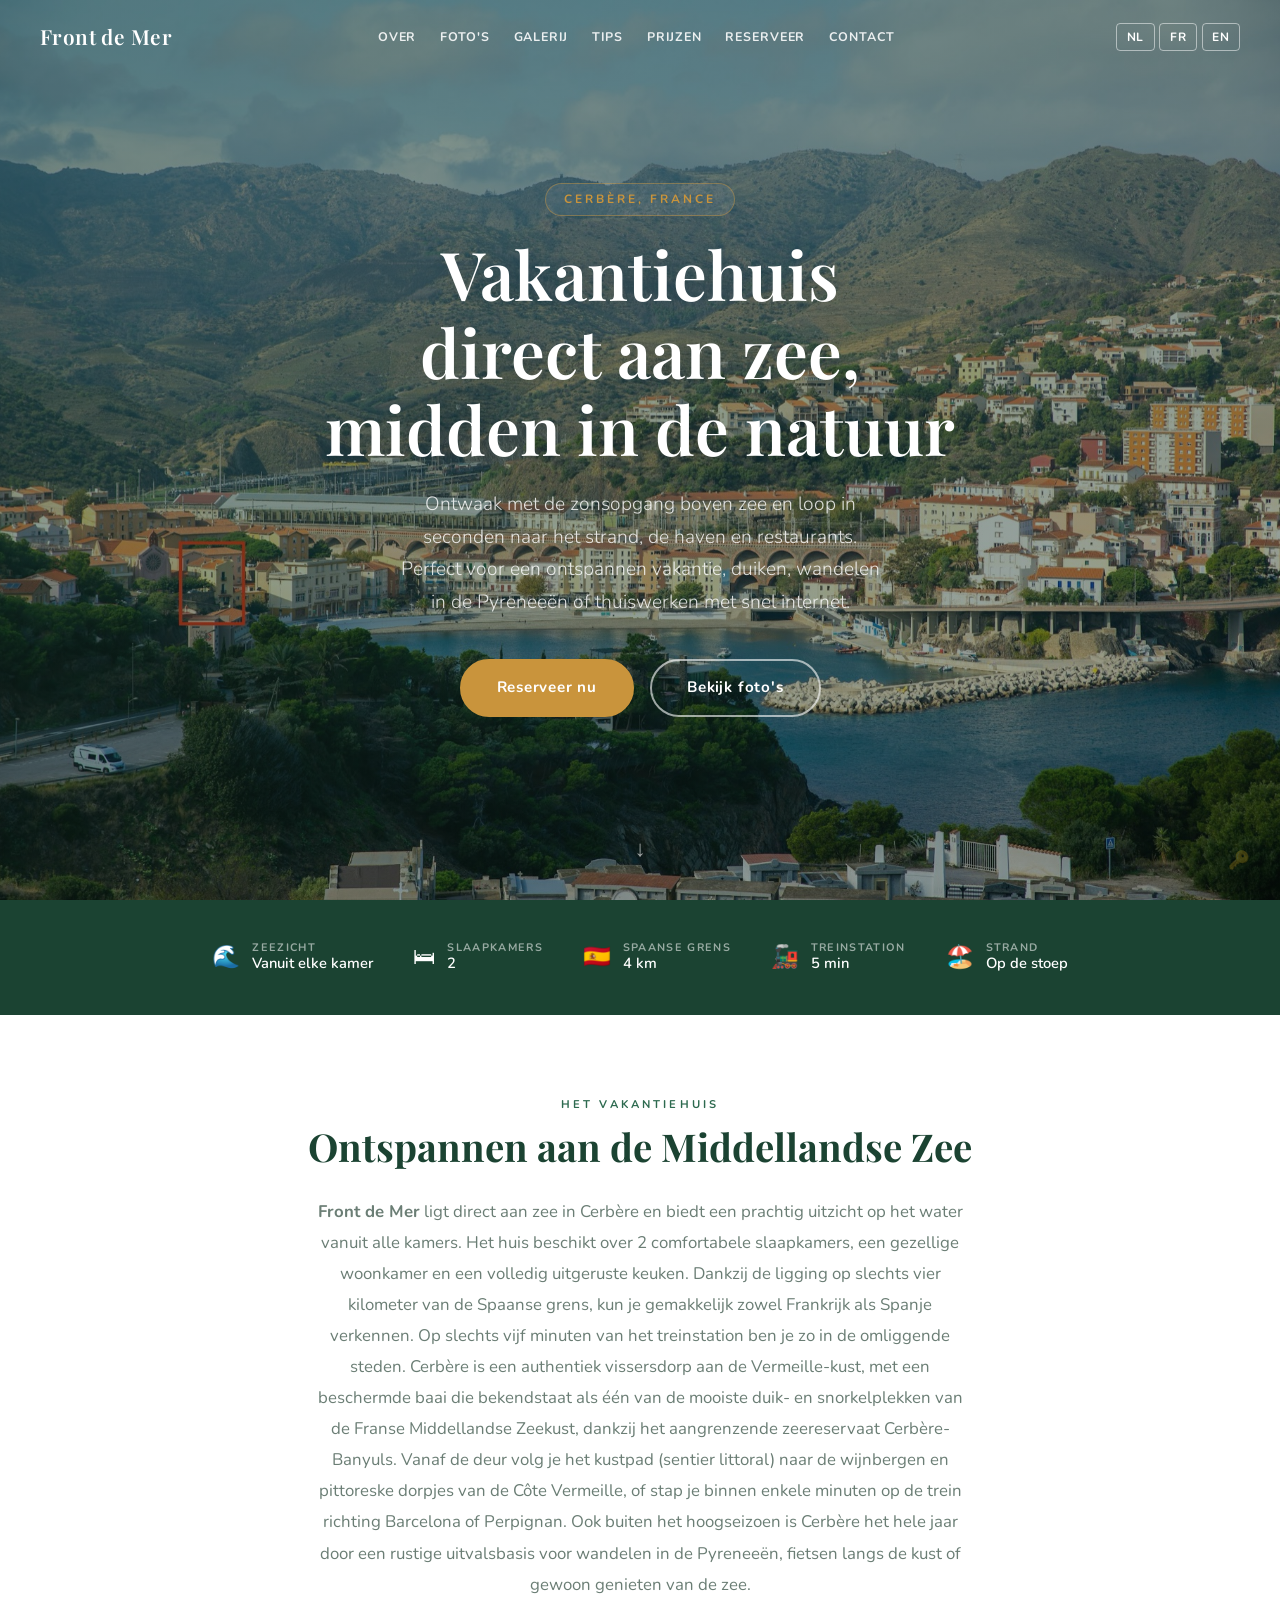
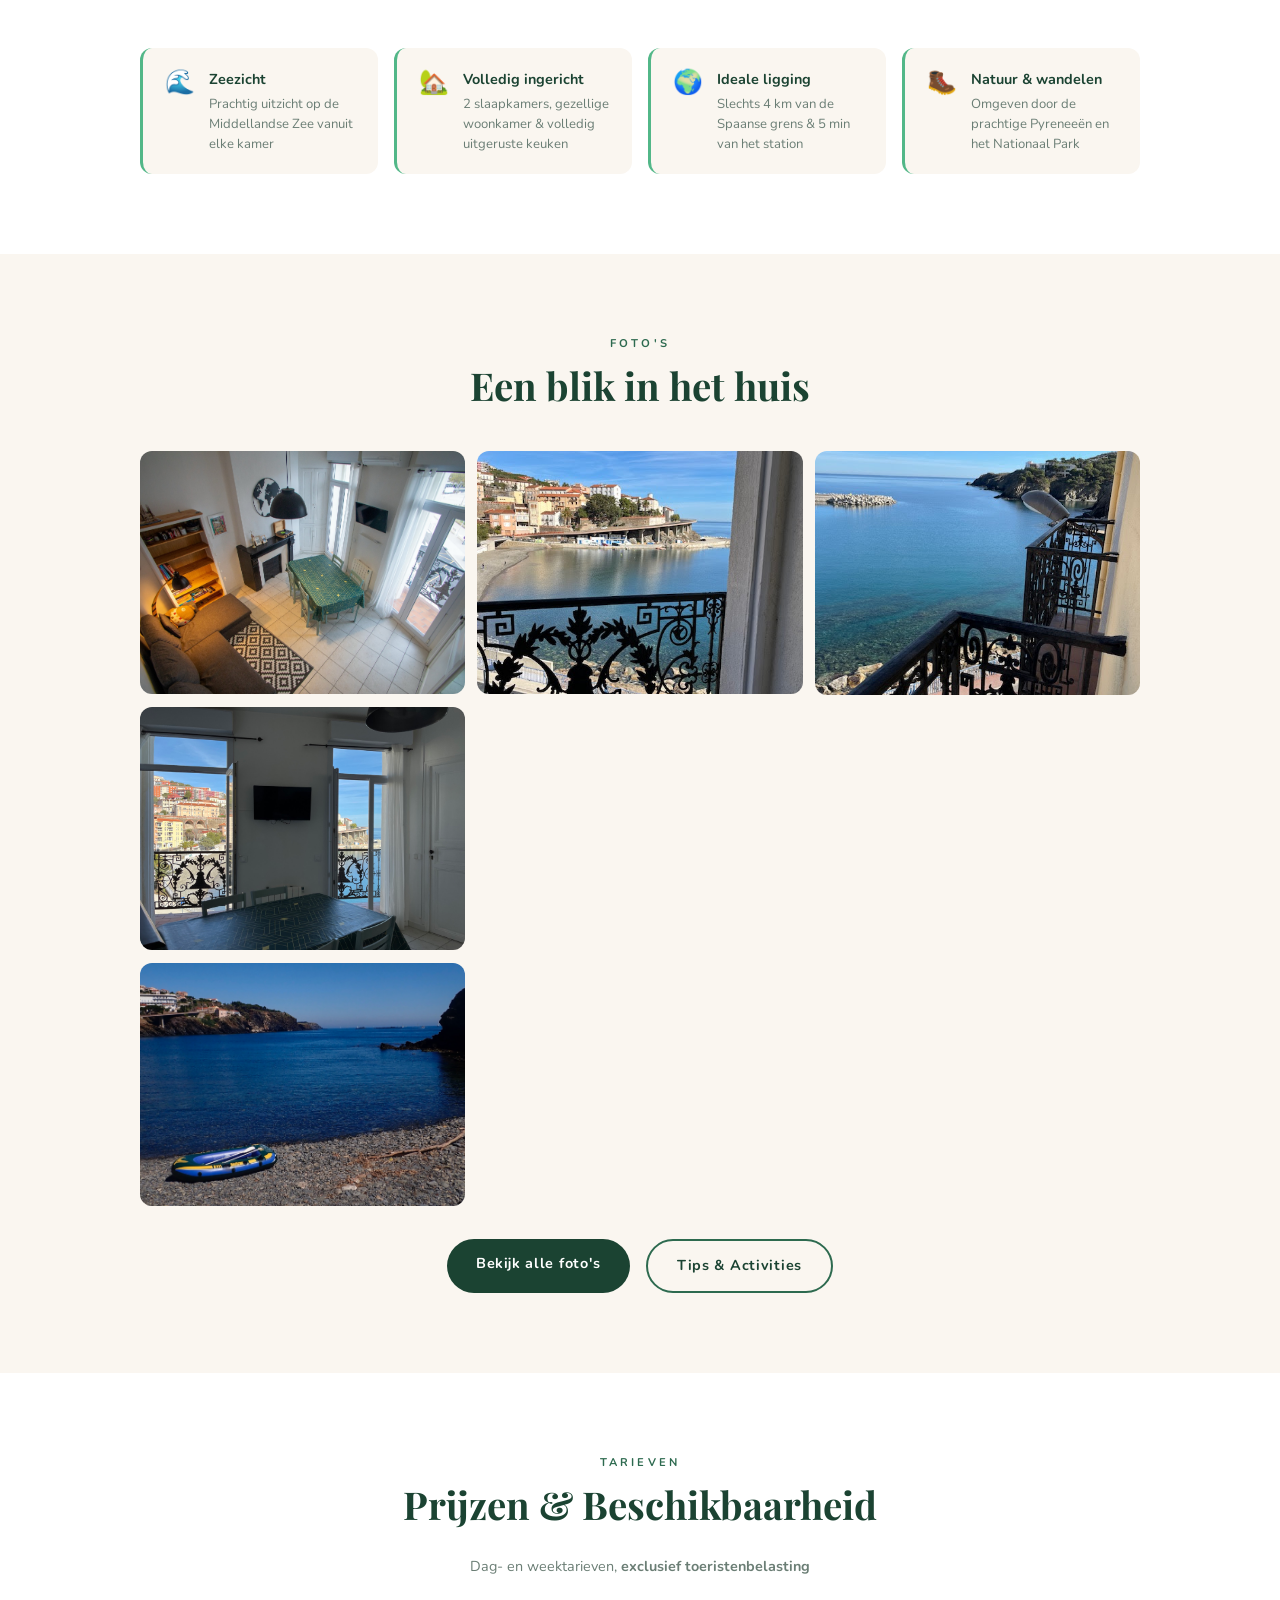
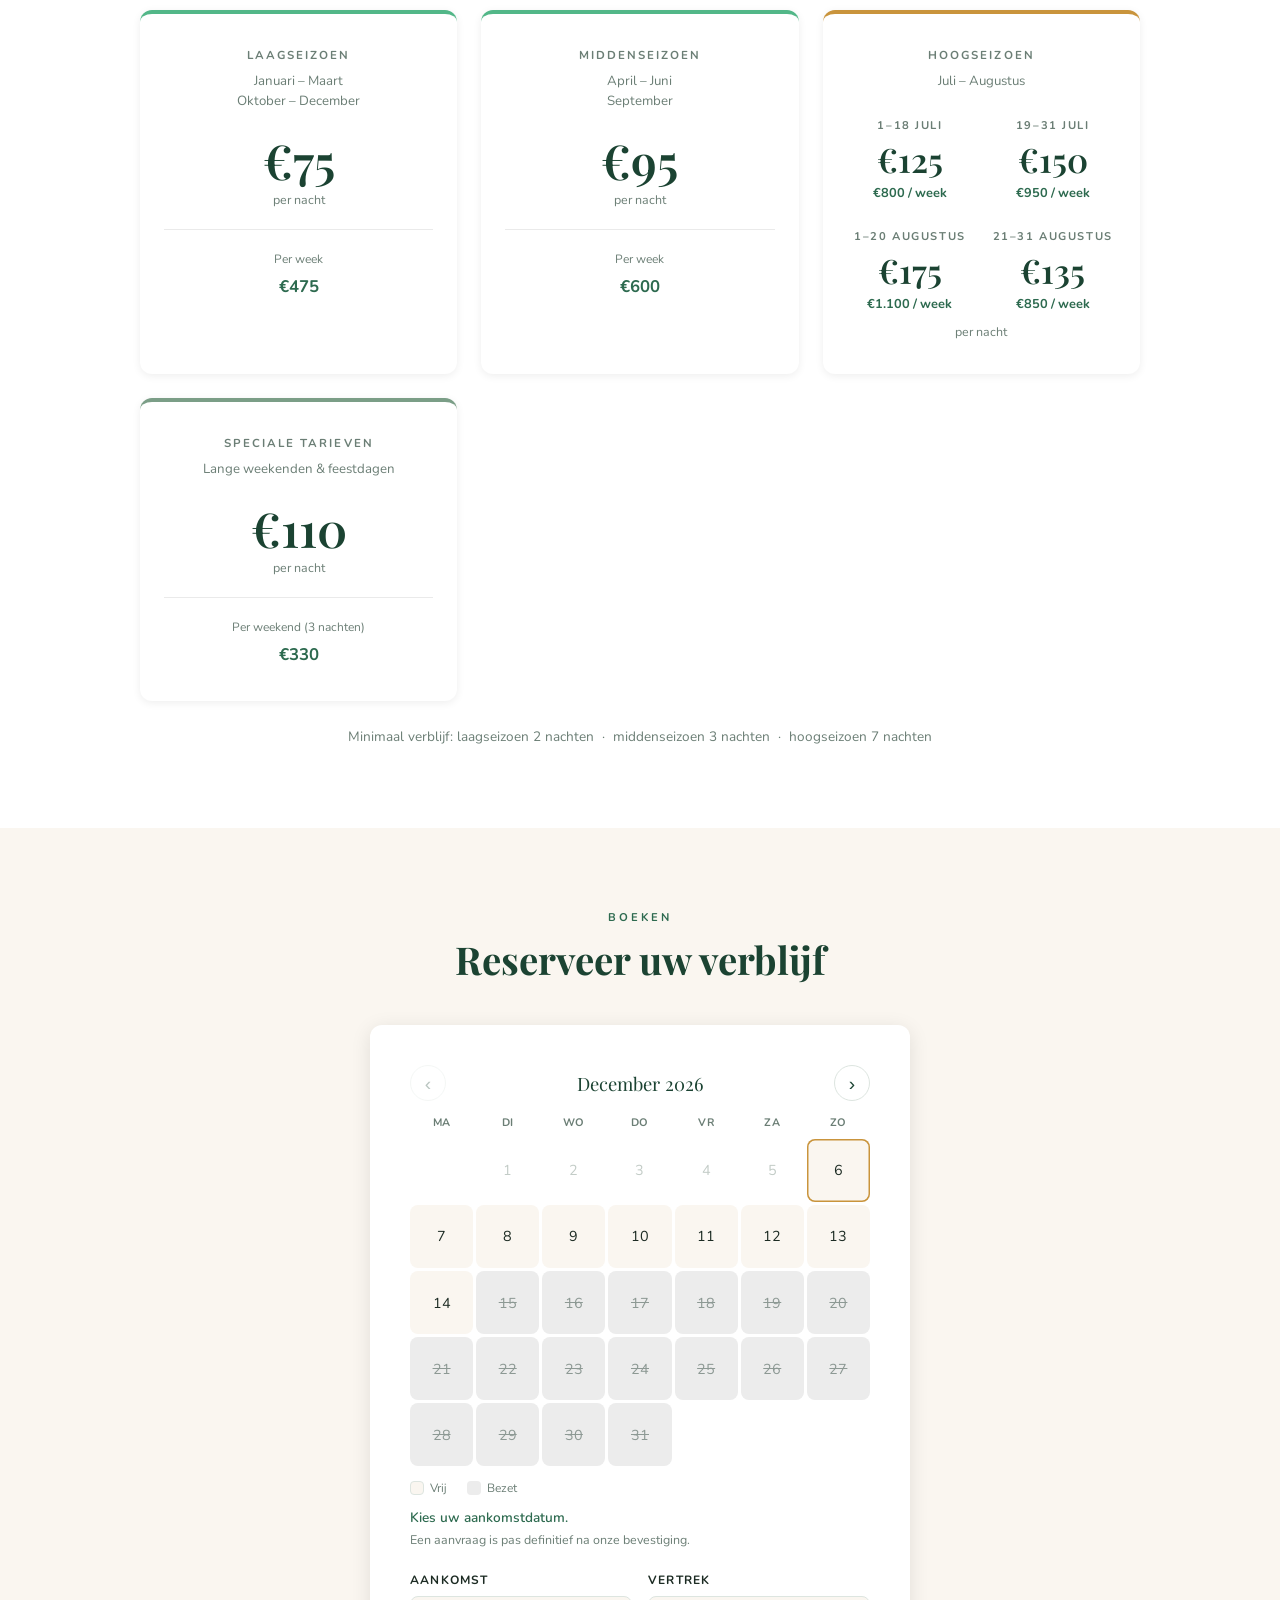
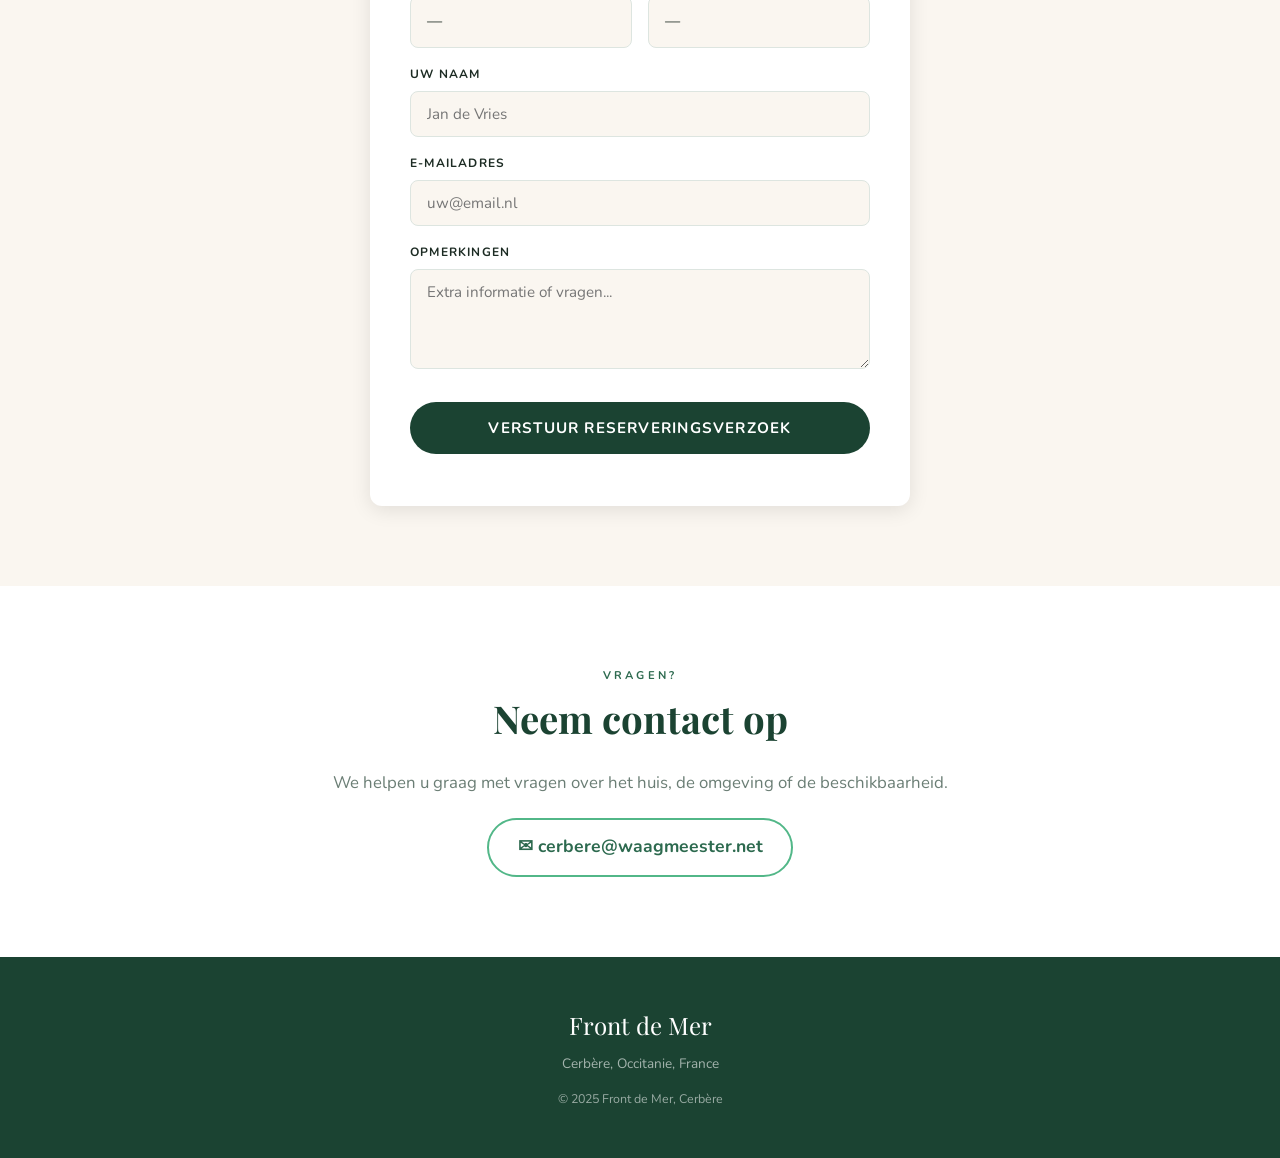
==== commit 12622182: "Shorten weekly price label Co-Authored-By: Claude Sonnet 5.5 <noreply@anthropic.com>" ====
--- a/index.html
+++ b/index.html
@@ -742,10 +742,10 @@
         <div class="pricing-season">Hoogseizoen</div>
         <div class="pricing-period">Juli – Augustus</div>
         <div class="pricing-split">
-          <div><div class="pricing-split-label">1–18 juli</div><div class="pricing-day-price" data-pk="high-n">€125</div><div class="pricing-cell-week"><span data-pk="high-w">€800</span> / per week</div></div>
-          <div><div class="pricing-split-label">19–31 juli</div><div class="pricing-day-price" data-pk="jul2-n">€150</div><div class="pricing-cell-week"><span data-pk="jul2-w">€950</span> / per week</div></div>
-          <div><div class="pricing-split-label">1–20 augustus</div><div class="pricing-day-price" data-pk="aug-n">€175</div><div class="pricing-cell-week"><span data-pk="aug-w">€1100</span> / per week</div></div>
-          <div><div class="pricing-split-label">21–31 augustus</div><div class="pricing-day-price" data-pk="aug2-n">€135</div><div class="pricing-cell-week"><span data-pk="aug2-w">€850</span> / per week</div></div>
+          <div><div class="pricing-split-label">1–18 juli</div><div class="pricing-day-price" data-pk="high-n">€125</div><div class="pricing-cell-week"><span data-pk="high-w">€800</span> / week</div></div>
+          <div><div class="pricing-split-label">19–31 juli</div><div class="pricing-day-price" data-pk="jul2-n">€150</div><div class="pricing-cell-week"><span data-pk="jul2-w">€950</span> / week</div></div>
+          <div><div class="pricing-split-label">1–20 augustus</div><div class="pricing-day-price" data-pk="aug-n">€175</div><div class="pricing-cell-week"><span data-pk="aug-w">€1100</span> / week</div></div>
+          <div><div class="pricing-split-label">21–31 augustus</div><div class="pricing-day-price" data-pk="aug2-n">€135</div><div class="pricing-cell-week"><span data-pk="aug2-w">€850</span> / week</div></div>
         </div>
         <div class="pricing-per-night">per nacht</div>
       </div>
@@ -908,10 +908,10 @@
         <div class="pricing-season">Haute saison</div>
         <div class="pricing-period">Juillet – Août</div>
         <div class="pricing-split">
-          <div><div class="pricing-split-label">1–18 juillet</div><div class="pricing-day-price" data-pk="high-n">€125</div><div class="pricing-cell-week"><span data-pk="high-w">€800</span> / par semaine</div></div>
-          <div><div class="pricing-split-label">19–31 juillet</div><div class="pricing-day-price" data-pk="jul2-n">€150</div><div class="pricing-cell-week"><span data-pk="jul2-w">€950</span> / par semaine</div></div>
-          <div><div class="pricing-split-label">1–20 août</div><div class="pricing-day-price" data-pk="aug-n">€175</div><div class="pricing-cell-week"><span data-pk="aug-w">€1100</span> / par semaine</div></div>
-          <div><div class="pricing-split-label">21–31 août</div><div class="pricing-day-price" data-pk="aug2-n">€135</div><div class="pricing-cell-week"><span data-pk="aug2-w">€850</span> / par semaine</div></div>
+          <div><div class="pricing-split-label">1–18 juillet</div><div class="pricing-day-price" data-pk="high-n">€125</div><div class="pricing-cell-week"><span data-pk="high-w">€800</span> / semaine</div></div>
+          <div><div class="pricing-split-label">19–31 juillet</div><div class="pricing-day-price" data-pk="jul2-n">€150</div><div class="pricing-cell-week"><span data-pk="jul2-w">€950</span> / semaine</div></div>
+          <div><div class="pricing-split-label">1–20 août</div><div class="pricing-day-price" data-pk="aug-n">€175</div><div class="pricing-cell-week"><span data-pk="aug-w">€1100</span> / semaine</div></div>
+          <div><div class="pricing-split-label">21–31 août</div><div class="pricing-day-price" data-pk="aug2-n">€135</div><div class="pricing-cell-week"><span data-pk="aug2-w">€850</span> / semaine</div></div>
         </div>
         <div class="pricing-per-night">par nuit</div>
       </div>
@@ -1074,10 +1074,10 @@
         <div class="pricing-season">High season</div>
         <div class="pricing-period">July – August</div>
         <div class="pricing-split">
-          <div><div class="pricing-split-label">1–18 July</div><div class="pricing-day-price" data-pk="high-n">€125</div><div class="pricing-cell-week"><span data-pk="high-w">€800</span> / per week</div></div>
-          <div><div class="pricing-split-label">19–31 July</div><div class="pricing-day-price" data-pk="jul2-n">€150</div><div class="pricing-cell-week"><span data-pk="jul2-w">€950</span> / per week</div></div>
-          <div><div class="pricing-split-label">1–20 August</div><div class="pricing-day-price" data-pk="aug-n">€175</div><div class="pricing-cell-week"><span data-pk="aug-w">€1100</span> / per week</div></div>
-          <div><div class="pricing-split-label">21–31 August</div><div class="pricing-day-price" data-pk="aug2-n">€135</div><div class="pricing-cell-week"><span data-pk="aug2-w">€850</span> / per week</div></div>
+          <div><div class="pricing-split-label">1–18 July</div><div class="pricing-day-price" data-pk="high-n">€125</div><div class="pricing-cell-week"><span data-pk="high-w">€800</span> / week</div></div>
+          <div><div class="pricing-split-label">19–31 July</div><div class="pricing-day-price" data-pk="jul2-n">€150</div><div class="pricing-cell-week"><span data-pk="jul2-w">€950</span> / week</div></div>
+          <div><div class="pricing-split-label">1–20 August</div><div class="pricing-day-price" data-pk="aug-n">€175</div><div class="pricing-cell-week"><span data-pk="aug-w">€1100</span> / week</div></div>
+          <div><div class="pricing-split-label">21–31 August</div><div class="pricing-day-price" data-pk="aug2-n">€135</div><div class="pricing-cell-week"><span data-pk="aug2-w">€850</span> / week</div></div>
         </div>
         <div class="pricing-per-night">per night</div>
       </div>
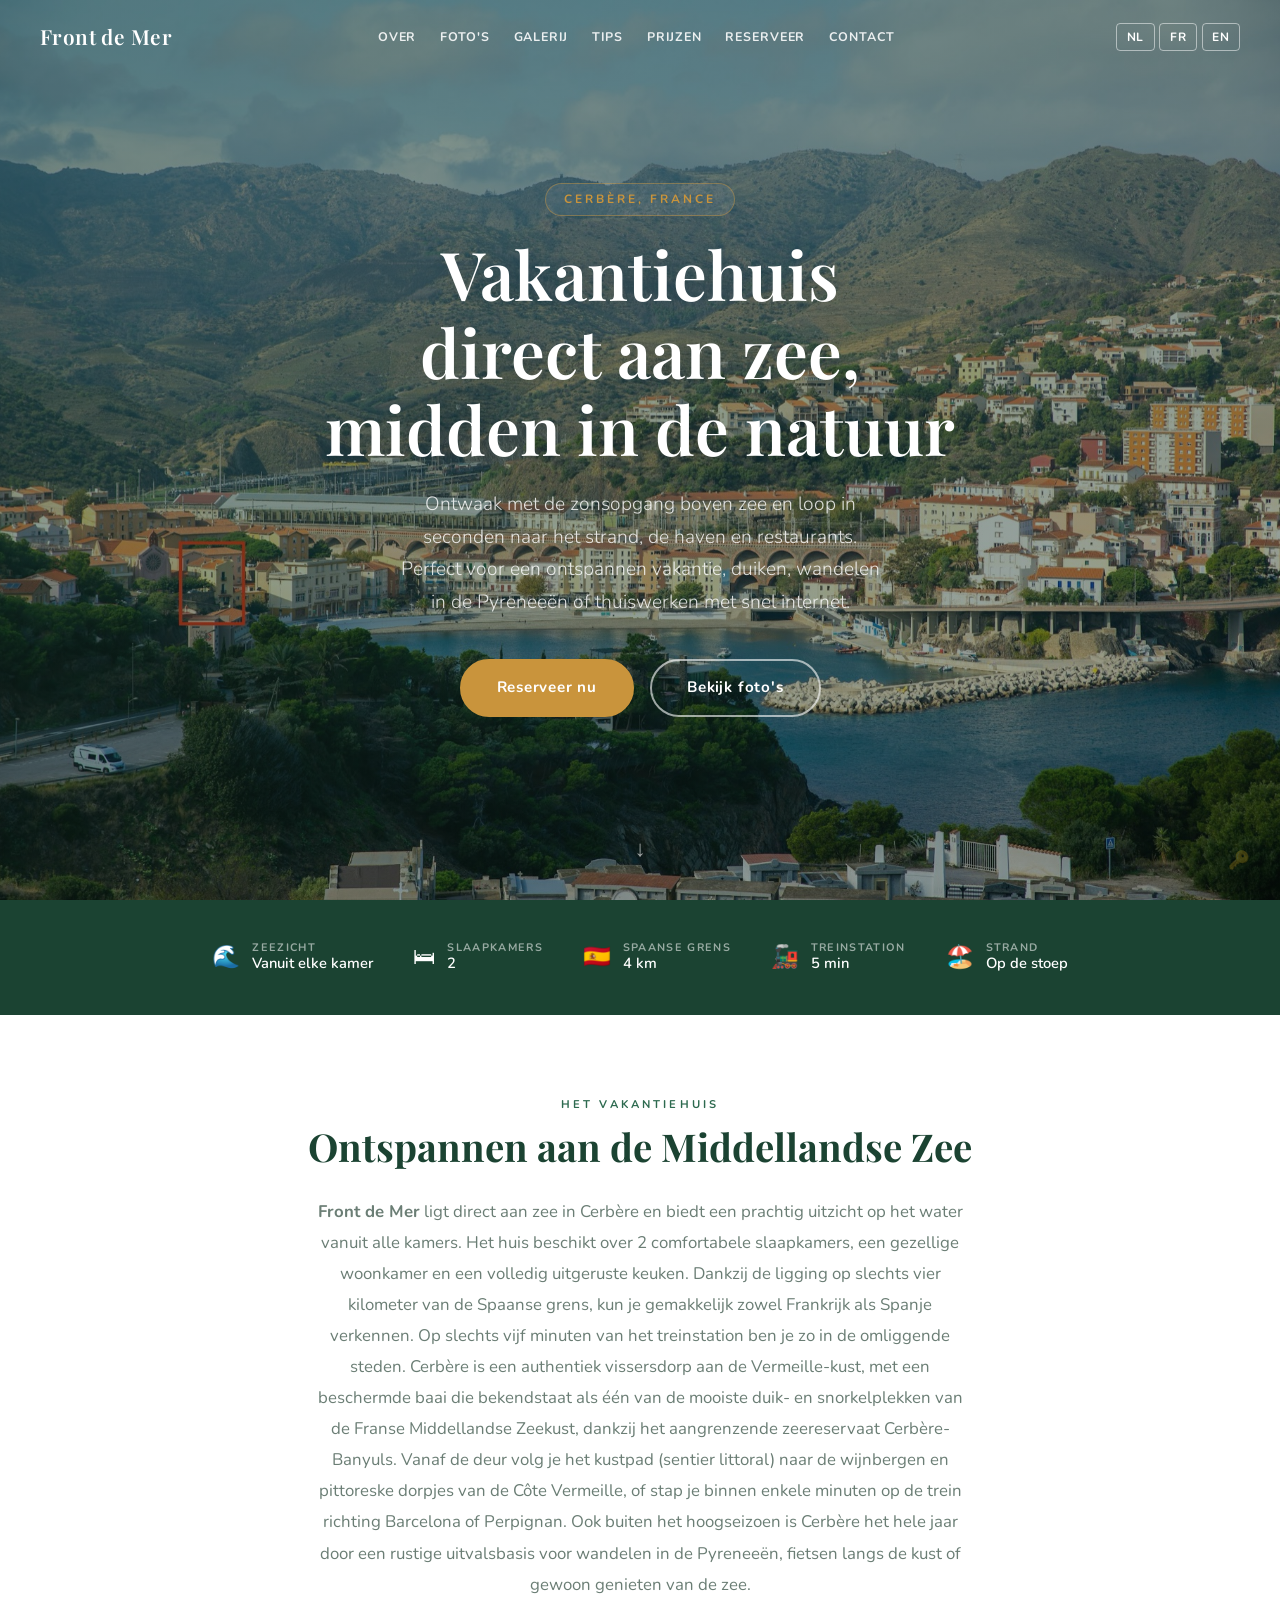
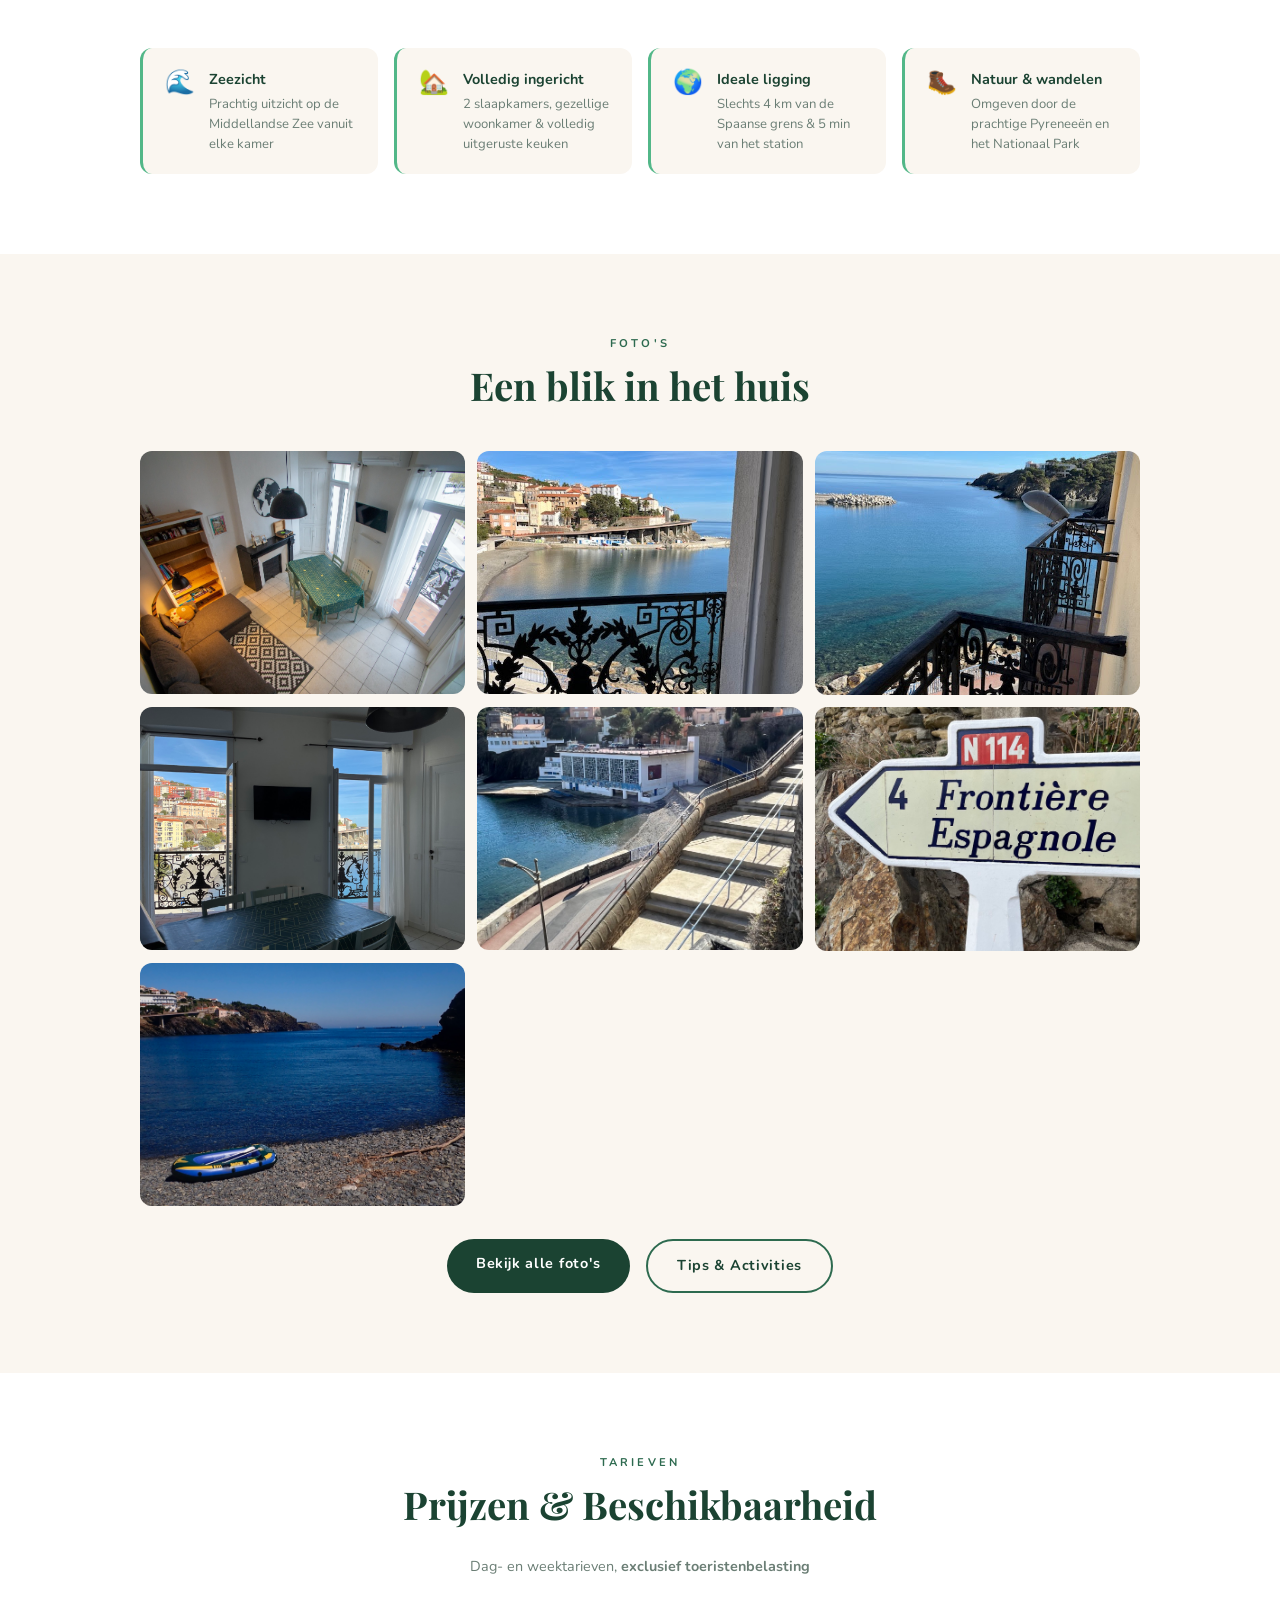
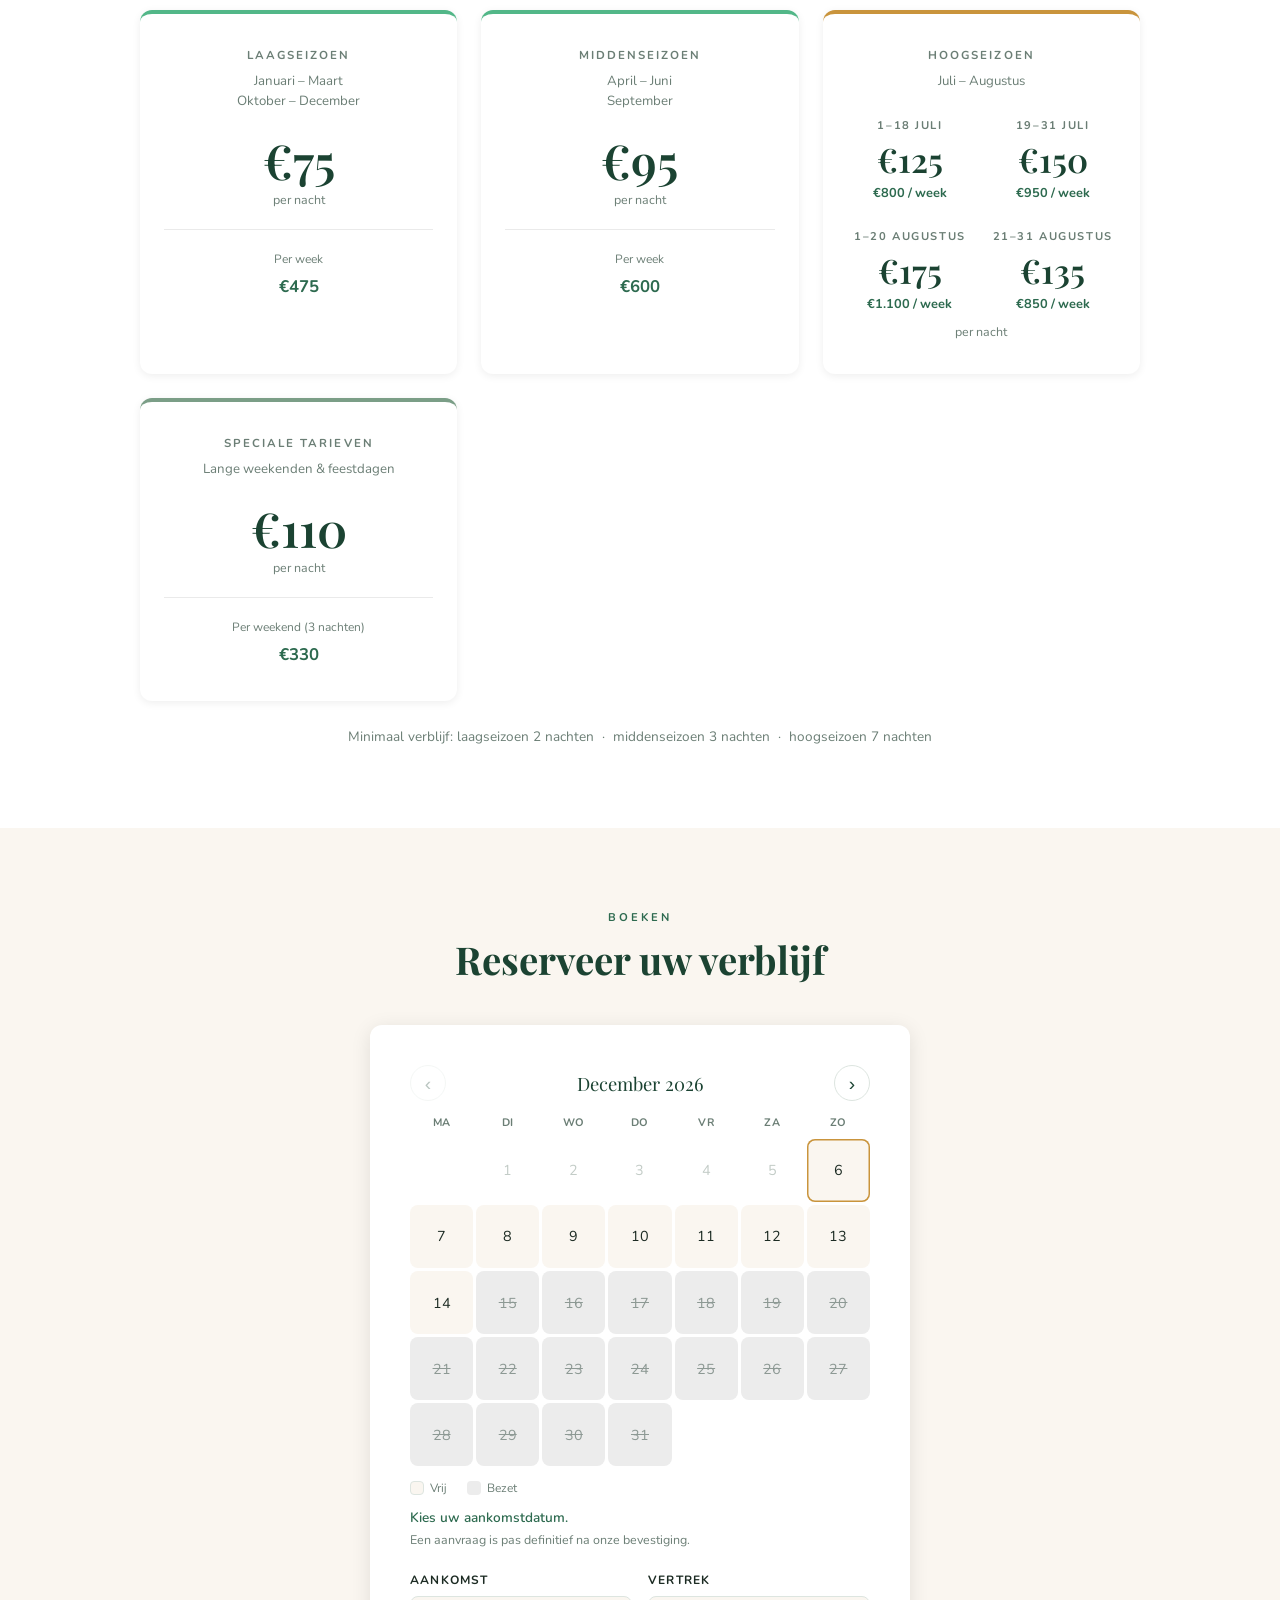
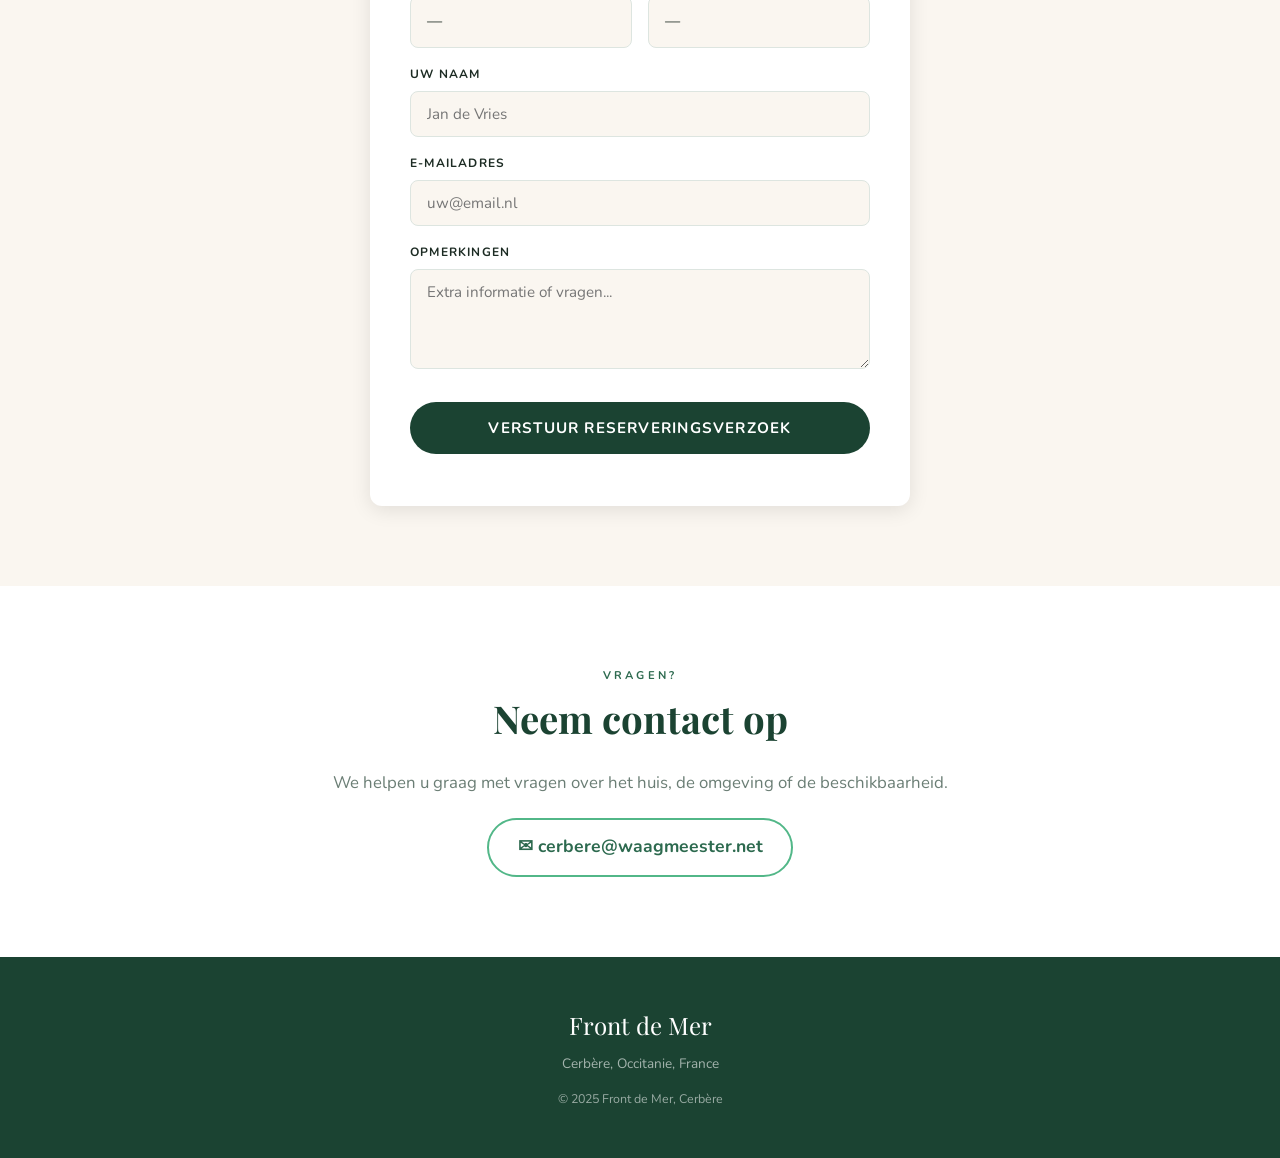
==== commit d91943f1: "Point booking form at the reservations Worker Co-Authored-By: Claude Sonnet 5.5 <noreply@anthropic.c" ====
--- a/index.html
+++ b/index.html
@@ -1447,7 +1447,7 @@
 
 // ======= Send reservation =======
 // Vul na het deployen van de Worker de URL in (zie worker/README.md).
-const RESERVATION_ENDPOINT = '';
+const RESERVATION_ENDPOINT = 'https://fdm-reservations.andra-76d.workers.dev';
 
 async function submitReservation(lang) {
   const t = CAL_TEXT[lang];
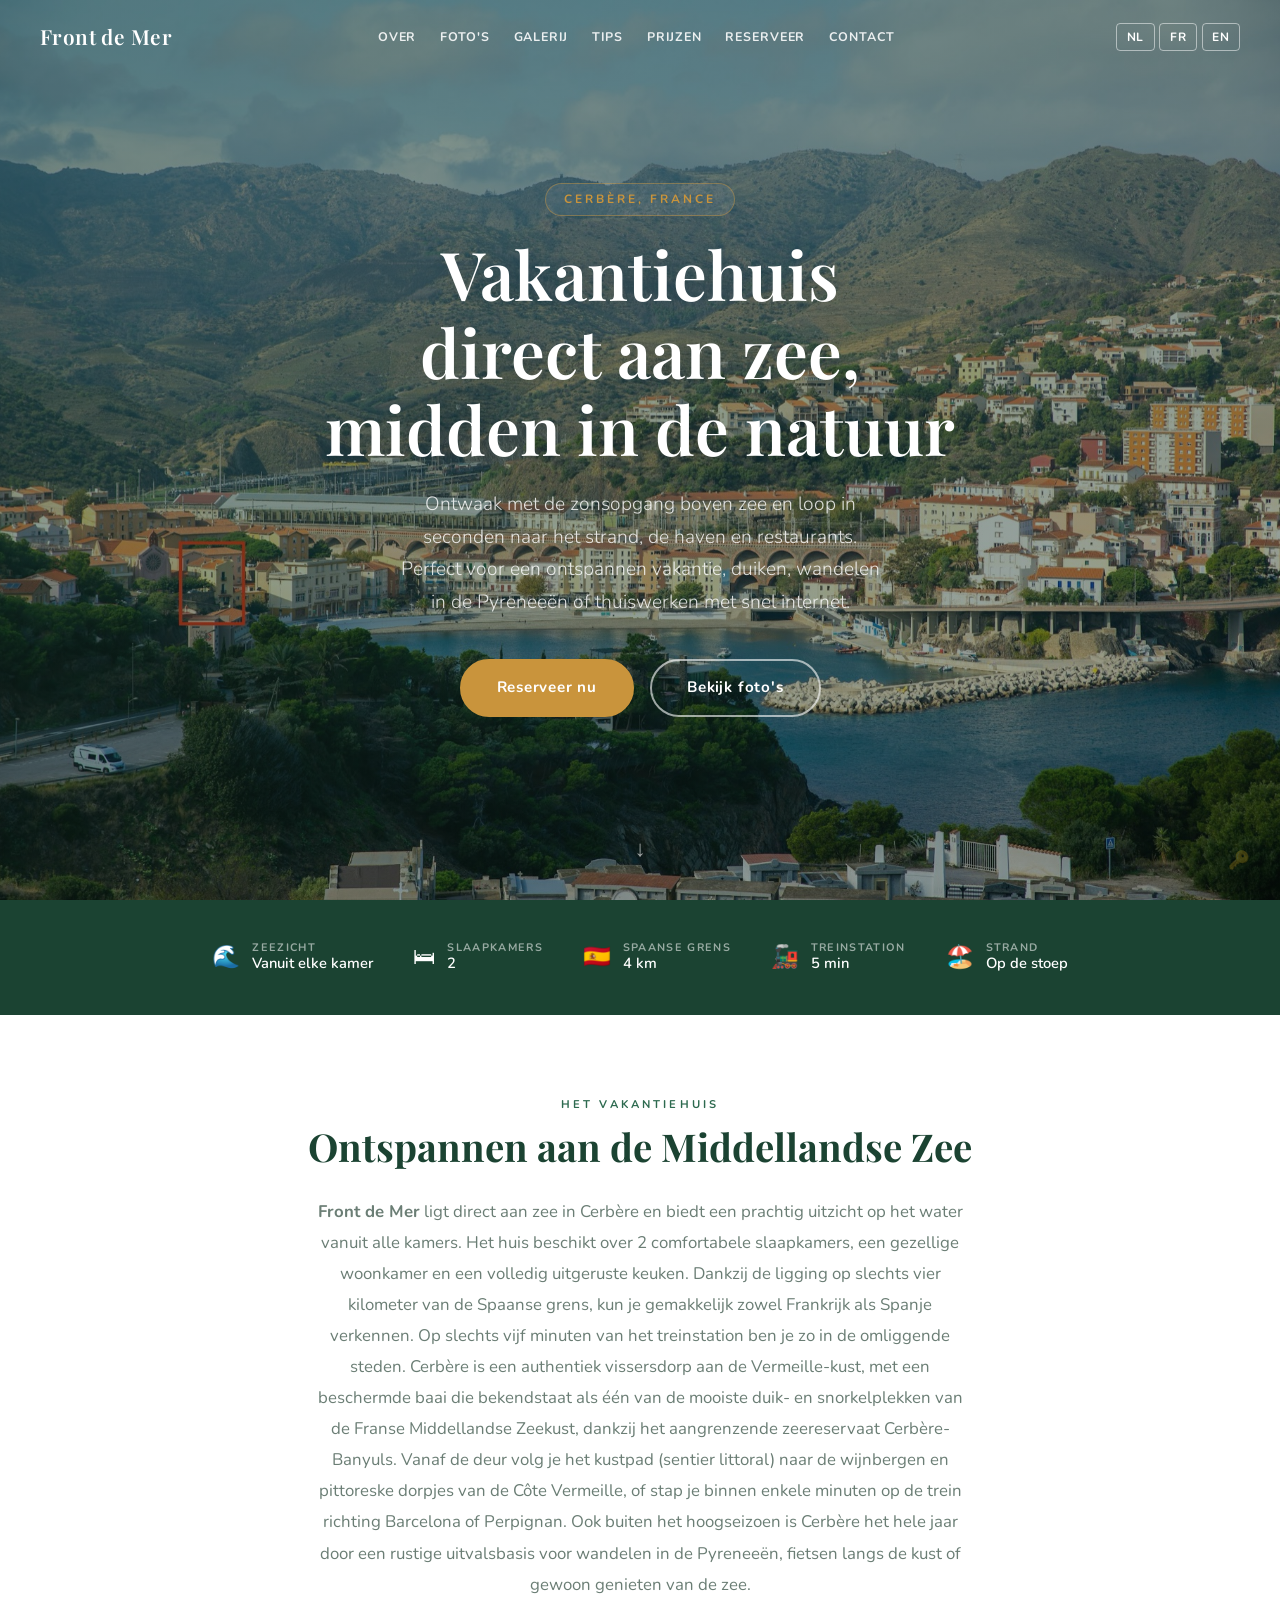
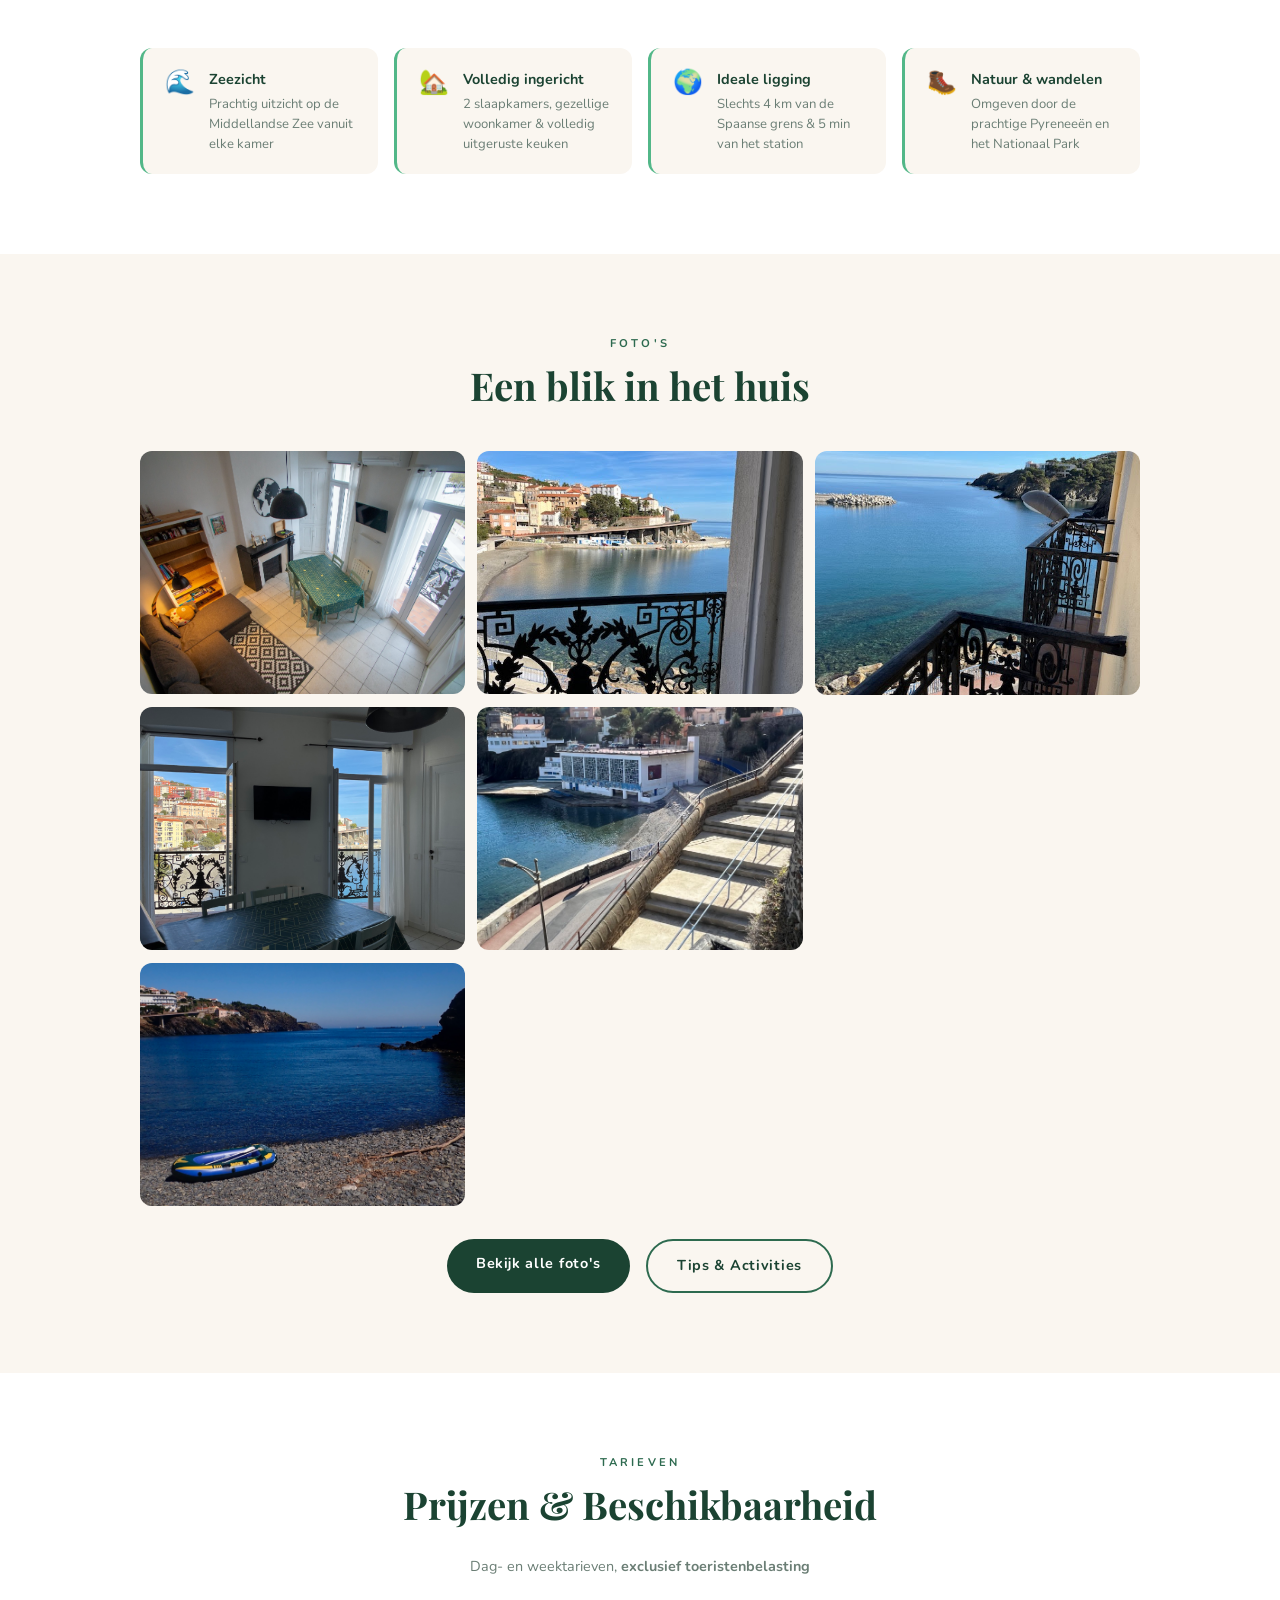
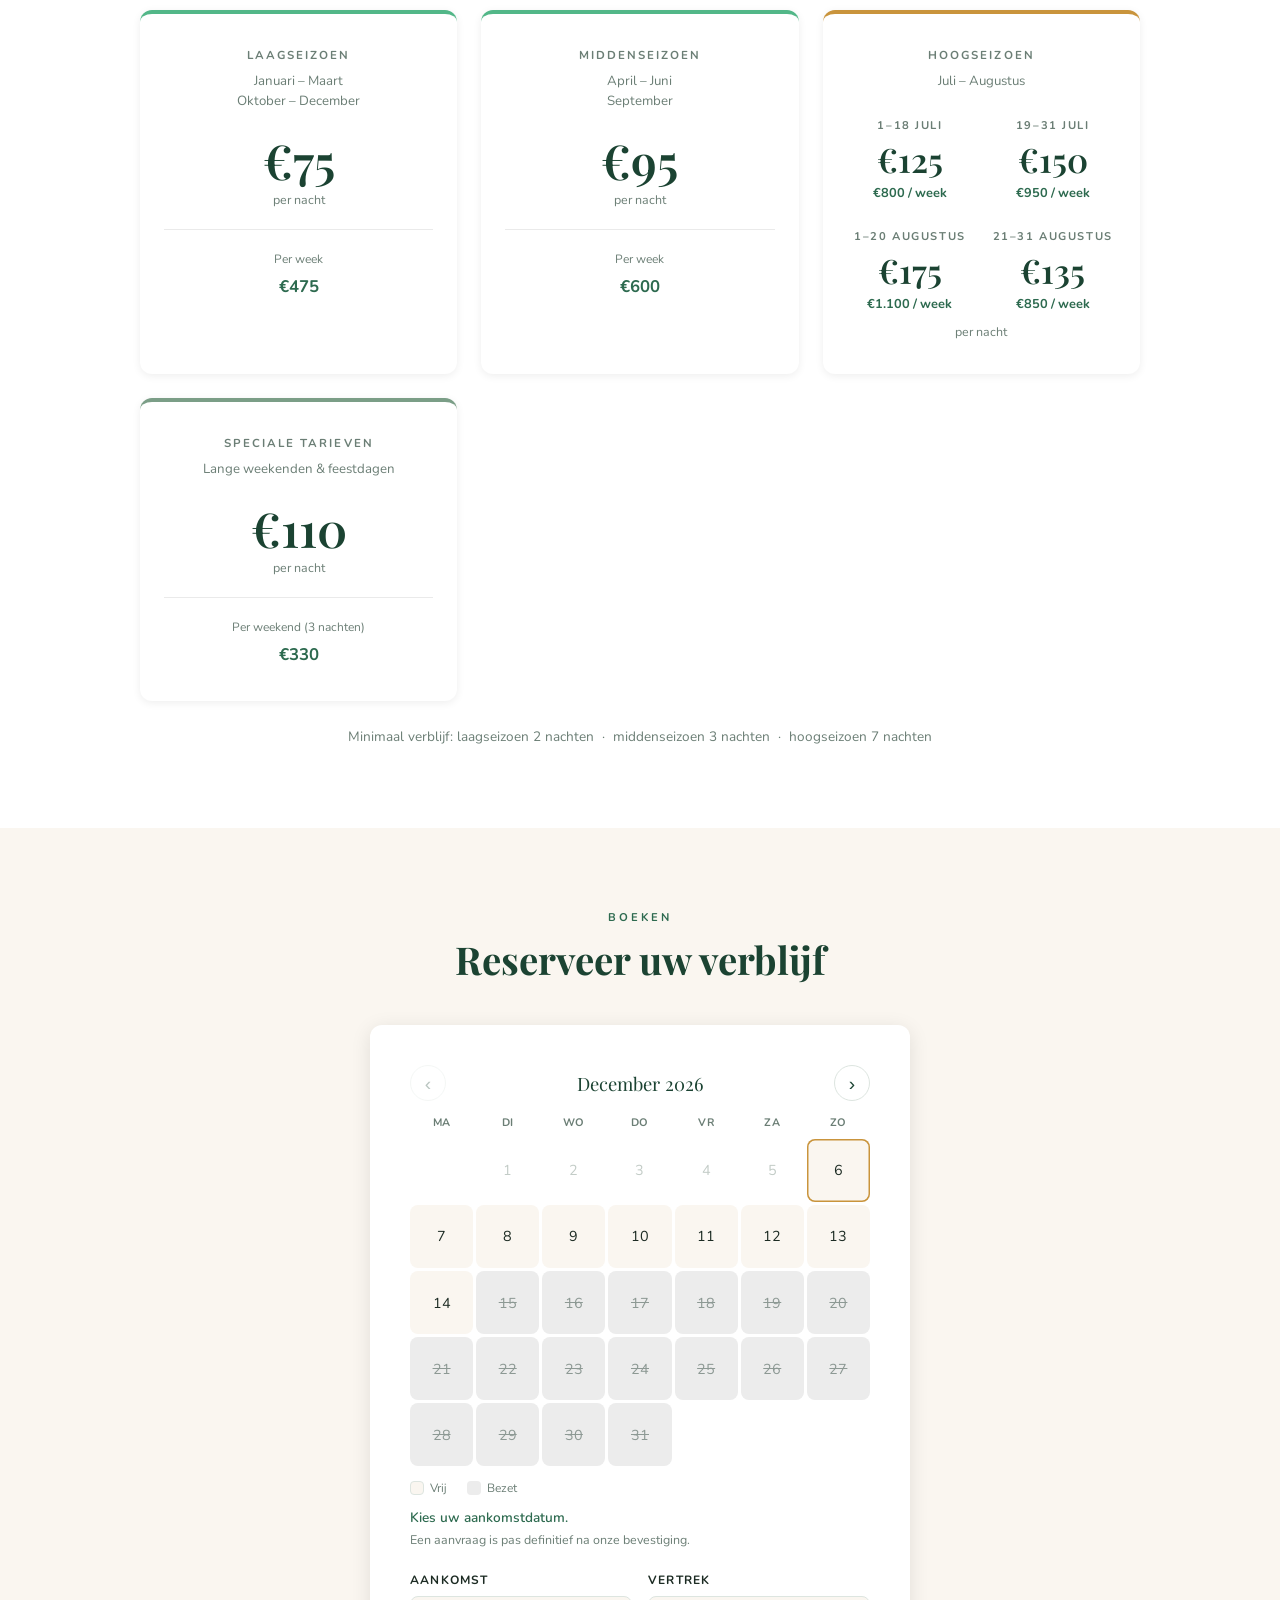
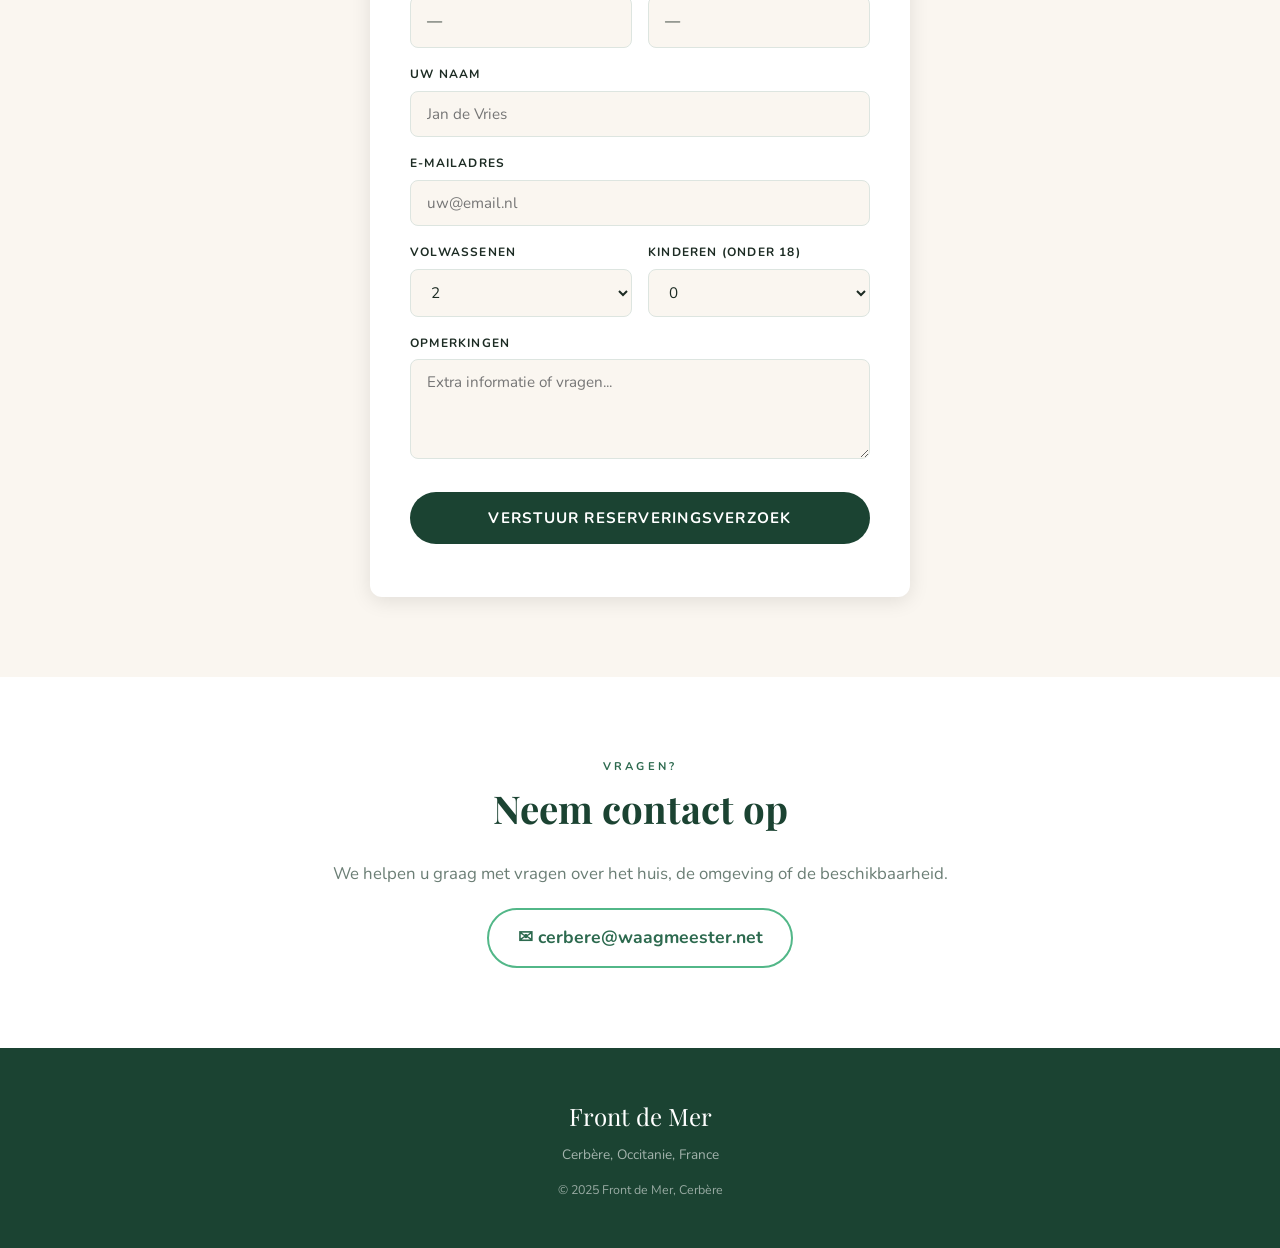
==== commit 40325d04: "Ask for guest count and include Cerbère tourist tax in the reservation issue Co-Authored-By: Claude " ====
--- a/index.html
+++ b/index.html
@@ -443,6 +443,7 @@
   margin-bottom: 0.4rem;
 }
 .form-group input,
+.form-group select,
 .form-group textarea {
   width: 100%;
   padding: 0.75rem 1rem;
@@ -455,6 +456,7 @@
   transition: var(--t);
 }
 .form-group input:focus,
+.form-group select:focus,
 .form-group textarea:focus {
   outline: none;
   border-color: var(--green-mid);
@@ -793,6 +795,16 @@
           <label for="email-nl">E-mailadres</label>
           <input type="email" id="email-nl" placeholder="uw@email.nl" required>
         </div>
+        <div class="form-row-2">
+          <div class="form-group">
+            <label for="adults-nl">Volwassenen</label>
+            <select id="adults-nl"><option value="1">1</option><option value="2" selected>2</option><option value="3">3</option><option value="4">4</option></select>
+          </div>
+          <div class="form-group">
+            <label for="children-nl">Kinderen (onder 18)</label>
+            <select id="children-nl"><option value="0">0</option><option value="1">1</option><option value="2">2</option><option value="3">3</option></select>
+          </div>
+        </div>
         <div class="form-group">
           <label for="message-nl">Opmerkingen</label>
           <textarea id="message-nl" placeholder="Extra informatie of vragen..."></textarea>
@@ -959,6 +971,16 @@
           <label for="email-fr">Adresse e-mail</label>
           <input type="email" id="email-fr" placeholder="votre@email.fr" required>
         </div>
+        <div class="form-row-2">
+          <div class="form-group">
+            <label for="adults-fr">Adultes</label>
+            <select id="adults-fr"><option value="1">1</option><option value="2" selected>2</option><option value="3">3</option><option value="4">4</option></select>
+          </div>
+          <div class="form-group">
+            <label for="children-fr">Enfants (moins de 18 ans)</label>
+            <select id="children-fr"><option value="0">0</option><option value="1">1</option><option value="2">2</option><option value="3">3</option></select>
+          </div>
+        </div>
         <div class="form-group">
           <label for="message-fr">Remarques</label>
           <textarea id="message-fr" placeholder="Informations supplémentaires ou questions..."></textarea>
@@ -1124,6 +1146,16 @@
         <div class="form-group">
           <label for="email-en">Email address</label>
           <input type="email" id="email-en" placeholder="your@email.com" required>
+        </div>
+        <div class="form-row-2">
+          <div class="form-group">
+            <label for="adults-en">Adults</label>
+            <select id="adults-en"><option value="1">1</option><option value="2" selected>2</option><option value="3">3</option><option value="4">4</option></select>
+          </div>
+          <div class="form-group">
+            <label for="children-en">Children (under 18)</label>
+            <select id="children-en"><option value="0">0</option><option value="1">1</option><option value="2">2</option><option value="3">3</option></select>
+          </div>
         </div>
         <div class="form-group">
           <label for="message-en">Notes</label>
@@ -1253,6 +1285,7 @@
     note: 'Een aanvraag is pas definitief na onze bevestiging.',
     needIn: 'Selecteer een aankomstdatum.', needOut: 'Selecteer een vertrekdatum.',
     needName: 'Vul uw naam in.', needEmail: 'Vul uw e-mail in.',
+    needGuests: 'Maximaal 4 gasten (volwassenen en kinderen samen).',
     sending: 'Versturen…',
     okTitle: 'Bedankt voor uw aanvraag!',
     okText: 'We hebben uw reserveringsaanvraag ontvangen en nemen zo snel mogelijk contact met u op via het opgegeven e-mailadres.',
@@ -1269,6 +1302,7 @@
     note: 'Une demande n\'est définitive qu\'après notre confirmation.',
     needIn: "Sélectionnez une date d'arrivée.", needOut: 'Sélectionnez une date de départ.',
     needName: 'Indiquez votre nom.', needEmail: 'Indiquez votre e-mail.',
+    needGuests: '4 personnes maximum (adultes et enfants ensemble).',
     sending: 'Envoi…',
     okTitle: 'Merci pour votre demande !',
     okText: 'Nous avons bien reçu votre demande de réservation et vous répondrons dès que possible à l\'adresse e-mail indiquée.',
@@ -1285,6 +1319,7 @@
     note: 'A request is only final once we have confirmed it.',
     needIn: 'Please select an arrival date.', needOut: 'Please select a departure date.',
     needName: 'Please enter your name.', needEmail: 'Please enter your email.',
+    needGuests: 'Maximum 4 guests (adults and children together).',
     sending: 'Sending…',
     okTitle: 'Thank you for your request!',
     okText: 'We have received your booking request and will contact you as soon as possible at the email address you gave.',
@@ -1457,6 +1492,7 @@
   if (!val('checkout')) { alert(t.needOut); calBox.scrollIntoView({ behavior: 'smooth', block: 'center' }); return; }
   if (!val('name').trim()) { alert(t.needName); document.getElementById(`name-${lang}`).focus(); return; }
   if (!val('email').trim()) { alert(t.needEmail); document.getElementById(`email-${lang}`).focus(); return; }
+  if (Number(val('adults')) + Number(val('children')) > 4) { alert(t.needGuests); document.getElementById(`adults-${lang}`).focus(); return; }
 
   const btn = document.querySelector(`#form-${lang} .btn-submit`);
   const feedback = document.getElementById(`feedback-${lang}`);
@@ -1474,6 +1510,8 @@
         lang,
         name: val('name'),
         email: val('email'),
+        adults: Number(val('adults')),
+        children: Number(val('children')),
         message: val('message'),
         checkin: val('checkin'),
         checkout: val('checkout'),
